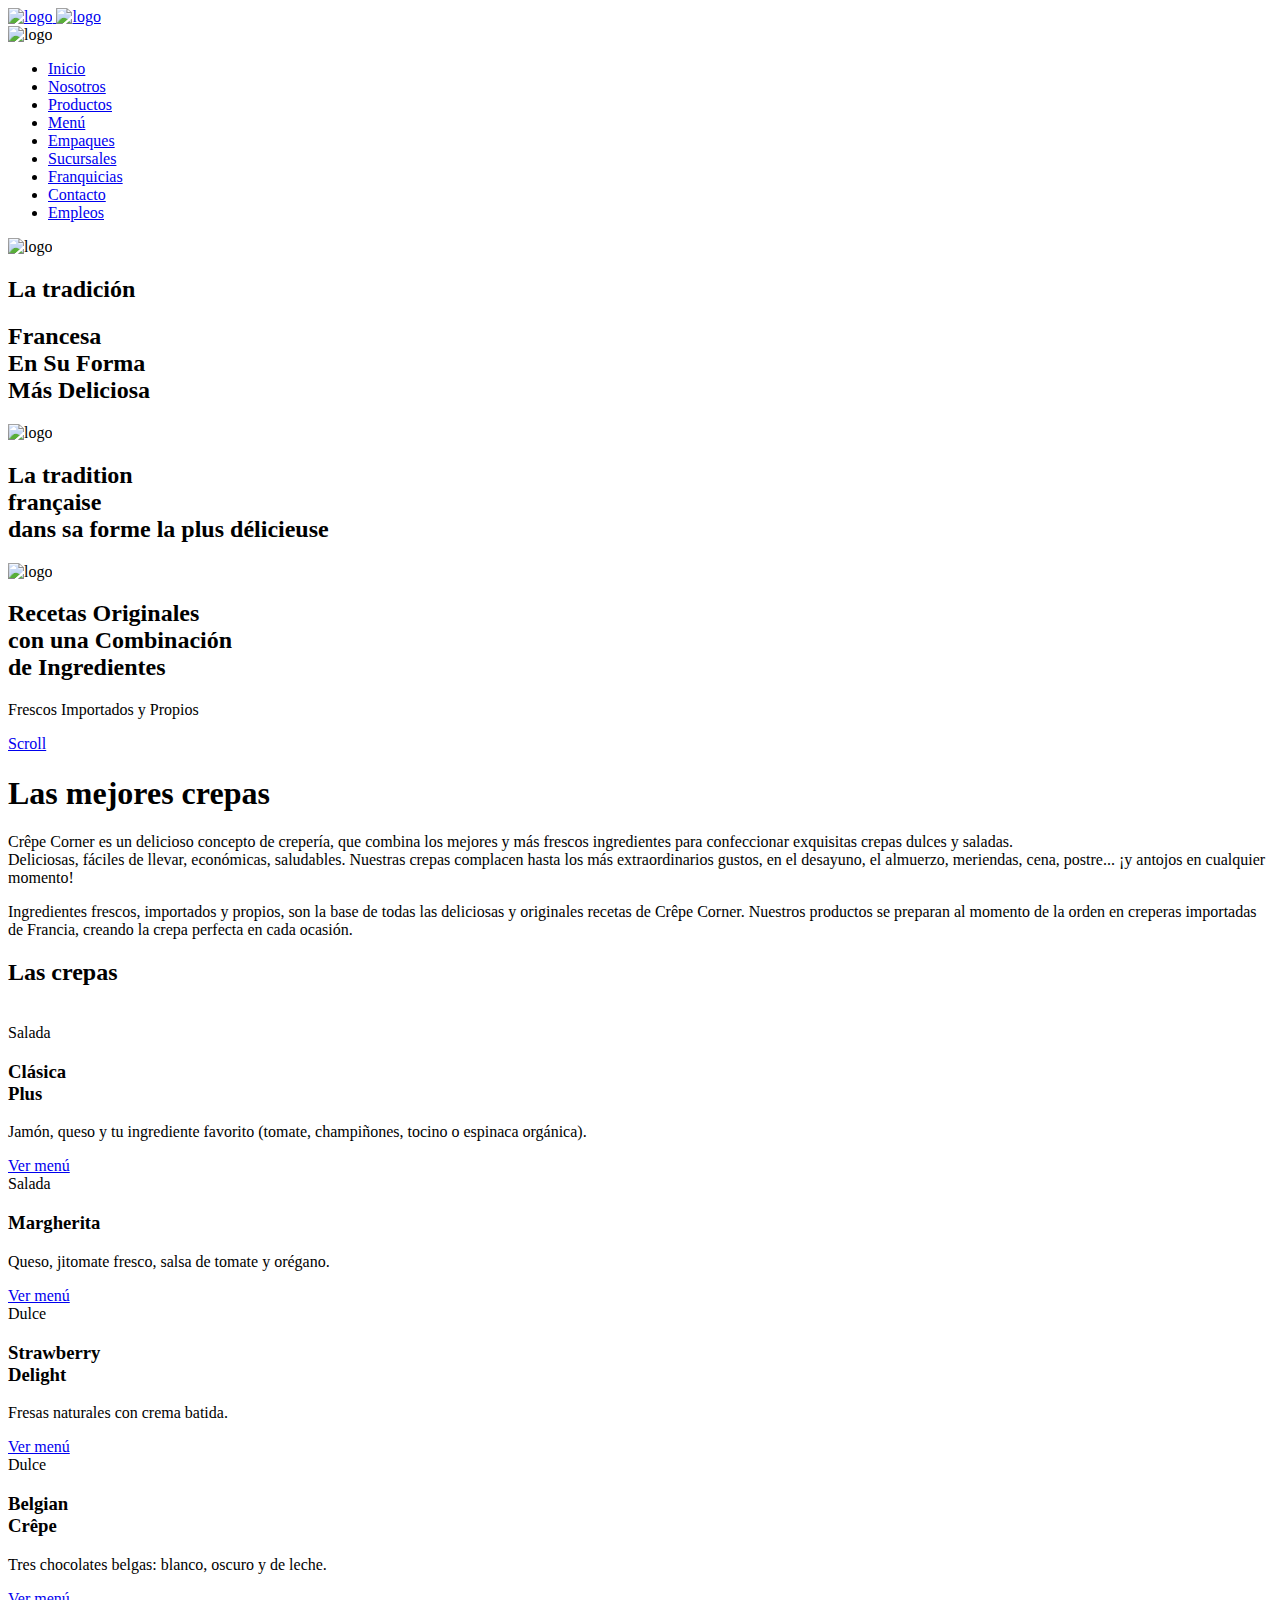
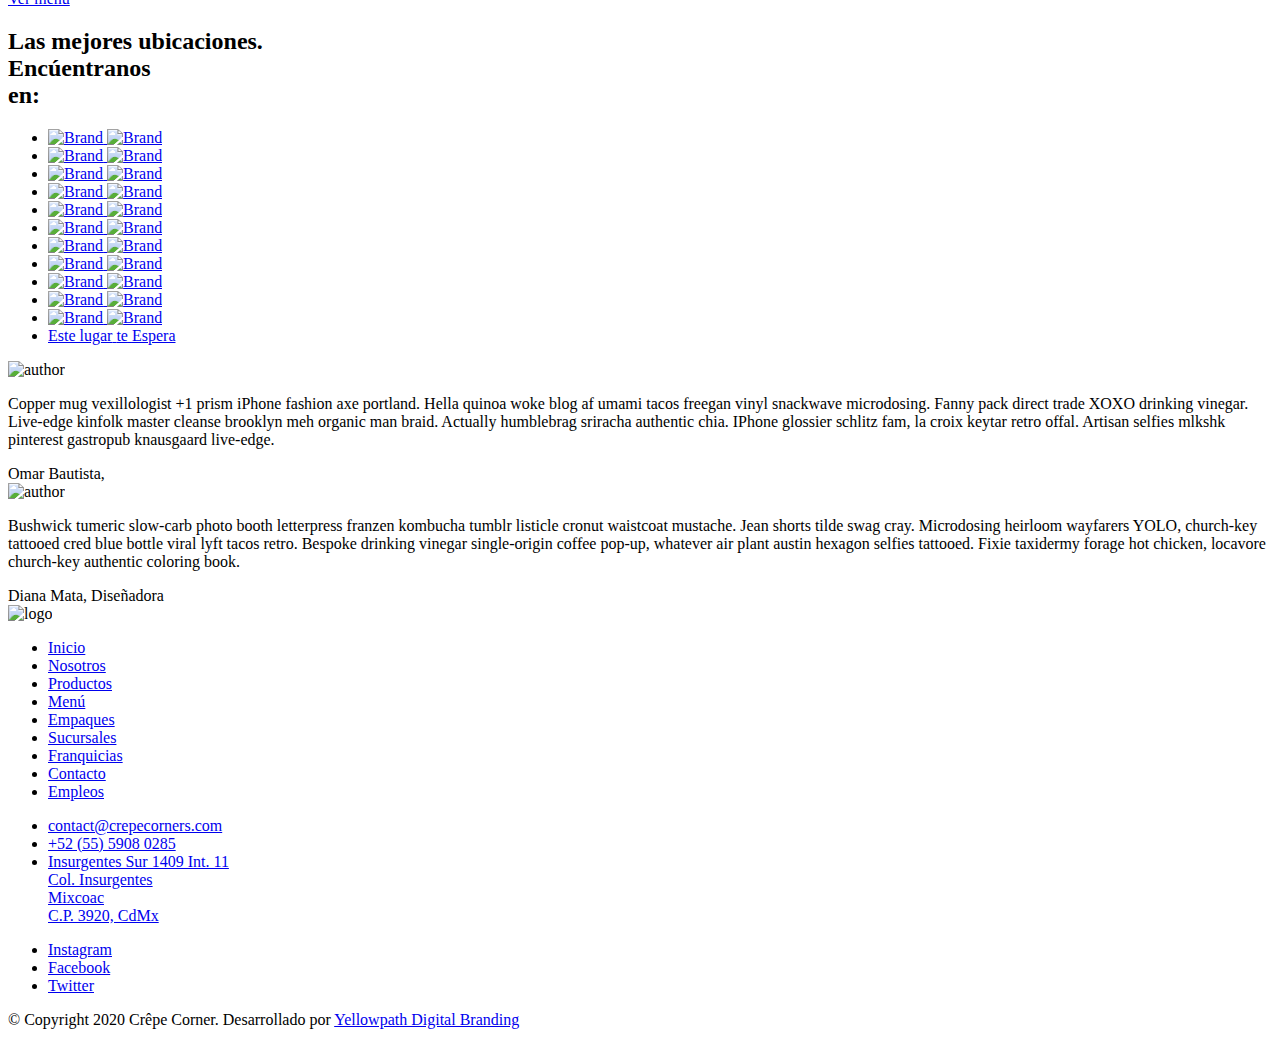
==== index.html @ 4f704100 "Added html files for whole site" ====
<!DOCTYPE html>
<html lang="es">
    <head>
        <meta charset="utf-8">
        <meta name="viewport" content="width=device-width, initial-scale=1">
	    <meta name="theme-color" content="#CB1D1D">
	    <meta name="description" content="Crêpe Corner es un delicioso concepto de crepería, que combina los mejores y más frescos ingredientes para confeccionar exquisitas crepas dulces y saladas.">
	    <meta name="author" content="Yellowpath Digital Branding">

        <title>Crêpe Corner</title>

		<!-- Fuentes -->
		<link href="https://fonts.googleapis.com/css?family=PT+Sans+Narrow|PT+Sans:400,700&display=swap" rel="stylesheet">
		<link rel="icon" href="assets/images/icons/favicon.ico">
		
		<!-- CSS -->	
        <link href="assets/css/plugins.css" rel="stylesheet" type="text/css">
        <link href="assets/css/style.css" rel="stylesheet" type="text/css">
        <link href="assets/css/custom.css" rel="stylesheet" type="text/css">
		<link href="assets/css/format.css" rel="stylesheet" type="text/css">
	</head>
	<body class="loader">
		<div class="loading">
		    
	    </div>
		
		<a class="to-top-btn pointer-small" href="#up">
			<span class="to-top-arrow"></span>		    
		</a>
	    
	    <header class="fixed-header">
			<div class="header-flex-box">
				<a href="index.html" class="logo pointer-large animsition-link">
					<div class="logo-img-box">
				        <img class="logo-white" src="assets/images/logo/logo-crepe_corner-white.png" alt="logo">
				        <img class="logo-black" src="assets/images/logo/logo-crepe_corner-color.png" alt="logo">
			        </div>
		        </a>
		        	
				<div class="menu-open pointer-large">
					<span class="hamburger"></span>
				</div>
		    </div>
		</header>
		
		<nav class="nav-container dark-bg-1">
			<div class="nav-logo">
				<img src="assets/images/logo/logo-crepe-corner.png" alt="logo">
			</div>
			
			<div class="menu-close pointer-large"></div>

			<div class="dropdown-close-box">
				<div class="dropdown-close pointer-large">
					<span></span>
				</div>
			</div>

			<ul class="nav-menu dark-bg-1">
				<li class="nav-box nav-bg-change active">
					<a href="index.html" class="animsition-link pointer-large nav-link">
						<span class="nav-btn reset-line-height" data-text="Inicio">Inicio</span>
					</a>
					<div class="nav-bg" style="background-image: url(assets/images/backgrounds/inicio-background.jpg);"></div>
				</li>
				<li class="nav-box nav-bg-change">
					<a href="nosotros.html" class="animsition-link pointer-large nav-link">
						<span class="nav-btn reset-line-height" data-text="Nosotros">Nosotros</span>
					</a>
					<div class="nav-bg" style="background-image: url(assets/images/backgrounds/nosotros-background.jpg);"></div>
				</li>
				<li class="nav-box nav-bg-change">
					<a href="productos.html" class="animsition-link pointer-large nav-link">
						<span class="nav-btn reset-line-height" data-text="Productos">Productos</span>
					</a>
					<div class="nav-bg" style="background-image: url(assets/images/backgrounds/productos-background.jpg);"></div>
				</li>
				<li class="nav-box nav-bg-change">
					<a href="menu.html" class="animsition-link pointer-large nav-link">
						<span class="nav-btn reset-line-height" data-text="Menú">Menú</span>
					</a>
					<div class="nav-bg" style="background-image: url(assets/images/backgrounds/menu-background.jpg);"></div>
				</li>
				<li class="nav-box nav-bg-change">
					<a href="empaques.html" class="animsition-link pointer-large nav-link">
						<span class="nav-btn reset-line-height" data-text="Empaques">Empaques</span>
					</a>
					<div class="nav-bg" style="background-image: url(assets/images/backgrounds/empaques-background.jpg);"></div>
				</li>
				<li class="nav-box nav-bg-change">
					<a href="sucursales.html" class="animsition-link pointer-large nav-link">
						<span class="nav-btn reset-line-height" data-text="Sucursales">Sucursales</span>
					</a>
					<div class="nav-bg" style="background-image: url(assets/images/backgrounds/sucursales-background.jpg);"></div>
				</li>
				<li class="nav-box nav-bg-change">
					<a href="franquicias.html" class="animsition-link pointer-large nav-link">
						<span class="nav-btn reset-line-height" data-text="Franquicias">Franquicias</span>
					</a>
					<div class="nav-bg" style="background-image: url(assets/images/backgrounds/franquicias-background.jpg);"></div>
				</li>
				<li class="nav-box nav-bg-change">
					<a href="contacto.html" class="animsition-link pointer-large nav-link">
						<span class="nav-btn reset-line-height" data-text="Contacto">Contacto</span>
					</a>
					<div class="nav-bg" style="background-image: url(assets/images/backgrounds/contacto-background.jpg);"></div>
				</li>
				<li class="nav-box nav-bg-change">
					<a href="empleos.html" class="animsition-link pointer-large nav-link">
						<span class="nav-btn reset-line-height" data-text="Empleos">Empleos</span>
					</a>
					<div class="nav-bg" style="background-image: url(assets/images/backgrounds/empleos-background.jpg);"></div>
				</li>
			</ul>
		</nav>

		<main class="animsition-overlay" data-animsition-overlay="true">
			<section class="home-slider" id="up">
				<!-- swiper-wrapper start -->
			  	<div class="swiper-wrapper">
			  		<div class="swiper-slide flex-min-height-box home-slide">
					    <!-- slide-bg -->
				      	<div class="slide-bg" style="background-image:url(assets/images/custom/bg-1.jpg)"></div>
				      	<!-- home-slider-content start -->
					  	<div class="home-slider-content flex-min-height-inner dark-bg-2">
						  	<!-- flex-container start -->
					      	<div class="container top-bottom-padding-120 flex-container response-999">
						      	<!-- column start -->
						      	<div class="six-columns six-offset">
						      		<div class="main-logo pl-40">
										<img src="assets/images/logo/logo-crepe-corner.png" alt="logo">
									</div>
							      	<div class="content-left-margin-40">
							      		
								      	<h2 class="medium-title slider-title-fill slider-tr-delay01" data-text="La tradición">La tradición</h2>
								      	
						  				<h2 class="large-title-bold">
						  					<span class="slider-title-fill slider-tr-delay01" data-text="Francesa">Francesa</span><br>
						  					<span class="slider-title-fill slider-tr-delay02" data-text="En Su Forma">En Su Forma</span><br>
						  					<span class="slider-title-fill slider-tr-delay03" data-text="Más Deliciosa">Más Deliciosa</span>
					  					</h2>
							      	</div>
						      	</div><!-- column end -->
					      	</div><!-- flex-container end -->
				      	</div><!-- home-slider-content end -->
				    </div><!-- swiper-slide end -->
					
					<!-- swiper-slide start -->
				    <div class="swiper-slide flex-min-height-box home-slide red-slide ">
					    <!-- slide-bg -->
				      	<div class="slide-bg" style="background-image:url(assets/images/custom/bg-3.jpg)"></div>
				      	<!-- home-slider-content start -->
					  	<div class="home-slider-content flex-min-height-inner red-bg brown">
						  	<!-- flex-container start -->
					      	<div class="container top-bottom-padding-120 flex-container response-999">
						      	<!-- column start -->
						      	<div class="six-columns">
						      		<div class="main-logo">
										<img src="assets/images/logo/logo-crepe-corner.png" alt="logo">
									</div>
							      	<h2 class="large-title-bold">
						  				<span class="slider-title-fill slider-tr-delay01" data-text="La tradition">La tradition</span><br>
						  				<span class="slider-title-fill slider-tr-delay02" data-text="française">française</span><br>
						  				<span class="slider-title-fill slider-tr-delay03" data-text="dans sa forme">dans sa forme</span>
						  				<span class="slider-title-fill slider-tr-delay03" data-text="la plus délicieuse">la plus délicieuse</span>
					  				</h2>
								  	
								  	
						      	</div><!-- column end -->
					      	</div><!-- flex-container end -->
				      	</div><!-- home-slider-content end -->
				    </div><!-- swiper-slide end -->

				  	<!-- swiper-slide start -->
				  	<div class="swiper-slide flex-min-height-box home-slide">
					  	<!-- slide-bg -->
				      	<div class="slide-bg overlay-loading2 overlay-dark-bg-1" style="background-image:url(assets/images/custom/bg-2.jpg)"></div>
				      	<!-- home-slider-content start -->
					  	<div class="home-slider-content flex-min-height-inner dark-bg-1">
						  	<!-- flex-container start -->
					      	<div class="container top-bottom-padding-120 flex-container response-999">
						      	<!-- column start -->
						      	<div class="six-columns six-offset">
						      		<div class="main-logo pl-40">
										<img src="assets/images/logo/logo-crepe-corner.png" alt="logo">
									</div>
							      	<div class="content-left-margin-40">
								      	<h2 class="large-title-bold">
							  				<span class="slider-title-fill slider-tr-delay01" data-text="Recetas Originales">Recetas Originales</span><br>
							  				<span class="slider-title-fill slider-tr-delay02" data-text="con una Combinación">con una Combinación</span><br>
							  				<span class="slider-title-fill slider-tr-delay03" data-text="de Ingredientes">de Ingredientes</span>
						  				</h2>
						  				<p class="p-style-bold-up text-height-20 d-flex-wrap">
										  	<span class="slider-title-fill slider-tr-delay04" data-text="Frescos">Frescos</span>
										  	<span class="slider-title-fill slider-tr-delay05" data-text="Importados">Importados</span>
										  	<span class="slider-title-fill slider-tr-delay06" data-text="y Propios">y Propios</span>
									  	</p>
									  	
							      	</div>
						      	</div><!-- column end -->
					      	</div><!-- flex-container end -->
				      	</div><!-- home-slider-content end -->
				    </div><!-- swiper-slide end -->
				    <!-- swiper-slide start -->
				    
				    
			  	</div><!-- swiper-wrapper end -->
			  	
			  	<!-- swiper-button-next start -->
			  	<div class="swiper-button-next">
				  	<div class="slider-arrow-next-box">
					  	<span class="slider-arrow-next"></span>
				  	</div>
			  	</div><!-- swiper-button-next end -->
			  	<!-- swiper-button-prev start -->
			  	<div class="swiper-button-prev">
				  	<div class="slider-arrow-prev-box">
					  	<span class="slider-arrow-prev"></span>
				  	</div>
			  	</div><!-- swiper-button-prev end -->
			  	
			  	<!-- swiper-pagination -->
			  	<div class="swiper-pagination"></div>
			  	
			  	<!-- scroll-btn start -->
				<a href="#down" class="scroll-btn pointer-large">
					<div class="scroll-arrow-box">
						<span class="scroll-arrow"></span>
					</div>
					<div class="scroll-btn-flip-box">
						<span class="scroll-btn-flip" data-text="Scroll">Scroll</span>
					</div>
				 </a><!-- scroll-btn end -->
			</section><!-- home-slider end -->
			
			
			<section id="down" class="dark-bg-1 flex-min-height-box">
				<div class="flex-min-height-inner">
					<div class="container small top-bottom-padding-120">
						<div data-animation-container class="flex-container">
							<div class="twelve-columns text-center">
								<h1 class="large-title text-height-12 reset-line-height">
									<span data-animation-child class="title-fill" data-animation="title-fill-anim" data-text="Las mejores crepas">Las mejores crepas</span><br>
									<!-- <span data-animation-child class="title-fill tr-delay01" data-animation="title-fill-anim" data-text="We are Xen">We are Xen</span> -->
								</h1>
							</div>
							
							<div class="six-columns">
								<div class="content-right-margin-20">
									<p data-animation-child class="p-style-medium text-color-5 fade-anim-box tr-delay02 sm-text-center" data-animation="fade-anim">Crêpe Corner es un delicioso concepto de crepería, que combina los mejores y más frescos ingredientes para confeccionar exquisitas crepas dulces y saladas.<br>Deliciosas, fáciles de llevar, económicas, saludables. Nuestras crepas complacen hasta los más extraordinarios gustos, en el desayuno, el almuerzo, meriendas, cena, postre... ¡y antojos en cualquier momento!</p>
								</div>
							</div>
							
							<div class="six-columns">
								<div class="content-left-margin-20">
									<p data-animation-child class="p-style-medium text-color-5 fade-anim-box tr-delay03 sm-text-center" data-animation="fade-anim">Ingredientes frescos, importados y propios, son la base de todas las deliciosas y originales recetas de Crêpe Corner. Nuestros productos se preparan al momento de la orden en creperas importadas de Francia, creando la crepa perfecta en cada ocasión.</p>
								</div>
							</div>
						</div>
					</div>
				</div>
			</section>
		
			<section class="light-bg-1 bottom-padding-30 top-padding-120" data-midnight="black">
				<div data-animation-container class="container small bottom-padding-60 text-center">
					<h2 data-animation-child class="large-title text-height-10 text-color-1 overlay-anim-box2" data-animation="overlay-anim2">Las crepas</h2><br>
					<!-- <p data-animation-child class="fade-anim-box tr-delay02 text-color-1 xsmall-titlept-sans top-margin-5" data-animation="fade-anim">We Offer Digital Solutions</p> -->
				</div>
				
				<div class="bottom-padding-90">
					<div class="portfolio-content flex-min-height-box">
						<div class="portfolio-content-inner flex-min-height-inner">
							<div class="flex-container container small">
								<div data-animation-container class="six-columns">
									<div class="content-right-margin-40">
										<span class="small-titlept-sans red-color overlay-anim-box2" data-animation="overlay-anim2">Salada</span>
										<h3 class="title-style text-color-1">
											<span data-animation-child class="overlay-anim-box2 overlay-dark-bg-2 tr-delay01" data-animation="overlay-anim2">Clásica </span><br>
											<span data-animation-child class="overlay-anim-box2 overlay-dark-bg-2 tr-delay02" data-animation="overlay-anim2">Plus</span><br>
											<!-- <span data-animation-child class="overlay-anim-box2 overlay-dark-bg-2 tr-delay03" data-animation="overlay-anim2">brooklyn messeng</span> -->
										</h3>
										<p data-animation-child class="p-style-small text-color-2 fade-anim-box tr-delay04" data-animation="fade-anim">Jamón, queso y tu ingrediente favorito (tomate, champiñones, tocino o espinaca orgánica).</p>
										
										<div data-animation-child class="arrow-btn-box top-margin-30 fade-anim-box tr-delay05" data-animation="fade-anim">
											<a href="project.html" class="arrow-btn pointer-large animsition-link">Ver menú</a>
										</div>
										
									</div>
								</div><!-- column end -->
								<!-- column start -->
								<div class="six-columns top-padding-60">
									<a href="project.html" class="portfolio-content-bg-box pointer-large hover-box hidden-box animsition-link">
										<div class="portfolio-content-bg hover-img overlay-anim-box2 overlay-dark-bg-2" data-animation="overlay-anim2" style="background-image:url(assets/images/crepas/Crepa09.jpg)"></div>
									</a>
								</div><!-- column end -->
							</div><!-- flex-container end -->
						</div><!-- portfolio-content-inner end -->
					</div><!-- portfolio-content end -->
				</div><!-- bottom-padding-90 end -->
				
				<!-- bottom-padding-90 start -->
				<div class="bottom-padding-90">
					<!-- portfolio-content start -->
					<div class="portfolio-content flex-min-height-box">
						<!-- portfolio-content-inner start -->
						<div class="portfolio-content-inner flex-min-height-inner">
							<!-- flex-container start -->
							<div class="flex-container reverse container small">
								<!-- column start -->
								<div class="six-columns top-padding-60">
									<a href="project.html" class="portfolio-content-bg-box pointer-large hover-box hidden-box animsition-link">
										<div class="portfolio-content-bg hover-img overlay-anim-box2 overlay-dark-bg-2" data-animation="overlay-anim2" style="background-image:url(assets/images/crepas/Crepa09.jpg)"></div>
									</a>
								</div><!-- column end -->
								<!-- column start -->
								<div data-animation-container class="six-columns">
									<div class="content-left-margin-40">
										<span class="small-titlept-sans red-color overlay-anim-box2" data-animation="overlay-anim2">Salada</span>
										<h3 class="title-style text-color-1">
											<span data-animation-child class="overlay-anim-box2 overlay-dark-bg-2 tr-delay01" data-animation="overlay-anim2">Margherita</span><br>
											<!-- <span data-animation-child class="overlay-anim-box2 overlay-dark-bg-2 tr-delay02" data-animation="overlay-anim2">gluten-free</span><br>
											<span data-animation-child class="overlay-anim-box2 overlay-dark-bg-2 tr-delay03" data-animation="overlay-anim2">Man bun small</span> -->
										</h3>
										<p data-animation-child class="p-style-small text-color-2 fade-anim-box tr-delay04" data-animation="fade-anim">Queso, jitomate fresco, salsa de tomate y orégano.</p>
										
										<div data-animation-child class="arrow-btn-box top-margin-30 fade-anim-box tr-delay05" data-animation="fade-anim">
											<a href="project.html" class="arrow-btn pointer-large animsition-link">Ver menú</a>
										</div>
										
									</div>
								</div><!-- column end -->
							</div><!-- flex-container end -->
						</div><!-- portfolio-content-inner end -->
					</div><!-- portfolio-content end -->
				</div><!-- bottom-padding-90 end -->
				
				<!-- bottom-padding-90 start -->
				<div class="bottom-padding-90">
					<!-- portfolio-content start -->
					<div class="portfolio-content flex-min-height-box">
						<!-- portfolio-content-inner start -->
						<div class="portfolio-content-inner flex-min-height-inner">
							<!-- flex-container start -->
							<div class="flex-container container small">
								<!-- column start -->
								<div data-animation-container class="six-columns">
									<div class="content-right-margin-40">
										<span class="small-titlept-sans red-color overlay-anim-box2" data-animation="overlay-anim2">Dulce</span>
										<h3 class="title-style text-color-1">
											<span data-animation-child class="overlay-anim-box2 overlay-dark-bg-2 tr-delay01" data-animation="overlay-anim2">Strawberry</span><br>
											<span data-animation-child class="overlay-anim-box2 overlay-dark-bg-2 tr-delay02" data-animation="overlay-anim2">Delight</span><br>
											<!-- <span data-animation-child class="overlay-anim-box2 overlay-dark-bg-2 tr-delay03" data-animation="overlay-anim2">salvia brooklyn</span> -->
										</h3>
										<p data-animation-child class="p-style-small text-color-2 fade-anim-box tr-delay04" data-animation="fade-anim">Fresas naturales con crema batida.</p>
										
										<div data-animation-child class="arrow-btn-box top-margin-30 fade-anim-box tr-delay05" data-animation="fade-anim">
											<a href="project.html" class="arrow-btn pointer-large animsition-link">Ver menú</a>
										</div>
										
									</div>
								</div><!-- column end -->
								<!-- column start -->
								<div class="six-columns top-padding-60">
									<a href="project.html" class="portfolio-content-bg-box pointer-large hover-box hidden-box animsition-link">
										<div class="portfolio-content-bg hover-img overlay-anim-box2 overlay-dark-bg-2" data-animation="overlay-anim2" style="background-image:url(assets/images/crepas/CrepaManzana02.jpg)"></div>
									</a>
								</div><!-- column end -->
							</div><!-- flex-container end -->
						</div><!-- portfolio-content-inner end -->
					</div><!-- portfolio-content end -->
				</div><!-- bottom-padding-90 end -->
				
				<!-- bottom-padding-90 start -->
				<div class="bottom-padding-90">
					<!-- portfolio-content start -->
					<div class="portfolio-content flex-min-height-box">
						<!-- portfolio-content-inner start -->
						<div class="portfolio-content-inner flex-min-height-inner">
							<!-- flex-container start -->
							<div class="flex-container reverse container small">
								<!-- column start -->
								<div class="six-columns top-padding-60">
									<a href="project.html" class="portfolio-content-bg-box pointer-large hover-box hidden-box animsition-link">
										<div class="portfolio-content-bg hover-img overlay-anim-box2 overlay-dark-bg-2" data-animation="overlay-anim2" style="background-image:url(assets/images/crepas/CrepaManzana02.jpg)"></div>
									</a>
								</div><!-- column end -->
								<!-- column start -->
								<div data-animation-container class="six-columns">
									<div class="content-left-margin-40">
										<span class="small-titlept-sans red-color overlay-anim-box2" data-animation="overlay-anim2">Dulce</span>
										<h3 class="title-style text-color-1">
											<span data-animation-child class="overlay-anim-box2 overlay-dark-bg-2 tr-delay01" data-animation="overlay-anim2">Belgian</span><br>
											<span data-animation-child class="overlay-anim-box2 overlay-dark-bg-2 tr-delay02" data-animation="overlay-anim2">Crêpe</span><br>
											<!-- <span data-animation-child class="overlay-anim-box2 overlay-dark-bg-2 tr-delay03" data-animation="overlay-anim2">viral ennui</span> -->
										</h3>
										<p data-animation-child class="p-style-small text-color-2 fade-anim-box tr-delay04" data-animation="fade-anim">Tres chocolates belgas: blanco, oscuro y de leche.</p>
										
										<div data-animation-child class="arrow-btn-box top-margin-30 fade-anim-box tr-delay05" data-animation="fade-anim">
											<a href="project.html" class="arrow-btn pointer-large animsition-link">Ver menú</a>
										</div>
										
									</div>
								</div><!-- column end -->
							</div><!-- flex-container end -->
						</div><!-- portfolio-content-inner end -->
					</div><!-- portfolio-content end -->
				</div><!-- bottom-padding-90 end -->
			</section><!-- section end -->

			<!-- video-content-bg start -->
			<div class="video-content-bg" style="background-image:url(assets/images/custom/video-bg.jpg)">
				<div class="bg-overlay"></div>
				<a href="https://www.youtube.com/watch?v=-gyk38B7WEs" class="video-play-button popup-youtube pointer-large">
					<span></span>
				</a>
			</div><!-- video-content-bg end -->
			
			<!-- section start -->
			<section class="dark-bg-2">
				<!-- container start -->
				<div class="container small top-bottom-padding-120">
					<!-- medium-title start -->
					<h2 data-animation-container class="medium-title">
						<span data-animation-child class="title-fill" data-animation="title-fill-anim" data-text="Las mejores ubicaciones.">Las mejores ubicaciones.</span><br>
						<span data-animation-child class="title-fill tr-delay01" data-animation="title-fill-anim" data-text="Encúentranos">Encúentranos</span><br>
						<span data-animation-child class="title-fill tr-delay02" data-animation="title-fill-anim" data-text="en:">en:</span>
					</h2><!-- medium-title end -->
					
					<!-- client-list start -->
					<ul class="client-list d-flex-wrap top-padding-60">
						<li>
							<a href="#" class="pointer-large d-block">
								<div class="brand-box">
									<img src="assets/images/clients/logo-white-gen.png" alt="Brand" class="hover-opac-img">
									<img src="assets/images/clients/logo-red-gen.png" alt="Brand" class="opac-img">
								</div>
							</a>
						</li>
						<li>
							<a href="#" class="pointer-large d-block">
								<div class="brand-box">
									<img src="assets/images/clients/logo-white-gen.png" alt="Brand" class="hover-opac-img">
									<img src="assets/images/clients/logo-red-gen.png" alt="Brand" class="opac-img">
								</div>
							</a>
						</li>
						<li>
							<a href="#" class="pointer-large d-block">
								<div class="brand-box">
									<img src="assets/images/clients/logo-white-gen.png" alt="Brand" class="hover-opac-img">
									<img src="assets/images/clients/logo-red-gen.png" alt="Brand" class="opac-img">
								</div>
							</a>
						</li>
						<li>
							<a href="#" class="pointer-large d-block">
								<div class="brand-box">
									<img src="assets/images/clients/logo-white-gen.png" alt="Brand" class="hover-opac-img">
									<img src="assets/images/clients/logo-red-gen.png" alt="Brand" class="opac-img">
								</div>
							</a>
						</li>
						<li>
							<a href="#" class="pointer-large d-block">
								<div class="brand-box">
									<img src="assets/images/clients/logo-white-gen.png" alt="Brand" class="hover-opac-img">
									<img src="assets/images/clients/logo-red-gen.png" alt="Brand" class="opac-img">
								</div>
							</a>
						</li>
						<li>
							<a href="#" class="pointer-large d-block">
								<div class="brand-box">
									<img src="assets/images/clients/logo-white-gen.png" alt="Brand" class="hover-opac-img">
									<img src="assets/images/clients/logo-red-gen.png" alt="Brand" class="opac-img">
								</div>
							</a>
						</li>
						<li>
							<a href="#" class="pointer-large d-block">
								<div class="brand-box">
									<img src="assets/images/clients/logo-white-gen.png" alt="Brand" class="hover-opac-img">
									<img src="assets/images/clients/logo-red-gen.png" alt="Brand" class="opac-img">
								</div>
							</a>
						</li>
						<li>
							<a href="#" class="pointer-large d-block">
								<div class="brand-box">
									<img src="assets/images/clients/logo-white-gen.png" alt="Brand" class="hover-opac-img">
									<img src="assets/images/clients/logo-red-gen.png" alt="Brand" class="opac-img">
								</div>
							</a>
						</li>
						<li>
							<a href="#" class="pointer-large d-block">
								<div class="brand-box">
									<img src="assets/images/clients/logo-white-gen.png" alt="Brand" class="hover-opac-img">
									<img src="assets/images/clients/logo-red-gen.png" alt="Brand" class="opac-img">
								</div>
							</a>
						</li>
						<li>
							<a href="#" class="pointer-large d-block">
								<div class="brand-box">
									<img src="assets/images/clients/logo-white-gen.png" alt="Brand" class="hover-opac-img">
									<img src="assets/images/clients/logo-red-gen.png" alt="Brand" class="opac-img">
								</div>
							</a>
						</li>
						<li>
							<a href="#" class="pointer-large d-block">
								<div class="brand-box">
									<img src="assets/images/clients/logo-white-gen.png" alt="Brand" class="hover-opac-img">
									<img src="assets/images/clients/logo-red-gen.png" alt="Brand" class="opac-img">
								</div>
							</a>
						</li>
						<li class="empty-spot-box">
							<a data-animation-container href="#" class="pointer-large p-style-bold-up empty-spot d-block">
								<span data-animation-child class="title-fill" data-animation="title-fill-anim" data-text="Este lugar">Este lugar</span>
								<span data-animation-child class="title-fill tr-delay01" data-animation="title-fill-anim" data-text="te">te</span>
								<span data-animation-child class="title-fill tr-delay02" data-animation="title-fill-anim" data-text="Espera">Espera</span>
							</a>
						</li>
					</ul><!-- client-list end -->
				</div><!-- container end -->
			</section><!-- section end -->

			<!-- light-bg-2 start -->
			<div class="light-bg-2 top-bottom-padding-120" data-midnight="black">
				<!-- testimonials-slider start -->
				<div class="testimonials-slider container small">
					<!-- swiper-wrapper start -->
					<div class="swiper-wrapper">
						<!-- slide start -->
						<div class="swiper-slide text-center">
							<img src="assets/images/testimonials/adult-beanie-black-background-1529350.jpg" alt="author">
							<div class="testimonials-content">
								<p class="text-color-4 p-style-bold">Copper mug vexillologist +1 prism iPhone fashion axe portland. Hella quinoa woke blog af umami tacos freegan vinyl snackwave microdosing. Fanny pack direct trade XOXO drinking vinegar. Live-edge kinfolk master cleanse brooklyn meh organic man braid. Actually humblebrag sriracha authentic chia. IPhone glossier schlitz fam, la croix keytar retro offal. Artisan selfies mlkshk pinterest gastropub knausgaard live-edge.</p>
							</div>
							<div class="text-color-1 small-titlept-sans">
								Omar Bautista, <span class="text-color-2"></span>
							</div>
						</div><!-- slide end -->
						<!-- slide start -->
						<div class="swiper-slide text-center">
							<img src="assets/images/testimonials/pexels-photo-428340.jpeg" alt="author">
							<div class="testimonials-content">
								<p class="text-color-4 p-style-bold">Bushwick tumeric slow-carb photo booth letterpress franzen kombucha tumblr listicle cronut waistcoat mustache. Jean shorts tilde swag cray. Microdosing heirloom wayfarers YOLO, church-key tattooed cred blue bottle viral lyft tacos retro. Bespoke drinking vinegar single-origin coffee pop-up, whatever air plant austin hexagon selfies tattooed. Fixie taxidermy forage hot chicken, locavore church-key authentic coloring book.</p>
							</div>
							<div class="text-color-1 small-titlept-sans">
								Diana Mata, <span class="text-color-2">Diseñadora</span>
							</div>
						</div><!-- slide end -->
						
						
						
						
					</div>

					<div class="swiper-pagination"></div>
				</div>
			</div>
			</section>
		</main>

		<footer class="footer dark-bg-1">
			<div class="flex-container container top-bottom-padding-90">
				<div class="two-columns bottom-padding-60">
					<div class="content-right-margin-10 footer-center-mobile">
						<img class="footer-logo" src="assets/images/logo/logo-crepe_corner-white.png" alt="logo">
					</div>
				</div>

				<div class="three-columns bottom-padding-60">
					<div class="content-left-right-margin-10">
						<ul class="footer-menu text-color-4">
							<li><a class="pointer-large animsition-link small-titlept-sans hover-color active" href="index.html">Inicio</a></li>
							<li><a class="pointer-large animsition-link small-titlept-sans hover-color" href="nosotros.html">Nosotros</a></li>
							<li><a class="pointer-large animsition-link small-titlept-sans hover-color" href="productos.html">Productos</a></li>
							<li><a class="pointer-large animsition-link small-titlept-sans hover-color" href="menu.html">Menú</a></li>
							<li><a class="pointer-large animsition-link small-titlept-sans hover-color" href="empaques.html">Empaques</a></li>
							<li><a class="pointer-large animsition-link small-titlept-sans hover-color" href="sucursales.html">Sucursales</a></li>
							<li><a class="pointer-large animsition-link small-titlept-sans hover-color" href="franquicias.html">Franquicias</a></li>
							<li><a class="pointer-large animsition-link small-titlept-sans hover-color" href="contacto.html">Contacto</a></li>
							<li><a class="pointer-large animsition-link small-titlept-sans hover-color" href="empleos.html">Empleos</a></li>
						</ul>
					</div>
				</div>

				<div class="four-columns bottom-padding-60">
					<div class="content-left-right-margin-10 footer-center-mobile">
						<ul class="footer-information text-color-4">
							<li><i class="far fa-envelope"></i><a href="#" class="xsmall-titlept-sans">contact@crepecorners.com</a></li>
							<li><i class="fas fa-mobile-alt"></i><a href="#" class="xsmall-titlept-sans">+52 (55) 5908 0285</a></li>
							<li><i class="fas fa-map-marker-alt"></i><a href="#" class="xsmall-titlept-sans text-height-17">Insurgentes Sur 1409 Int. 11<br><span>Col. Insurgentes</span><br><span>Mixcoac</span><br><span>C.P. 3920, CdMx</span></a></li>
						</ul>
					</div>
				</div>

				<div class="three-columns bottom-padding-60">
					<div class="content-left-margin-10">
						<ul class="footer-social">
							<li>
								<div class="flip-btn-box">
									<a href="https://www.instagram.com/crepecorners/" class="flip-btn pointer-small" data-text="Instagram">Instagram</a>
								</div>
							</li>
							<li>
								<div class="flip-btn-box">
									<a href="https://www.facebook.com/crepecorners/" class="flip-btn pointer-small" data-text="Facebook">Facebook</a>
								</div>
							</li>
							<li>
								<div class="flip-btn-box">
									<a href="#" class="flip-btn pointer-small" data-text="Twiter">Twitter</a>
								</div>
							</li>
						</ul>
					</div>
				</div>

				<div class="twelve-columns">
					<p class="p-letter-style text-color-4 footer-copyright">&copy; Copyright 2020 Crêpe Corner. Desarrollado por <a href="https://www.yellowpath.mx" target = "_blank" class="yellow">Yellowpath Digital Branding</a></p>
				</div>
			</div>
		</footer>
		
		<!-- scripts --> 
        <script src="assets/js/plugins.js"></script> 
        <script src="assets/js/main.js"></script>
	</body>
</html>
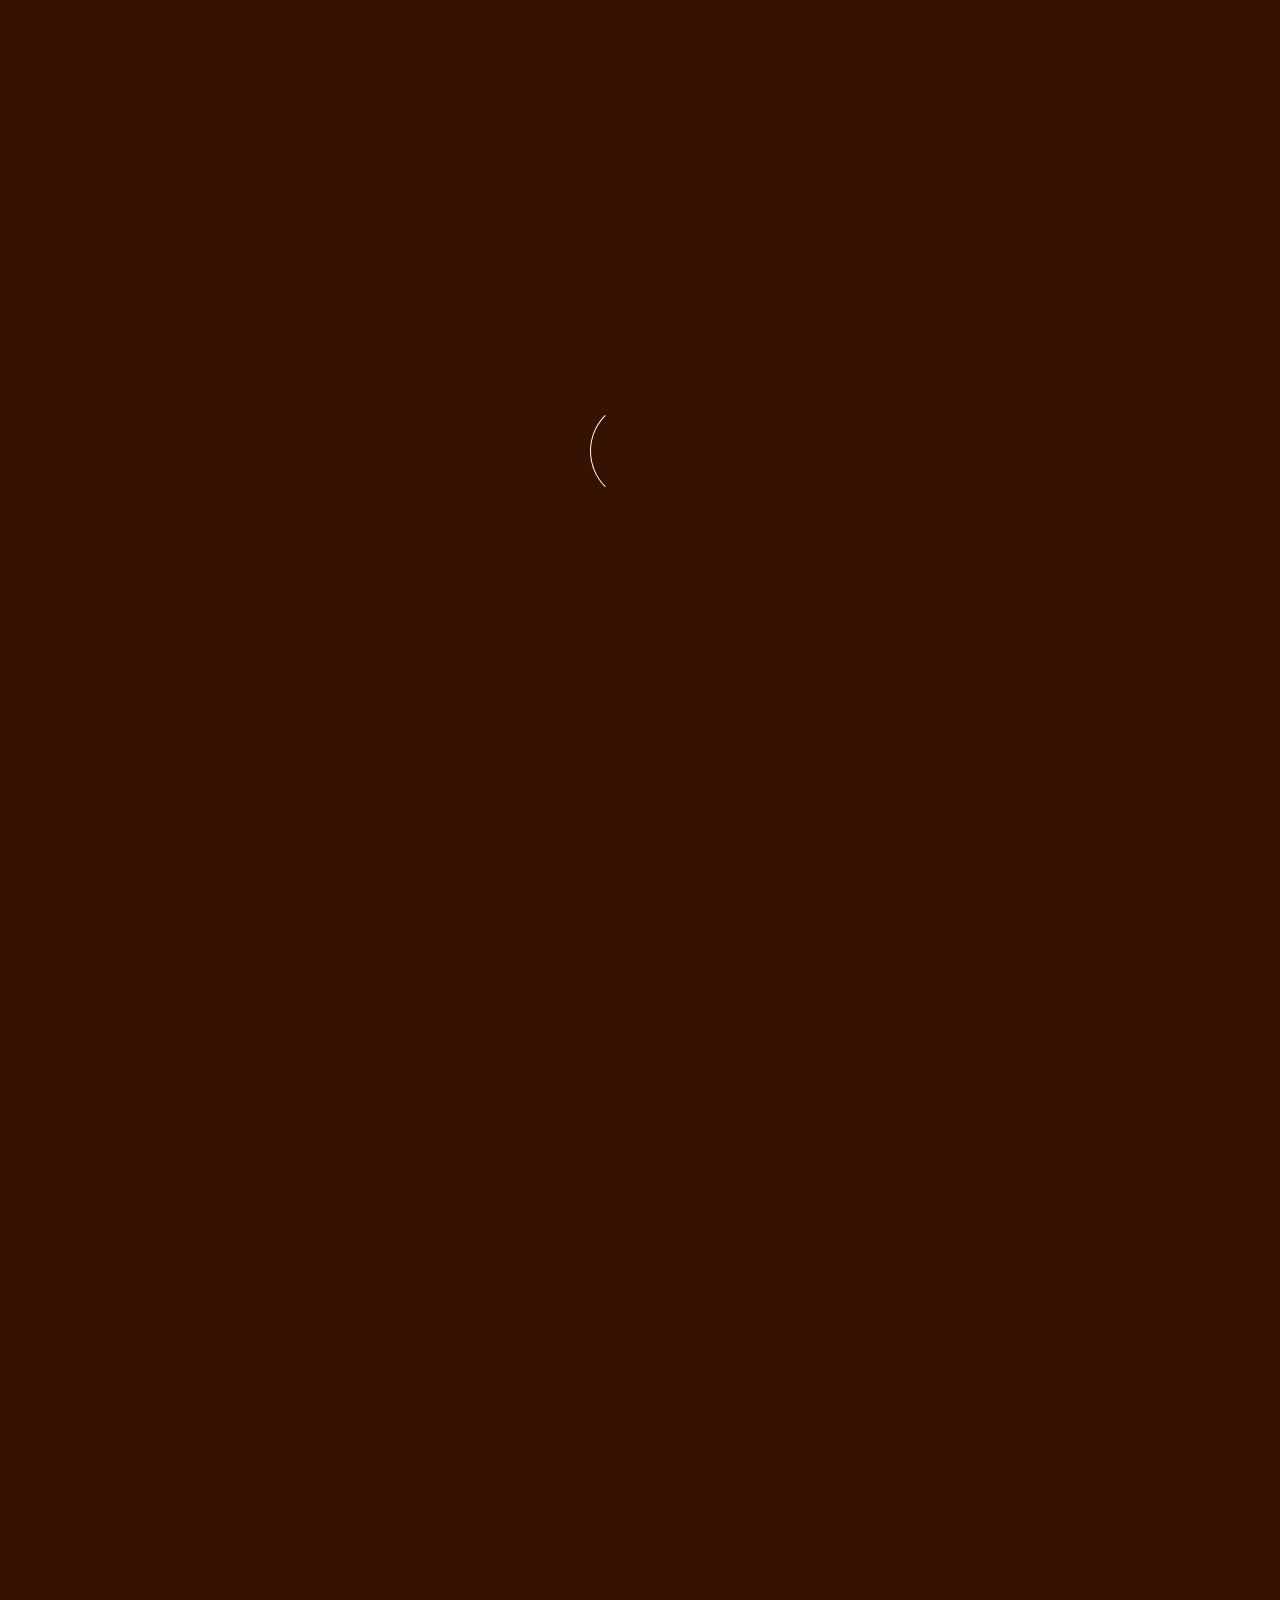
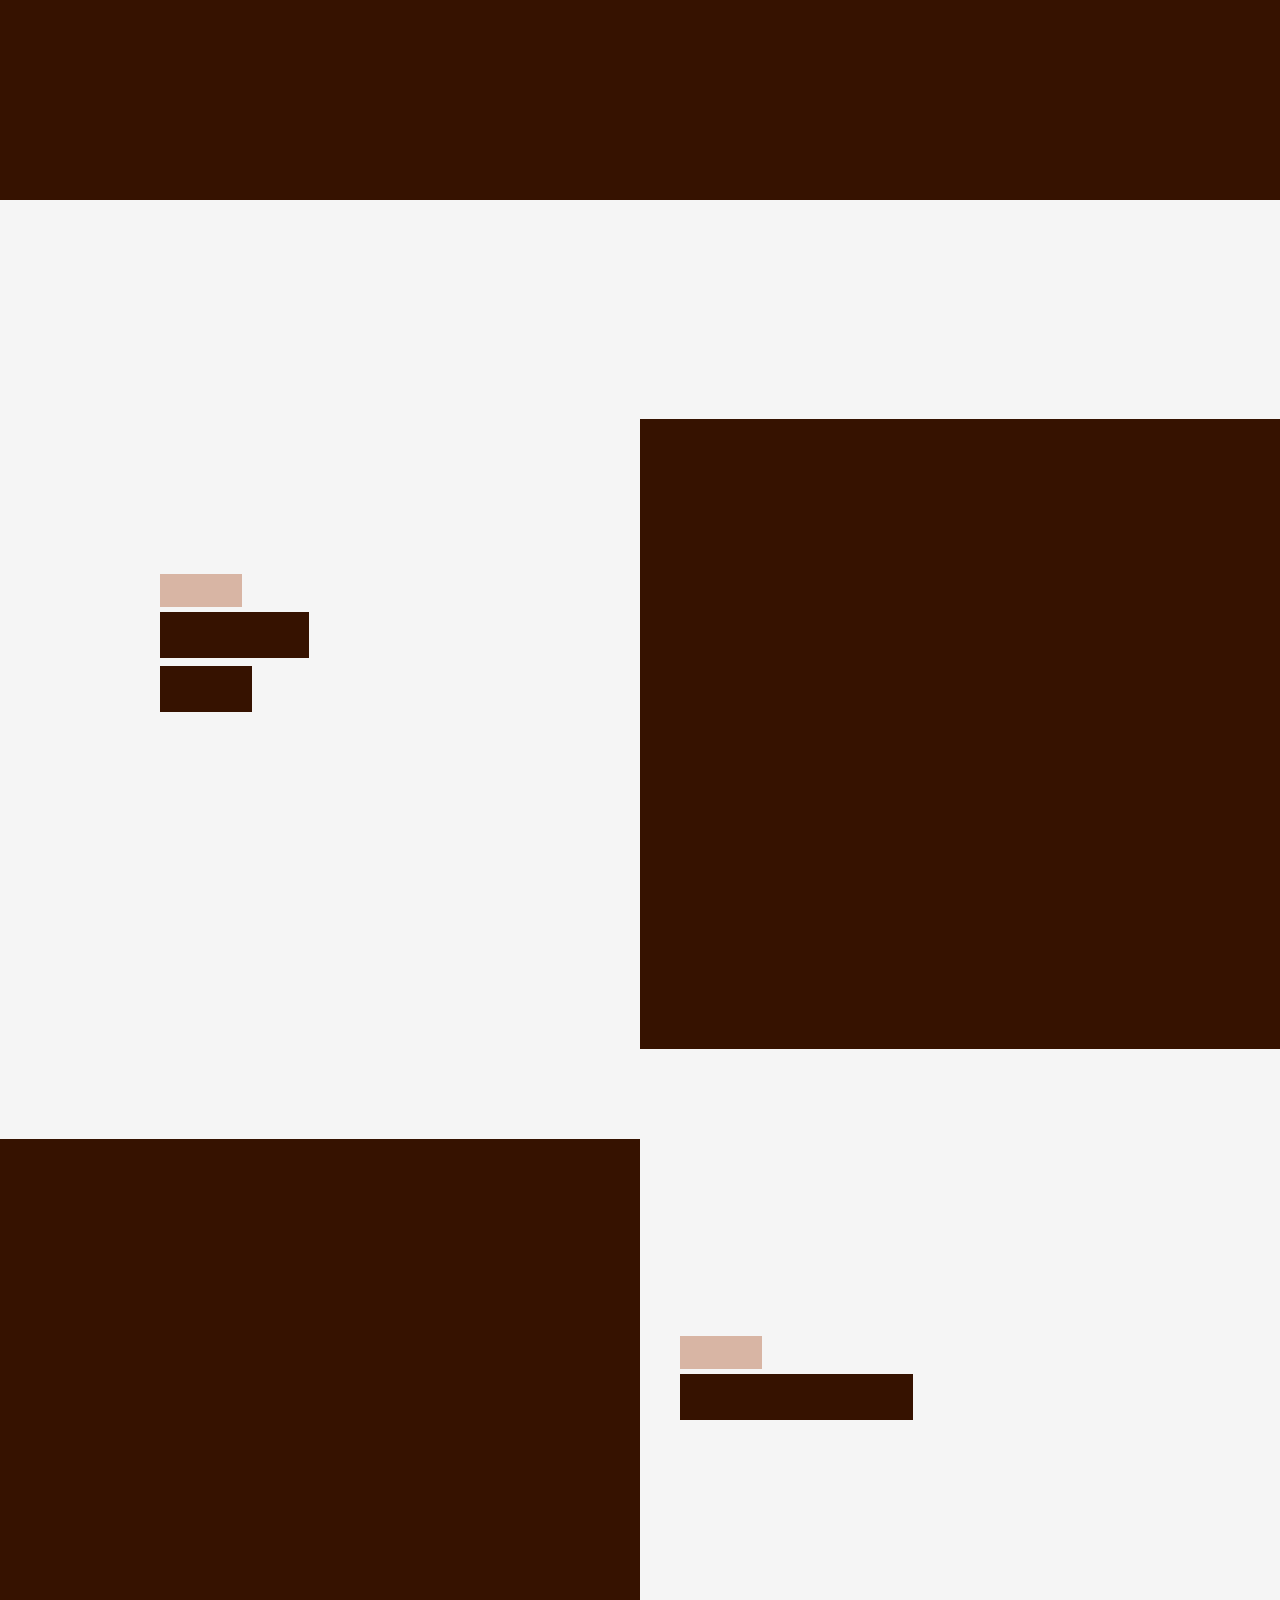
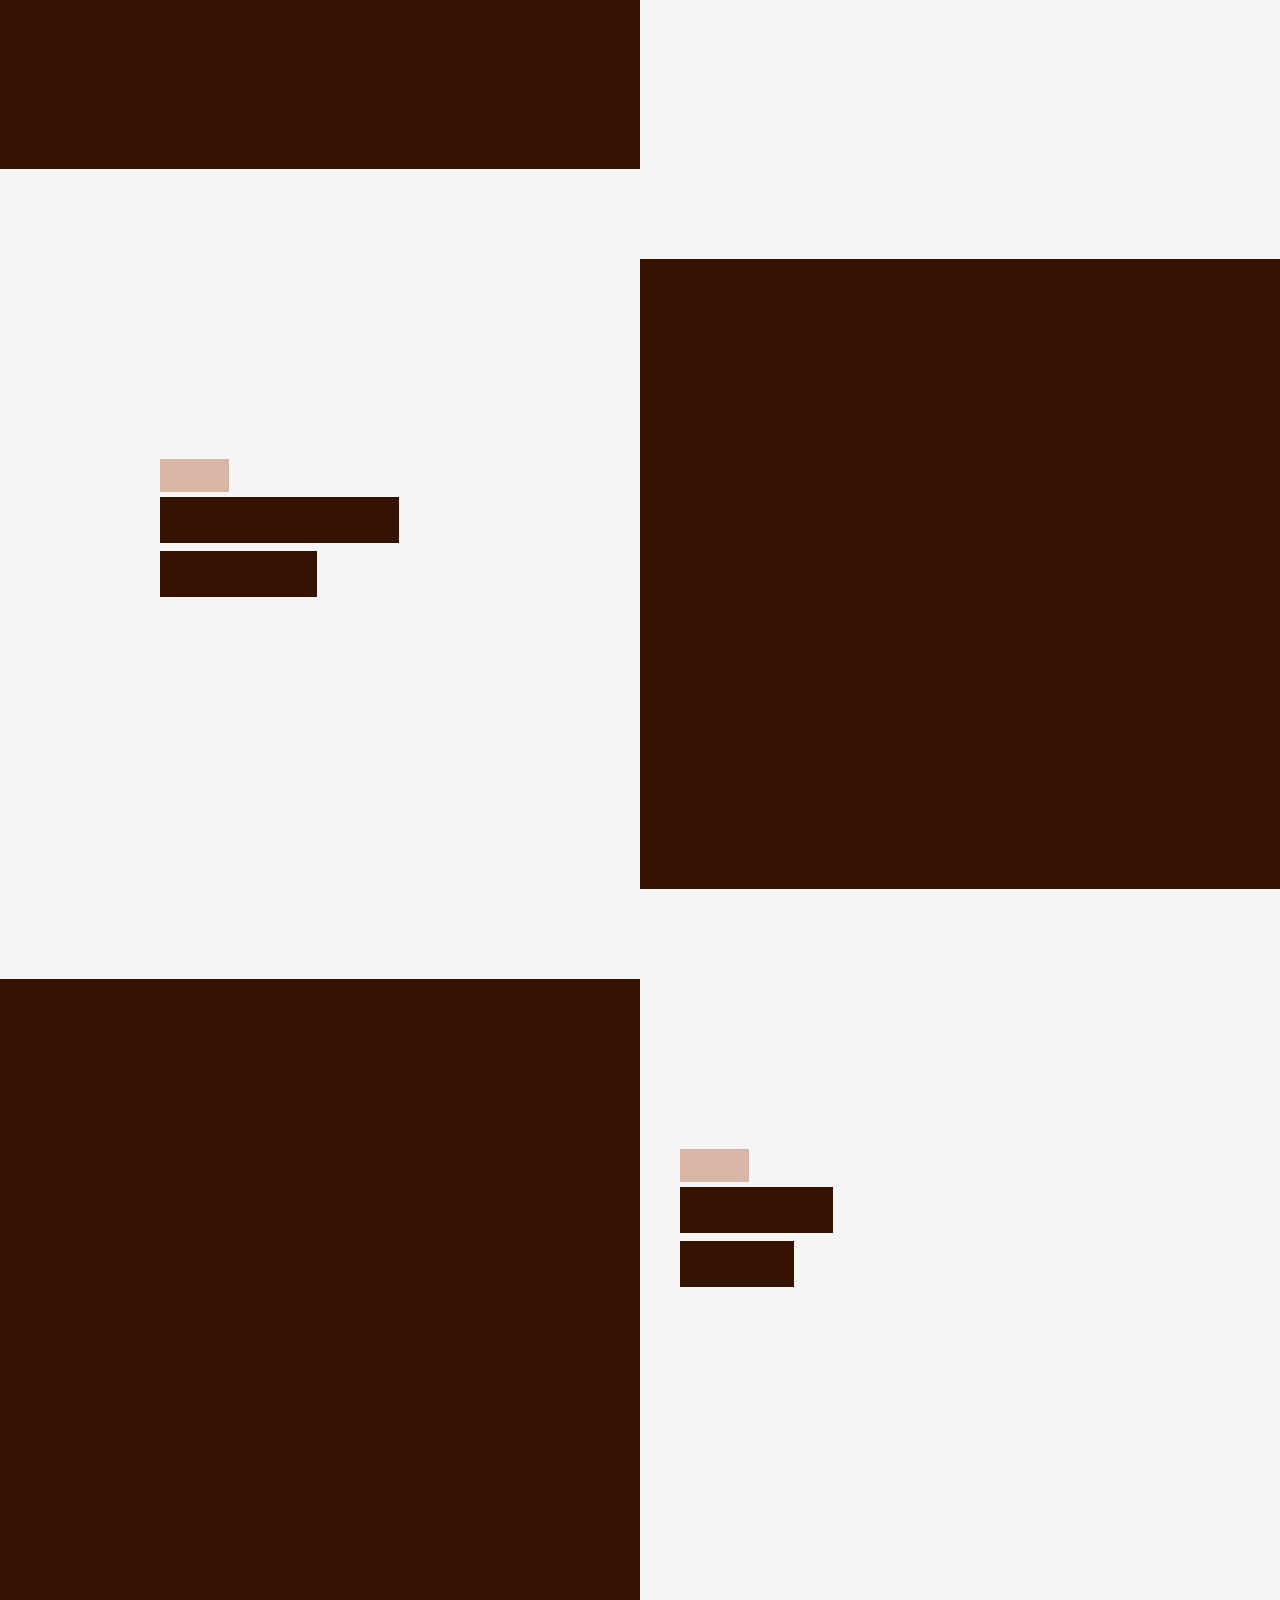
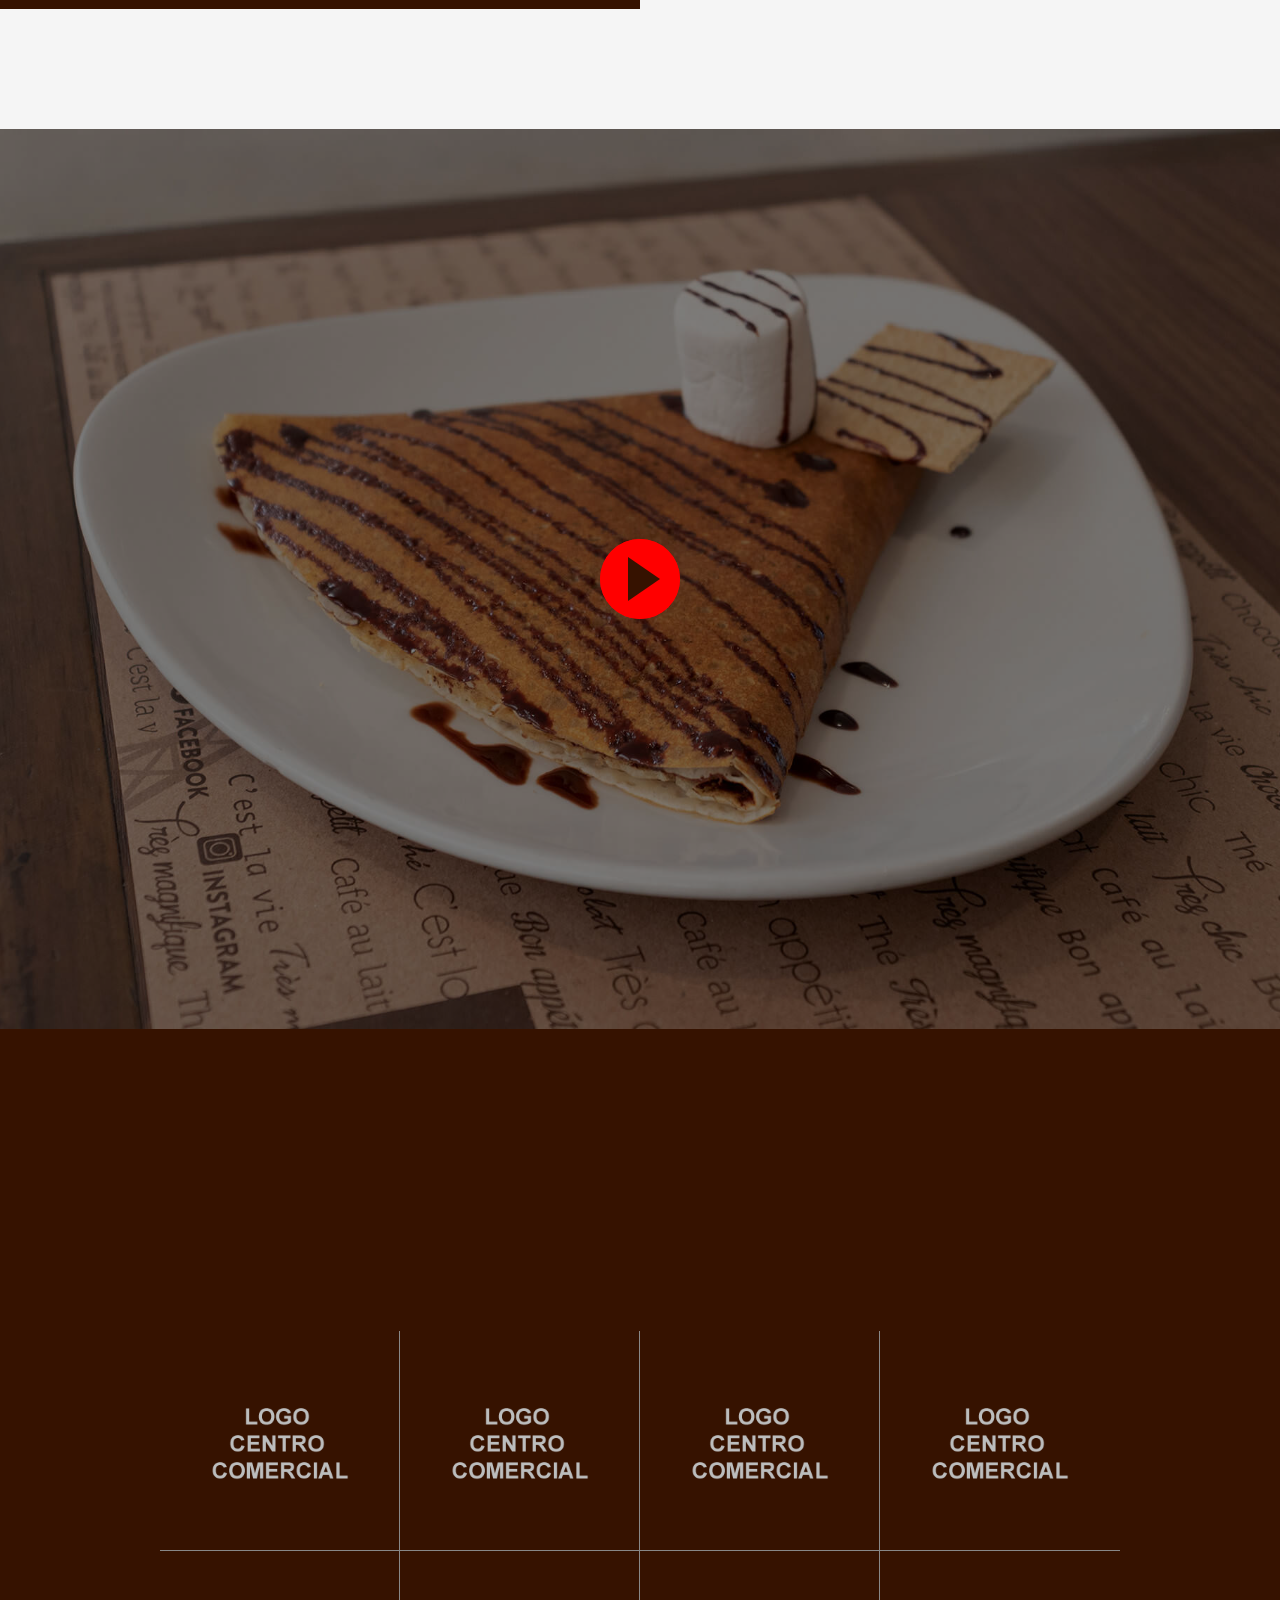
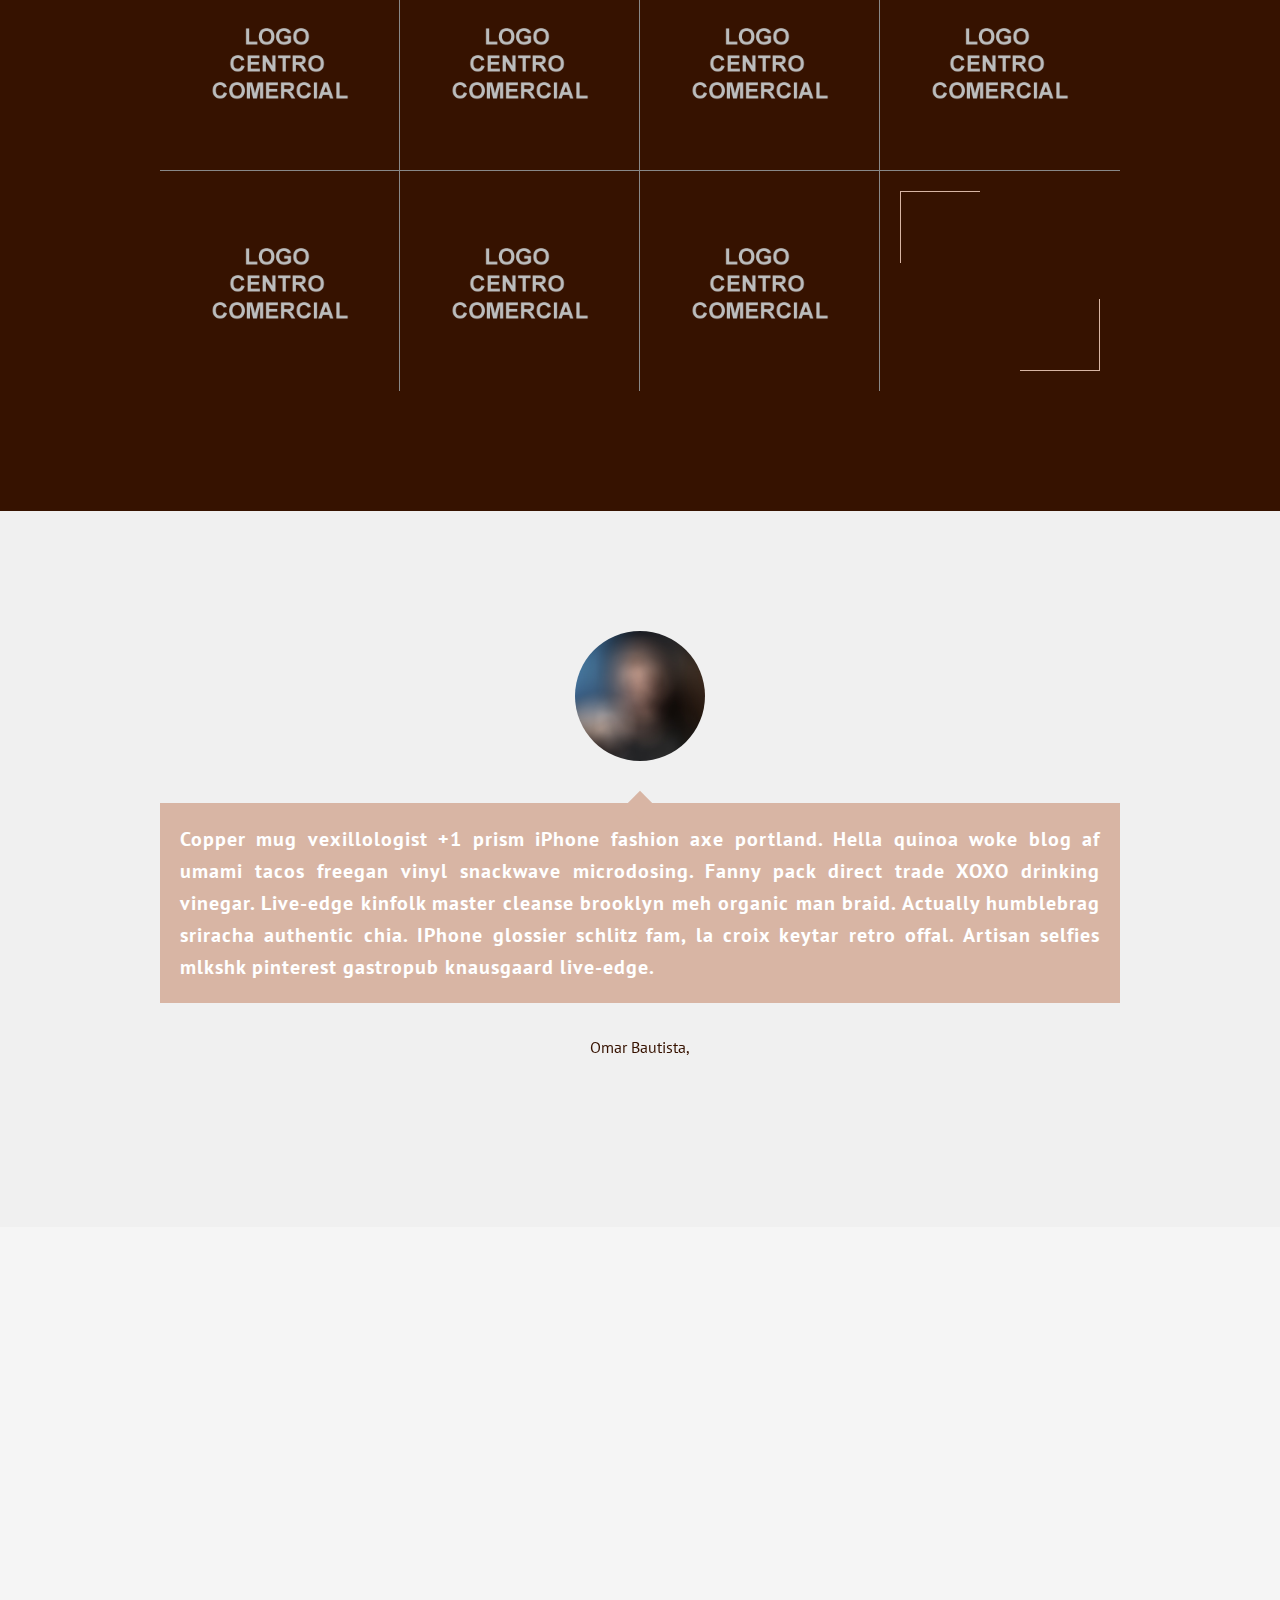
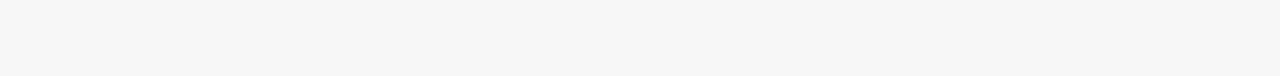
==== commit baea3c6e: "Changed global styling: Reduced text colors to 4 (main pallette). Unified text sizes. Swapped produc" ====
--- a/index.html
+++ b/index.html
@@ -28,12 +28,11 @@
 			<span class="to-top-arrow"></span>		    
 		</a>
 	    
-	    <header class="fixed-header">
+	    <header class="fixed-header default">
 			<div class="header-flex-box">
 				<a href="index.html" class="logo pointer-large animsition-link">
 					<div class="logo-img-box">
-				        <img class="logo-white" src="assets/images/logo/logo-crepe_corner-white.png" alt="logo">
-				        <img class="logo-black" src="assets/images/logo/logo-crepe_corner-color.png" alt="logo">
+				        <img class="logo-white" src="assets/images/logo/logo_white-complete.png" alt="logo">
 			        </div>
 		        </a>
 		        	
@@ -70,10 +69,10 @@
 					<div class="nav-bg" style="background-image: url(assets/images/backgrounds/nosotros-background.jpg);"></div>
 				</li>
 				<li class="nav-box nav-bg-change">
-					<a href="productos.html" class="animsition-link pointer-large nav-link">
-						<span class="nav-btn reset-line-height" data-text="Productos">Productos</span>
-					</a>
-					<div class="nav-bg" style="background-image: url(assets/images/backgrounds/productos-background.jpg);"></div>
+					<a href="ingredientes.html" class="animsition-link pointer-large nav-link">
+						<span class="nav-btn reset-line-height" data-text="Ingredientes">Ingredientes</span>
+					</a>
+					<div class="nav-bg" style="background-image: url(assets/images/backgrounds/ingredientes-background.jpg);"></div>
 				</li>
 				<li class="nav-box nav-bg-change">
 					<a href="menu.html" class="animsition-link pointer-large nav-link">
@@ -130,14 +129,12 @@
 						      		<div class="main-logo pl-40">
 										<img src="assets/images/logo/logo-crepe-corner.png" alt="logo">
 									</div>
-							      	<div class="content-left-margin-40">
-							      		
-								      	<h2 class="medium-title slider-title-fill slider-tr-delay01" data-text="La tradición">La tradición</h2>
-								      	
+							      	<div class="content-left-margin-40 text-white">								      	
 						  				<h2 class="large-title-bold">
-						  					<span class="slider-title-fill slider-tr-delay01" data-text="Francesa">Francesa</span><br>
-						  					<span class="slider-title-fill slider-tr-delay02" data-text="En Su Forma">En Su Forma</span><br>
-						  					<span class="slider-title-fill slider-tr-delay03" data-text="Más Deliciosa">Más Deliciosa</span>
+											<span class="overlay-loading2-1 overlay-light-bg-1 slider-tr-delay01">La tradición</span><br>
+						  					<span class="overlay-loading2-1 overlay-light-bg-1 slider-tr-delay01">Francesa</span><br>
+						  					<span class="overlay-loading2-1 overlay-light-bg-1 slider-tr-delay02">En Su Forma</span><br>
+						  					<span class="overlay-loading2-1 overlay-light-bg-1 slider-tr-delay03">Más Deliciosa</span>
 					  					</h2>
 							      	</div>
 						      	</div><!-- column end -->
@@ -146,9 +143,9 @@
 				    </div><!-- swiper-slide end -->
 					
 					<!-- swiper-slide start -->
-				    <div class="swiper-slide flex-min-height-box home-slide red-slide ">
+					<div class="swiper-slide flex-min-height-box home-slide red-slide swiper-slide-active" style="width: 1423px; transition: all 0ms ease 0s;">
 					    <!-- slide-bg -->
-				      	<div class="slide-bg" style="background-image:url(assets/images/custom/bg-3.jpg)"></div>
+				      	<div class="slide-bg" style="background-image: url(assets/images/custom/bg-3.jpg); transform: translate3d(0px, 0px, 0px); transition: all 0ms ease 0s;"></div>
 				      	<!-- home-slider-content start -->
 					  	<div class="home-slider-content flex-min-height-inner red-bg brown">
 						  	<!-- flex-container start -->
@@ -159,13 +156,11 @@
 										<img src="assets/images/logo/logo-crepe-corner.png" alt="logo">
 									</div>
 							      	<h2 class="large-title-bold">
-						  				<span class="slider-title-fill slider-tr-delay01" data-text="La tradition">La tradition</span><br>
-						  				<span class="slider-title-fill slider-tr-delay02" data-text="française">française</span><br>
-						  				<span class="slider-title-fill slider-tr-delay03" data-text="dans sa forme">dans sa forme</span>
-						  				<span class="slider-title-fill slider-tr-delay03" data-text="la plus délicieuse">la plus délicieuse</span>
+						  				<span class="overlay-loading2-1 overlay-light-bg-2 slider-tr-delay01 text-white">La tradition</span><br>
+						  				<span class="overlay-loading2-1 overlay-light-bg-2 slider-tr-delay02 text-white">française</span><br>
+						  				<span class="overlay-loading2-1 overlay-light-bg-2 slider-tr-delay03 text-white">dans sa forme</span>
+						  				<span class="overlay-loading2-1 overlay-light-bg-2 slider-tr-delay03 text-white">la plus délicieuse</span>
 					  				</h2>
-								  	
-								  	
 						      	</div><!-- column end -->
 					      	</div><!-- flex-container end -->
 				      	</div><!-- home-slider-content end -->
@@ -176,27 +171,29 @@
 					  	<!-- slide-bg -->
 				      	<div class="slide-bg overlay-loading2 overlay-dark-bg-1" style="background-image:url(assets/images/custom/bg-2.jpg)"></div>
 				      	<!-- home-slider-content start -->
-					  	<div class="home-slider-content flex-min-height-inner dark-bg-1">
-						  	<!-- flex-container start -->
-					      	<div class="container top-bottom-padding-120 flex-container response-999">
-						      	<!-- column start -->
-						      	<div class="six-columns six-offset">
-						      		<div class="main-logo pl-40">
-										<img src="assets/images/logo/logo-crepe-corner.png" alt="logo">
+					  	<div class="home-slider-content flex-min-height-inner dark-bg-2">
+							<!-- flex-container start -->
+							<div class="container top-bottom-padding-120 flex-container response-999">
+								<!-- column start -->
+								<div class="six-columns six-offset">
+									<div class="main-logo pl-40">
+									  <img src="assets/images/logo/logo-crepe-corner.png" alt="logo">
+								  	</div>
+									<div class="content-left-margin-40 text-white">
+										<h2 class="large-title-bold text-white">
+											<span class="overlay-loading2-1 overlay-light-bg-1 slider-tr-delay01">Recetas Originales</span><br>
+											<span class="overlay-loading2-1 overlay-light-bg-1 slider-tr-delay02" >con una Combinación</span><br>
+											<span class="overlay-loading2-1 overlay-light-bg-1 slider-tr-delay03" >de Ingredientes</span>
+										</h2>
+										<!-- <p class="p-style-bold-up text-height-20 d-flex-wrap text-white overlay-loading2-1 overlay-light-bg-1 slider-tr-delay04">
+											Frescos Importados y Propios
+										</p> -->
+										<p class="p-style-bold-up text-height-20 d-flex-wrap text-white">
+											<span class="overlay-loading2-1 overlay-light-bg-1 slider-tr-delay04" style="margin-right: 5px;">Frescos</span>
+											<span class="overlay-loading2-1 overlay-light-bg-1 slider-tr-delay05" style="margin-right: 5px;">Importados</span>
+											<span class="overlay-loading2-1 overlay-light-bg-1 slider-tr-delay06" style="margin-right: 5px;">y Propios</span>
+										</p>
 									</div>
-							      	<div class="content-left-margin-40">
-								      	<h2 class="large-title-bold">
-							  				<span class="slider-title-fill slider-tr-delay01" data-text="Recetas Originales">Recetas Originales</span><br>
-							  				<span class="slider-title-fill slider-tr-delay02" data-text="con una Combinación">con una Combinación</span><br>
-							  				<span class="slider-title-fill slider-tr-delay03" data-text="de Ingredientes">de Ingredientes</span>
-						  				</h2>
-						  				<p class="p-style-bold-up text-height-20 d-flex-wrap">
-										  	<span class="slider-title-fill slider-tr-delay04" data-text="Frescos">Frescos</span>
-										  	<span class="slider-title-fill slider-tr-delay05" data-text="Importados">Importados</span>
-										  	<span class="slider-title-fill slider-tr-delay06" data-text="y Propios">y Propios</span>
-									  	</p>
-									  	
-							      	</div>
 						      	</div><!-- column end -->
 					      	</div><!-- flex-container end -->
 				      	</div><!-- home-slider-content end -->
@@ -239,7 +236,7 @@
 					<div class="container small top-bottom-padding-120">
 						<div data-animation-container class="flex-container">
 							<div class="twelve-columns text-center">
-								<h1 class="large-title text-height-12 reset-line-height">
+								<h1 class="medium-title text-height-12 reset-line-height">
 									<span data-animation-child class="title-fill" data-animation="title-fill-anim" data-text="Las mejores crepas">Las mejores crepas</span><br>
 									<!-- <span data-animation-child class="title-fill tr-delay01" data-animation="title-fill-anim" data-text="We are Xen">We are Xen</span> -->
 								</h1>
@@ -247,13 +244,13 @@
 							
 							<div class="six-columns">
 								<div class="content-right-margin-20">
-									<p data-animation-child class="p-style-medium text-color-5 fade-anim-box tr-delay02 sm-text-center" data-animation="fade-anim">Crêpe Corner es un delicioso concepto de crepería, que combina los mejores y más frescos ingredientes para confeccionar exquisitas crepas dulces y saladas.<br>Deliciosas, fáciles de llevar, económicas, saludables. Nuestras crepas complacen hasta los más extraordinarios gustos, en el desayuno, el almuerzo, meriendas, cena, postre... ¡y antojos en cualquier momento!</p>
+									<p data-animation-child class="p-style-medium text-white fade-anim-box tr-delay02 sm-text-center" data-animation="fade-anim">Crêpe Corner es un delicioso concepto de crepería, que combina los mejores y más frescos ingredientes para confeccionar exquisitas crepas dulces y saladas.<br>Deliciosas, fáciles de llevar, económicas, saludables. Nuestras crepas complacen hasta los más extraordinarios gustos, en el desayuno, el almuerzo, meriendas, cena, postre... ¡y antojos en cualquier momento!</p>
 								</div>
 							</div>
 							
 							<div class="six-columns">
 								<div class="content-left-margin-20">
-									<p data-animation-child class="p-style-medium text-color-5 fade-anim-box tr-delay03 sm-text-center" data-animation="fade-anim">Ingredientes frescos, importados y propios, son la base de todas las deliciosas y originales recetas de Crêpe Corner. Nuestros productos se preparan al momento de la orden en creperas importadas de Francia, creando la crepa perfecta en cada ocasión.</p>
+									<p data-animation-child class="p-style-medium text-white fade-anim-box tr-delay03 sm-text-center" data-animation="fade-anim">Ingredientes frescos, importados y propios, son la base de todas las deliciosas y originales recetas de Crêpe Corner. Nuestros productos se preparan al momento de la orden en creperas importadas de Francia, creando la crepa perfecta en cada ocasión.</p>
 								</div>
 							</div>
 						</div>
@@ -261,10 +258,10 @@
 				</div>
 			</section>
 		
-			<section class="light-bg-1 bottom-padding-30 top-padding-120" data-midnight="black">
+			<section class="light-bg-1 bottom-padding-30 top-padding-120">
 				<div data-animation-container class="container small bottom-padding-60 text-center">
-					<h2 data-animation-child class="large-title text-height-10 text-color-1 overlay-anim-box2" data-animation="overlay-anim2">Las crepas</h2><br>
-					<!-- <p data-animation-child class="fade-anim-box tr-delay02 text-color-1 xsmall-titlept-sans top-margin-5" data-animation="fade-anim">We Offer Digital Solutions</p> -->
+					<h2 data-animation-child class="medium-title text-height-10 text-dark-brown overlay-anim-box2" data-animation="overlay-anim2">Las crepas</h2><br>
+					<!-- <p data-animation-child class="fade-anim-box tr-delay02 text-dark-brown xsmall-titlept-sans top-margin-5" data-animation="fade-anim">We Offer Digital Solutions</p> -->
 				</div>
 				
 				<div class="bottom-padding-90">
@@ -273,13 +270,13 @@
 							<div class="flex-container container small">
 								<div data-animation-container class="six-columns">
 									<div class="content-right-margin-40">
-										<span class="small-titlept-sans red-color overlay-anim-box2" data-animation="overlay-anim2">Salada</span>
-										<h3 class="title-style text-color-1">
+										<span class="small-titlept-sans text-light-brown overlay-anim-box2" data-animation="overlay-anim2">Salada</span>
+										<h3 class="title-style text-dark-brown">
 											<span data-animation-child class="overlay-anim-box2 overlay-dark-bg-2 tr-delay01" data-animation="overlay-anim2">Clásica </span><br>
 											<span data-animation-child class="overlay-anim-box2 overlay-dark-bg-2 tr-delay02" data-animation="overlay-anim2">Plus</span><br>
 											<!-- <span data-animation-child class="overlay-anim-box2 overlay-dark-bg-2 tr-delay03" data-animation="overlay-anim2">brooklyn messeng</span> -->
 										</h3>
-										<p data-animation-child class="p-style-small text-color-2 fade-anim-box tr-delay04" data-animation="fade-anim">Jamón, queso y tu ingrediente favorito (tomate, champiñones, tocino o espinaca orgánica).</p>
+										<p data-animation-child class="p-style-small text-gray fade-anim-box tr-delay04" data-animation="fade-anim">Jamón, queso y tu ingrediente favorito (tomate, champiñones, tocino o espinaca orgánica).</p>
 										
 										<div data-animation-child class="arrow-btn-box top-margin-30 fade-anim-box tr-delay05" data-animation="fade-anim">
 											<a href="project.html" class="arrow-btn pointer-large animsition-link">Ver menú</a>
@@ -315,13 +312,13 @@
 								<!-- column start -->
 								<div data-animation-container class="six-columns">
 									<div class="content-left-margin-40">
-										<span class="small-titlept-sans red-color overlay-anim-box2" data-animation="overlay-anim2">Salada</span>
-										<h3 class="title-style text-color-1">
+										<span class="small-titlept-sans text-light-brown overlay-anim-box2" data-animation="overlay-anim2">Salada</span>
+										<h3 class="title-style text-dark-brown">
 											<span data-animation-child class="overlay-anim-box2 overlay-dark-bg-2 tr-delay01" data-animation="overlay-anim2">Margherita</span><br>
 											<!-- <span data-animation-child class="overlay-anim-box2 overlay-dark-bg-2 tr-delay02" data-animation="overlay-anim2">gluten-free</span><br>
 											<span data-animation-child class="overlay-anim-box2 overlay-dark-bg-2 tr-delay03" data-animation="overlay-anim2">Man bun small</span> -->
 										</h3>
-										<p data-animation-child class="p-style-small text-color-2 fade-anim-box tr-delay04" data-animation="fade-anim">Queso, jitomate fresco, salsa de tomate y orégano.</p>
+										<p data-animation-child class="p-style-small text-gray fade-anim-box tr-delay04" data-animation="fade-anim">Queso, jitomate fresco, salsa de tomate y orégano.</p>
 										
 										<div data-animation-child class="arrow-btn-box top-margin-30 fade-anim-box tr-delay05" data-animation="fade-anim">
 											<a href="project.html" class="arrow-btn pointer-large animsition-link">Ver menú</a>
@@ -345,13 +342,13 @@
 								<!-- column start -->
 								<div data-animation-container class="six-columns">
 									<div class="content-right-margin-40">
-										<span class="small-titlept-sans red-color overlay-anim-box2" data-animation="overlay-anim2">Dulce</span>
-										<h3 class="title-style text-color-1">
+										<span class="small-titlept-sans text-light-brown overlay-anim-box2" data-animation="overlay-anim2">Dulce</span>
+										<h3 class="title-style text-dark-brown">
 											<span data-animation-child class="overlay-anim-box2 overlay-dark-bg-2 tr-delay01" data-animation="overlay-anim2">Strawberry</span><br>
 											<span data-animation-child class="overlay-anim-box2 overlay-dark-bg-2 tr-delay02" data-animation="overlay-anim2">Delight</span><br>
 											<!-- <span data-animation-child class="overlay-anim-box2 overlay-dark-bg-2 tr-delay03" data-animation="overlay-anim2">salvia brooklyn</span> -->
 										</h3>
-										<p data-animation-child class="p-style-small text-color-2 fade-anim-box tr-delay04" data-animation="fade-anim">Fresas naturales con crema batida.</p>
+										<p data-animation-child class="p-style-small text-gray fade-anim-box tr-delay04" data-animation="fade-anim">Fresas naturales con crema batida.</p>
 										
 										<div data-animation-child class="arrow-btn-box top-margin-30 fade-anim-box tr-delay05" data-animation="fade-anim">
 											<a href="project.html" class="arrow-btn pointer-large animsition-link">Ver menú</a>
@@ -387,13 +384,13 @@
 								<!-- column start -->
 								<div data-animation-container class="six-columns">
 									<div class="content-left-margin-40">
-										<span class="small-titlept-sans red-color overlay-anim-box2" data-animation="overlay-anim2">Dulce</span>
-										<h3 class="title-style text-color-1">
+										<span class="small-titlept-sans text-light-brown overlay-anim-box2" data-animation="overlay-anim2">Dulce</span>
+										<h3 class="title-style text-dark-brown">
 											<span data-animation-child class="overlay-anim-box2 overlay-dark-bg-2 tr-delay01" data-animation="overlay-anim2">Belgian</span><br>
 											<span data-animation-child class="overlay-anim-box2 overlay-dark-bg-2 tr-delay02" data-animation="overlay-anim2">Crêpe</span><br>
 											<!-- <span data-animation-child class="overlay-anim-box2 overlay-dark-bg-2 tr-delay03" data-animation="overlay-anim2">viral ennui</span> -->
 										</h3>
-										<p data-animation-child class="p-style-small text-color-2 fade-anim-box tr-delay04" data-animation="fade-anim">Tres chocolates belgas: blanco, oscuro y de leche.</p>
+										<p data-animation-child class="p-style-small text-gray fade-anim-box tr-delay04" data-animation="fade-anim">Tres chocolates belgas: blanco, oscuro y de leche.</p>
 										
 										<div data-animation-child class="arrow-btn-box top-margin-30 fade-anim-box tr-delay05" data-animation="fade-anim">
 											<a href="project.html" class="arrow-btn pointer-large animsition-link">Ver menú</a>
@@ -528,7 +525,7 @@
 			</section><!-- section end -->
 
 			<!-- light-bg-2 start -->
-			<div class="light-bg-2 top-bottom-padding-120" data-midnight="black">
+			<div class="light-bg-2 top-bottom-padding-120">
 				<!-- testimonials-slider start -->
 				<div class="testimonials-slider container small">
 					<!-- swiper-wrapper start -->
@@ -537,20 +534,20 @@
 						<div class="swiper-slide text-center">
 							<img src="assets/images/testimonials/adult-beanie-black-background-1529350.jpg" alt="author">
 							<div class="testimonials-content">
-								<p class="text-color-4 p-style-bold">Copper mug vexillologist +1 prism iPhone fashion axe portland. Hella quinoa woke blog af umami tacos freegan vinyl snackwave microdosing. Fanny pack direct trade XOXO drinking vinegar. Live-edge kinfolk master cleanse brooklyn meh organic man braid. Actually humblebrag sriracha authentic chia. IPhone glossier schlitz fam, la croix keytar retro offal. Artisan selfies mlkshk pinterest gastropub knausgaard live-edge.</p>
+								<p class="text-white p-style-bold">Copper mug vexillologist +1 prism iPhone fashion axe portland. Hella quinoa woke blog af umami tacos freegan vinyl snackwave microdosing. Fanny pack direct trade XOXO drinking vinegar. Live-edge kinfolk master cleanse brooklyn meh organic man braid. Actually humblebrag sriracha authentic chia. IPhone glossier schlitz fam, la croix keytar retro offal. Artisan selfies mlkshk pinterest gastropub knausgaard live-edge.</p>
 							</div>
-							<div class="text-color-1 small-titlept-sans">
-								Omar Bautista, <span class="text-color-2"></span>
+							<div class="text-dark-brown p-style-medium">
+								Omar Bautista, <span class="text-gray"></span>
 							</div>
 						</div><!-- slide end -->
 						<!-- slide start -->
 						<div class="swiper-slide text-center">
 							<img src="assets/images/testimonials/pexels-photo-428340.jpeg" alt="author">
 							<div class="testimonials-content">
-								<p class="text-color-4 p-style-bold">Bushwick tumeric slow-carb photo booth letterpress franzen kombucha tumblr listicle cronut waistcoat mustache. Jean shorts tilde swag cray. Microdosing heirloom wayfarers YOLO, church-key tattooed cred blue bottle viral lyft tacos retro. Bespoke drinking vinegar single-origin coffee pop-up, whatever air plant austin hexagon selfies tattooed. Fixie taxidermy forage hot chicken, locavore church-key authentic coloring book.</p>
+								<p class="text-white p-style-bold">Bushwick tumeric slow-carb photo booth letterpress franzen kombucha tumblr listicle cronut waistcoat mustache. Jean shorts tilde swag cray. Microdosing heirloom wayfarers YOLO, church-key tattooed cred blue bottle viral lyft tacos retro. Bespoke drinking vinegar single-origin coffee pop-up, whatever air plant austin hexagon selfies tattooed. Fixie taxidermy forage hot chicken, locavore church-key authentic coloring book.</p>
 							</div>
-							<div class="text-color-1 small-titlept-sans">
-								Diana Mata, <span class="text-color-2">Diseñadora</span>
+							<div class="text-dark-brown p-style-medium">
+								Diana Mata, <span class="text-gray">Diseñadora</span>
 							</div>
 						</div><!-- slide end -->
 						
@@ -569,60 +566,51 @@
 			<div class="flex-container container top-bottom-padding-90">
 				<div class="two-columns bottom-padding-60">
 					<div class="content-right-margin-10 footer-center-mobile">
-						<img class="footer-logo" src="assets/images/logo/logo-crepe_corner-white.png" alt="logo">
+						<img class="footer-logo" src="assets/images/logo/logo_white-complete.png" alt="logo">
 					</div>
 				</div>
 
 				<div class="three-columns bottom-padding-60">
 					<div class="content-left-right-margin-10">
-						<ul class="footer-menu text-color-4">
-							<li><a class="pointer-large animsition-link small-titlept-sans hover-color active" href="index.html">Inicio</a></li>
-							<li><a class="pointer-large animsition-link small-titlept-sans hover-color" href="nosotros.html">Nosotros</a></li>
-							<li><a class="pointer-large animsition-link small-titlept-sans hover-color" href="productos.html">Productos</a></li>
-							<li><a class="pointer-large animsition-link small-titlept-sans hover-color" href="menu.html">Menú</a></li>
-							<li><a class="pointer-large animsition-link small-titlept-sans hover-color" href="empaques.html">Empaques</a></li>
-							<li><a class="pointer-large animsition-link small-titlept-sans hover-color" href="sucursales.html">Sucursales</a></li>
-							<li><a class="pointer-large animsition-link small-titlept-sans hover-color" href="franquicias.html">Franquicias</a></li>
-							<li><a class="pointer-large animsition-link small-titlept-sans hover-color" href="contacto.html">Contacto</a></li>
-							<li><a class="pointer-large animsition-link small-titlept-sans hover-color" href="empleos.html">Empleos</a></li>
+						<ul class="footer-menu text-white">
+							<li><a class="pointer-large animsition-link text-uppercase small-title-style hover-color active" href="index.html">Inicio</a></li>
+							<li><a class="pointer-large animsition-link text-uppercase small-title-style hover-color" href="nosotros.html">Nosotros</a></li>
+							<li><a class="pointer-large animsition-link text-uppercase small-title-style hover-color" href="ingredientes.html">Ingredientes</a></li>
+							<li><a class="pointer-large animsition-link text-uppercase small-title-style hover-color" href="menu.html">Menú</a></li>
+							<li><a class="pointer-large animsition-link text-uppercase small-title-style hover-color" href="empaques.html">Empaques</a></li>
+							<li><a class="pointer-large animsition-link text-uppercase small-title-style hover-color" href="sucursales.html">Sucursales</a></li>
+							<li><a class="pointer-large animsition-link text-uppercase small-title-style hover-color" href="franquicias.html">Franquicias</a></li>
+							<li><a class="pointer-large animsition-link text-uppercase small-title-style hover-color" href="contacto.html">Contacto</a></li>
+							<li><a class="pointer-large animsition-link text-uppercase small-title-style hover-color" href="empleos.html">Empleos</a></li>
 						</ul>
 					</div>
 				</div>
 
 				<div class="four-columns bottom-padding-60">
 					<div class="content-left-right-margin-10 footer-center-mobile">
-						<ul class="footer-information text-color-4">
-							<li><i class="far fa-envelope"></i><a href="#" class="xsmall-titlept-sans">contact@crepecorners.com</a></li>
-							<li><i class="fas fa-mobile-alt"></i><a href="#" class="xsmall-titlept-sans">+52 (55) 5908 0285</a></li>
-							<li><i class="fas fa-map-marker-alt"></i><a href="#" class="xsmall-titlept-sans text-height-17">Insurgentes Sur 1409 Int. 11<br><span>Col. Insurgentes</span><br><span>Mixcoac</span><br><span>C.P. 3920, CdMx</span></a></li>
+						<ul class="footer-information text-white">
+							<li><i class="far fa-envelope"></i><a href="#" class="pointer-large animsition-link text-uppercase small-title-style hover-color">contact@crepecorners.com</a></li>
+							<li><i class="fas fa-mobile-alt"></i><a href="#" class="pointer-large animsition-link text-uppercase small-title-style hover-color">+52 (55) 5908 0285</a></li>
+							<li><i class="fas fa-map-marker-alt"></i><a href="#" class="pointer-large animsition-link text-uppercase small-title-style hover-color">Insurgentes Sur 1409 Int. 11<br><span>Col. Insurgentes</span><br><span>Mixcoac</span><br><span>C.P. 3920, CdMx</span></a></li>
 						</ul>
 					</div>
 				</div>
 
 				<div class="three-columns bottom-padding-60">
 					<div class="content-left-margin-10">
-						<ul class="footer-social">
+						<ul class="footer-menu text-white">
 							<li>
-								<div class="flip-btn-box">
-									<a href="https://www.instagram.com/crepecorners/" class="flip-btn pointer-small" data-text="Instagram">Instagram</a>
-								</div>
+								<a href="https://www.instagram.com/crepecorners/" class="pointer-large animsition-link text-uppercase small-title-style hover-color">Instagram</a>
 							</li>
 							<li>
-								<div class="flip-btn-box">
-									<a href="https://www.facebook.com/crepecorners/" class="flip-btn pointer-small" data-text="Facebook">Facebook</a>
-								</div>
-							</li>
-							<li>
-								<div class="flip-btn-box">
-									<a href="#" class="flip-btn pointer-small" data-text="Twiter">Twitter</a>
-								</div>
+								<a href="https://www.facebook.com/crepecorners/" class="pointer-large animsition-link text-uppercase small-title-style hover-color">Facebook</a>
 							</li>
 						</ul>
 					</div>
 				</div>
 
 				<div class="twelve-columns">
-					<p class="p-letter-style text-color-4 footer-copyright">&copy; Copyright 2020 Crêpe Corner. Desarrollado por <a href="https://www.yellowpath.mx" target = "_blank" class="yellow">Yellowpath Digital Branding</a></p>
+					<p class="text-uppercase small-title-style text-white footer-copyright">&copy; Copyright 2020 Crêpe Corner. Desarrollado por <a href="https://www.yellowpath.mx" target = "_blank" class="yellow">Yellowpath Digital Branding</a></p>
 				</div>
 			</div>
 		</footer>
--- a/assets/css/style.css
+++ b/assets/css/style.css
@@ -0,0 +1,9086 @@
+/********************************************************
+	
+  1. Basics
+    1.1. Helpers
+    1.2. Custom grid
+    1.3. Forms
+  2. Custom mouse cursor
+  3. Animsition preloader
+    3.1. Animsition-overlay
+    3.2. Loading animation
+    3.3. Add class after preloader
+  4. Header
+    4.1. Header logo
+    4.2. Header menu-open
+    4.3. fixed-header
+    4.4. Headroom
+  5. Navigation
+    5.1. Navigation logo
+    5.2. Navigation close icon
+    5.3. Navigation menu
+    5.4. Navigation links
+    5.5. Navigation backgrounds
+    5.6. Navigation backgrounds overlay
+    5.7. Drop down menu
+    5.8. Drop down close
+  6. Colors
+    6.1. Bg colors
+    6.2. Text colors
+  7. Typography
+  8. Buttons
+    8.1. To top button
+    8.2. Border button
+    8.3. Flip button
+    8.4. Arrow button
+    8.5. Scroll button
+    8.6. Overlay Button
+  9. Animations
+    9.1. Loading animations
+      9.1.1. Loading overlay animation #1
+      9.1.2. Loading overlay animation #2
+      9.1.3. Loading fade animation
+      9.1.4. Loading title fill animation
+    9.2. Scroll animations
+      9.2.1. Scroll overlay animation #1
+      9.2.2. Scroll overlay animation #2
+      9.2.3. Scroll fade animation
+      9.2.4. Scroll title fill animation
+  10. Hovers
+  11. Footer
+  12. Magnific popup
+    12.1. Popup arrows
+    12.2. Popup counter 
+    12.3. Popup close
+  13. Min-height flex center (IE11-fix)
+  14. Page-head
+  15. Swiper slider
+    15.1. Home slider
+      15.1.1. Home slider title fill effect
+      15.1.2. Home slider overlay effect
+      15.1.3. Home slider overlay #2 effect
+      15.1.4. Home slider fade effect
+    15.2. Testimonials slider
+    15.3. About slider
+    15.4. Swiper pagination
+      15.4.1. Home slider pagination
+      15.4.2. Testimonials slider pagination
+      15.4.3. Portfolio full screen slider pagination
+    15.5. Swiper arrows
+      15.5.1. Home slider arrows
+      15.5.2. About slider arrows
+      15.5.3. Portfolio full screen slider arrows
+      15.5.4. Portfolio slider arrows
+      15.5.5. Portfolio columns slider arrows
+      15.5.6. Fullscreen home slider arrows
+    15.6. Portfolio full screen slider
+      15.6.1. Portfolio slider overlay animations
+      15.6.2. Portfolio slider fade animations
+    15.7. Portfolio slider
+    15.8. Portfolio columns slider
+      15.8.1. Portfolio columns slider hover effects
+    15.9. Fullscreen home slider
+  16. List dots
+  17. Services
+  18. Progress bar
+  19. Portfolio
+  20. Project
+  21. About
+    21.1. Team
+  22. Our clients
+  23. Video content
+  24. Blog
+    24.1. Sidebar
+      24.1.1. Search form
+      24.1.2. Categories
+      24.1.3. Recent-posts
+      24.1.4. Tegs
+      24.1.5. Widget-instagram
+    24.2. Single post
+      24.2.1. Post autor
+      24.2.2. Post comments
+      24.2.3. Comment form
+  25. Contact
+    25.1. Contact form
+  26. Video background
+  27. Portfolio grid
+    27.1. isotope buttons
+    27.2. Isotope item
+    27.3. Isotope hover
+  28. Typewriter home
+  29. Particles home
+  30. Price table
+    30.1. Price button
+
+********************************************************/
+
+/*--------------------------------------------------------------
+1. Basics
+--------------------------------------------------------------*/
+::-moz-selection {
+  background: none;
+  color: #D8B5A4;
+}
+
+::selection {
+  background: none;
+  color: #D8B5A4;
+}
+
+html {
+	padding: 0;
+	margin: 0;
+}
+
+body {
+  	font-size: 14px;
+  	-webkit-font-smoothing: antialiased;
+  		-moz-osx-font-smoothing: grayscale;
+  	font-family: 'PT Sans', sans-serif;
+  	color: #262626;
+  	font-weight: 400;
+ 	margin: 0; 
+}
+
+blockquote,
+ul, 
+ol {
+	margin: 0px;
+	padding: 0;
+}
+
+ul li, 
+ol li {
+	margin-bottom: 0px;
+}
+
+li {
+	list-style: none;
+}
+
+img {
+	vertical-align: middle;
+	max-width: 100%;
+	border-style: none;
+	width: 100%;
+}
+
+a, 
+i {
+	border: none;
+}
+
+button {
+	padding: 0;
+}
+
+button, 
+input, 
+select, 
+textarea {
+	font-size: 14px;
+	line-height: 1.75;
+	font-family: 'PT Sans', sans-serif;
+}
+
+a:hover {
+	text-decoration: none;
+}
+
+button,
+button:focus,
+button:hover {
+	background: none;
+	border: none;
+}
+
+a:focus,
+button:focus {
+	outline: none;
+}
+
+p {
+	margin: 30px 0 0 0;
+	/*font-family: 'PT Sans', sans-serif;*/
+	font-family: 'PT Sans', sans-serif;
+}
+
+a {
+	font-family: 'PT Sans', sans-serif;
+	text-decoration: none;
+	color: inherit;
+}
+
+table {
+	border-collapse: collapse;
+	border-spacing: 0px;
+}
+
+td,
+th {
+	padding: 5px;
+	border: 1px solid black;
+	text-align: center;
+}
+
+code, pre {
+	padding: 10px;
+	padding-bottom: 0;
+	border-left: 3px solid #6FBF71;
+	border-bottom: 1px solid transparent;
+	overflow-x: scroll;
+}
+
+pre {
+	display: block;	
+	word-break: break-all;
+	word-wrap: break-word;
+}
+
+pre code { 
+	white-space: pre-wrap; 
+}
+
+h1, 
+h2, 
+h3, 
+h4, 
+h5, 
+h6 {
+	font-family: 'PT Sans Narrow', sans-serif;
+	margin: 0;
+  	line-height: 1.3;
+}
+
+h1,
+h2,
+h3 {
+  	font-weight: 700; 
+}
+
+h4,
+h5 {
+  	font-weight: 600; 
+}
+
+h6 {
+  	font-weight: 500; 
+}
+
+h1 {
+  	font-size: 42px; 
+}
+
+h2 {
+  	font-size: 30px; 
+}
+
+h3 {
+  	font-size: 26px; 
+}
+
+h4 {
+  	font-size: 22px; 
+}
+
+h5 {
+  	font-size: 18px; 
+}
+
+h6 {
+  	font-size: 14px; 
+}
+
+@media only screen and (max-width: 999px) {
+	
+  	h1 {
+    	font-size: 38px; 
+    }
+
+	h2 {
+    	font-size: 28px; 
+    }
+
+	h3 {
+    	font-size: 24px; 
+   	} 
+    
+}
+
+@media only screen and (max-width: 767px) {
+	
+  	h1 {
+    	font-size: 36px; 
+    }
+
+	h2 {
+    	font-size: 26px; 
+    }
+
+	h3 {
+    	font-size: 24px; 
+    } 
+    
+}
+
+@media only screen and (max-width: 549px) {
+	
+  	h1 {
+    	font-size: 34px; 
+   	}
+   	 
+}
+
+/* 1.1. Helpers */
+.rel-pos {
+	position: relative;
+}
+
+.d-block {
+	display: block;
+}
+
+.d-flex {
+	display: -webkit-box;
+		display: -ms-flexbox;
+			display: flex;
+}
+
+.d-flex-wrap {
+	display: -webkit-box;
+		display: -ms-flexbox;
+			display: flex;
+	-ms-flex-flow: wrap;
+	    flex-flow: wrap;
+}
+
+.flex-center {
+	-webkit-box-align: center;
+	    -ms-flex-align: center;
+	        align-items: center;
+	-webkit-box-pack: center;
+	    -ms-flex-pack: center;
+	        justify-content: center;
+}
+
+.top-bottom-padding-120 {
+	padding-top: 120px;
+	padding-bottom: 120px;
+}
+
+.top-padding-120 {
+	padding-top: 120px;
+}
+
+.bottom-padding-120 {
+	padding-bottom: 120px;
+}
+
+.top-bottom-padding-90 {
+	padding-top: 90px;
+	padding-bottom: 90px;
+}
+
+.top-padding-90 {
+	padding-top: 90px;
+}
+
+.bottom-padding-90 {
+	padding-bottom: 90px;
+}
+
+.top-bottom-padding-60 {
+	padding-top: 60px;
+	padding-bottom: 60px;
+}
+
+.top-padding-60 {
+	padding-top: 60px;
+}
+
+.bottom-padding-60 {
+	padding-bottom: 60px;
+}
+
+.top-bottom-padding-50 {
+	padding-top: 50px;
+	padding-bottom: 50px;
+}
+
+.top-padding-50 {
+	padding-top: 50px;
+}
+
+.bottom-padding-50 {
+	padding-bottom: 50px;
+}
+
+.top-bottom-padding-40 {
+	padding-top: 40px;
+	padding-bottom: 40px;
+}
+
+.top-padding-40 {
+	padding-top: 40px;
+}
+
+.bottom-padding-40 {
+	padding-bottom: 40px;
+}
+
+.top-bottom-padding-30 {
+	padding-top: 30px;
+	padding-bottom: 30px;
+}
+
+.top-padding-30 {
+	padding-top: 30px;
+}
+
+.bottom-padding-30 {
+	padding-bottom: 30px;
+}
+
+.top-bottom-padding-20 {
+	padding-top: 20px;
+	padding-bottom: 20px;
+}
+
+.top-padding-20 {
+	padding-top: 20px;
+}
+
+.bottom-padding-20 {
+	padding-bottom: 20px;
+}
+
+.top-bottom-padding-15 {
+	padding-top: 15px;
+	padding-bottom: 15px;
+}
+
+.top-padding-15 {
+	padding-top: 15px;
+}
+
+.bottom-padding-15 {
+	padding-bottom: 15px;
+}
+
+.top-bottom-padding-10 {
+	padding-top: 10px;
+	padding-bottom: 10px;
+}
+
+.top-padding-10 {
+	padding-top: 10px;
+}
+
+.bottom-padding-10 {
+	padding-bottom: 10px;
+}
+
+.top-bottom-padding-5 {
+	padding-top: 5px;
+	padding-bottom: 5px;
+}
+
+.top-padding-5 {
+	padding-top: 5px;
+}
+
+.bottom-padding-5 {
+	padding-bottom: 5px;
+}
+
+.top-bottom-margin-30 {
+	margin-top: 30px;
+	margin-bottom: 30px;
+}
+
+.bottom-margin-30 {
+	margin-bottom: 30px;
+}
+
+.top-margin-30 {
+	margin-top: 30px;
+}
+
+.top-bottom-margin-25 {
+	margin-top: 25px;
+	margin-bottom: 25px;
+}
+
+.bottom-margin-25 {
+	margin-bottom: 25px;
+}
+
+.top-margin-25 {
+	margin-top: 25px;
+}
+
+.top-bottom-margin-20 {
+	margin-top: 20px;
+	margin-bottom: 20px;
+}
+
+.bottom-margin-20 {
+	margin-bottom: 20px;
+}
+
+.top-margin-20 {
+	margin-top: 20px;
+}
+
+.top-bottom-margin-15 {
+	margin-top: 15px;
+	margin-bottom: 15px;
+}
+
+.bottom-margin-15 {
+	margin-bottom: 15px;
+}
+
+.top-margin-15 {
+	margin-top: 15px;
+}
+
+.top-bottom-margin-10 {
+	margin-top: 10px;
+	margin-bottom: 10px;
+}
+
+.bottom-margin-10 {
+	margin-bottom: 10px;
+}
+
+.top-margin-10 {
+	margin-top: 10px;
+}
+
+.top-bottom-margin-5 {
+	margin-top: 5px;
+	margin-bottom: 5px;
+}
+
+.bottom-margin-5 {
+	margin-bottom: 5px;
+}
+
+.top-margin-5 {
+	margin-top: 5px;
+}
+
+.content-left-right-margin-50 {
+	margin-left: 50px;
+	margin-right: 50px;
+}
+
+.content-right-margin-50 {
+	margin-right: 50px;
+}
+
+.content-left-margin-50 {
+	margin-left: 50px;
+}
+
+.content-left-right-margin-45 {
+	margin-left: 45px;
+	margin-right: 45px;
+}
+
+.content-right-margin-45 {
+	margin-right: 45px;
+}
+
+.content-left-margin-45 {
+	margin-left: 45px;
+}
+
+.content-left-right-margin-40 {
+	margin-left: 40px;
+	margin-right: 40px;
+}
+
+.content-right-margin-40 {
+	margin-right: 40px;
+}
+
+.content-left-margin-40 {
+	margin-left: 40px;
+}
+
+.content-left-right-margin-35 {
+	margin-left: 35px;
+	margin-right: 35px;
+}
+
+.content-right-margin-35 {
+	margin-right: 35px;
+}
+
+.content-left-margin-35 {
+	margin-left: 35px;
+}
+
+.content-left-right-margin-30 {
+	margin-left: 30px;
+	margin-right: 30px;
+}
+
+.content-right-margin-30 {
+	margin-right: 30px;
+}
+
+.content-left-margin-30 {
+	margin-left: 30px;
+}
+
+.content-left-right-margin-25 {
+	margin-left: 25px;
+	margin-right: 25px;
+}
+
+.content-right-margin-25 {
+	margin-right: 25px;
+}
+
+.content-left-margin-25 {
+	margin-left: 25px;
+}
+
+.content-left-right-margin-20 {
+	margin-left: 20px;
+	margin-right: 20px;
+}
+
+.content-right-margin-20 {
+	margin-right: 20px;
+}
+
+.content-left-margin-20 {
+	margin-left: 20px;
+}
+
+.content-left-right-margin-15 {
+	margin-left: 15px;
+	margin-right: 15px;
+}
+
+.content-right-margin-15 {
+	margin-right: 15px;
+}
+
+.content-left-margin-15 {
+	margin-left: 15px;
+}
+
+.content-left-right-margin-10 {
+	margin-left: 10px;
+	margin-right: 10px;
+}
+
+.content-right-margin-10 {
+	margin-right: 10px;
+}
+
+.content-left-margin-10 {
+	margin-left: 10px;
+}
+
+.content-left-right-margin-5 {
+	margin-left: 5px;
+	margin-right: 5px;
+}
+
+.content-right-margin-5 {
+	margin-right: 5px;
+}
+
+.content-left-margin-5 {
+	margin-left: 5px;
+}
+
+.content-padding-l-r-20 {
+	padding-left: 20px;
+	padding-right: 20px;
+}
+
+.content-padding-bottom-20 {
+	padding-bottom: 20px;
+}
+
+@media only screen and (max-width: 999px) {
+	
+	.response-999 .content-left-right-margin-50,
+	.response-999 .content-left-right-margin-45,
+	.response-999 .content-left-right-margin-40,
+	.response-999 .content-left-right-margin-35,
+	.response-999 .content-left-right-margin-30,
+	.response-999 .content-left-right-margin-25,
+	.response-999 .content-left-right-margin-20,
+	.response-999 .content-left-right-margin-15,
+	.response-999 .content-left-right-margin-10,
+	.response-999 .content-left-right-margin-5 {
+		margin-left: 0;
+		margin-right: 0;
+	}
+	
+	.response-999 .content-right-margin-50,
+	.response-999 .content-right-margin-45,
+	.response-999 .content-right-margin-40,
+	.response-999 .content-right-margin-35,
+	.response-999 .content-right-margin-30,
+	.response-999 .content-right-margin-25,
+	.response-999 .content-right-margin-20,
+	.response-999 .content-right-margin-15,
+	.response-999 .content-right-margin-10,
+	.response-999 .content-right-margin-5 {
+		margin-right: 0;
+	}
+	
+	.response-999 .content-left-margin-50,
+	.response-999 .content-left-margin-45,
+	.response-999 .content-left-margin-40,
+	.response-999 .content-left-margin-35,
+	.response-999 .content-left-margin-30,
+	.response-999 .content-left-margin-25,
+	.response-999 .content-left-margin-20,
+	.response-999 .content-left-margin-15,
+	.response-999 .content-left-margin-10,
+	.response-999 .content-left-margin-5 {
+		margin-left: 0;
+	}
+	
+}
+
+@media only screen and (max-width: 767px) {
+	
+	.content-left-right-margin-50,
+	.content-left-right-margin-45,
+	.content-left-right-margin-40,
+	.content-left-right-margin-35,
+	.content-left-right-margin-30,
+	.content-left-right-margin-25,
+	.content-left-right-margin-20,
+	.content-left-right-margin-15,
+	.content-left-right-margin-10,
+	.content-left-right-margin-5 {
+		margin-left: 0;
+		margin-right: 0;
+	}
+	
+	.content-right-margin-50,
+	.content-right-margin-45,
+	.content-right-margin-40,
+	.content-right-margin-35,
+	.content-right-margin-30,
+	.content-right-margin-25,
+	.content-right-margin-20,
+	.content-right-margin-15,
+	.content-right-margin-10,
+	.content-right-margin-5 {
+		margin-right: 0;
+	}
+	
+	.content-left-margin-50,
+	.content-left-margin-45,
+	.content-left-margin-40,
+	.content-left-margin-35,
+	.content-left-margin-30,
+	.content-left-margin-25,
+	.content-left-margin-20,
+	.content-left-margin-15,
+	.content-left-margin-10,
+	.content-left-margin-5 {
+		margin-left: 0;
+	}
+	
+	.response-549 .content-left-right-margin-50 {
+		margin-left: 50px;
+		margin-right: 50px;
+	}
+	
+	.response-549 .content-right-margin-50 {
+		margin-right: 50px;
+	}
+	
+	.response-549 .content-left-margin-50 {
+		margin-left: 50px;
+	}
+	
+	.response-549 .content-left-right-margin-45 {
+		margin-left: 45px;
+		margin-right: 45px;
+	}
+	
+	.response-549 .content-right-margin-45 {
+		margin-right: 45px;
+	}
+	
+	.response-549 .content-left-margin-45 {
+		margin-left: 45px;
+	}
+	
+	.response-549 .content-left-right-margin-40 {
+		margin-left: 40px;
+		margin-right: 40px;
+	}
+	
+	.response-549 .content-right-margin-40 {
+		margin-right: 40px;
+	}
+	
+	.response-549 .content-left-margin-40 {
+		margin-left: 40px;
+	}
+	
+	.response-549 .content-left-right-margin-35 {
+		margin-left: 35px;
+		margin-right: 35px;
+	}
+	
+	.response-549 .content-right-margin-35 {
+		margin-right: 35px;
+	}
+	
+	.response-549 .content-left-margin-35 {
+		margin-left: 35px;
+	}
+	
+	.response-549 .content-left-right-margin-30 {
+		margin-left: 30px;
+		margin-right: 30px;
+	}
+	
+	.response-549 .content-right-margin-30 {
+		margin-right: 30px;
+	}
+	
+	.response-549 .content-left-margin-30 {
+		margin-left: 30px;
+	}
+	
+	.response-549 .content-left-right-margin-25 {
+		margin-left: 25px;
+		margin-right: 25px;
+	}
+	
+	.response-549 .content-right-margin-25 {
+		margin-right: 25px;
+	}
+	
+	.response-549 .content-left-margin-25 {
+		margin-left: 25px;
+	}
+	
+	.response-549 .content-left-right-margin-20 {
+		margin-left: 20px;
+		margin-right: 20px;
+	}
+	
+	.response-549 .content-right-margin-20 {
+		margin-right: 20px;
+	}
+	
+	.response-549 .content-left-margin-20 {
+		margin-left: 20px;
+	}
+	
+	.response-549 .content-left-right-margin-15 {
+		margin-left: 15px;
+		margin-right: 15px;
+	}
+	
+	.response-549 .content-right-margin-15 {
+		margin-right: 15px;
+	}
+	
+	.response-549 .content-left-margin-15 {
+		margin-left: 15px;
+	}
+	
+	.response-549 .content-left-right-margin-10 {
+		margin-left: 10px;
+		margin-right: 10px;
+	}
+	
+	.response-549 .content-right-margin-10 {
+		margin-right: 10px;
+	}
+	
+	.response-549 .content-left-margin-10 {
+		margin-left: 10px;
+	}
+	
+	.response-549 .content-left-right-margin-5 {
+		margin-left: 5px;
+		margin-right: 5px;
+	}
+	
+	.response-549 .content-right-margin-5 {
+		margin-right: 5px;
+	}
+	
+	.response-549 .content-left-margin-5 {
+		margin-left: 5px;
+	}
+	
+}
+
+@media only screen and (max-width: 549px) {
+
+	.response-549 .content-left-right-margin-50,
+	.response-549 .content-left-right-margin-45,
+	.response-549 .content-left-right-margin-40,
+	.response-549 .content-left-right-margin-35,
+	.response-549 .content-left-right-margin-30,
+	.response-549 .content-left-right-margin-25,
+	.response-549 .content-left-right-margin-20,
+	.response-549 .content-left-right-margin-15,
+	.response-549 .content-left-right-margin-10,
+	.response-549 .content-left-right-margin-5 {
+		margin-left: 0;
+		margin-right: 0;
+	}
+	
+	.response-549 .content-right-margin-50,
+	.response-549 .content-right-margin-45,
+	.response-549 .content-right-margin-40,
+	.response-549 .content-right-margin-35,
+	.response-549 .content-right-margin-30,
+	.response-549 .content-right-margin-25,
+	.response-549 .content-right-margin-20,
+	.response-549 .content-right-margin-15,
+	.response-549 .content-right-margin-10,
+	.response-549 .content-right-margin-5 {
+		margin-right: 0;
+	}
+	
+	.response-549 .content-left-margin-50,
+	.response-549 .content-left-margin-45,
+	.response-549 .content-left-margin-40,
+	.response-549 .content-left-margin-35,
+	.response-549 .content-left-margin-30,
+	.response-549 .content-left-margin-25,
+	.response-549 .content-left-margin-20,
+	.response-549 .content-left-margin-15,
+	.response-549 .content-left-margin-10,
+	.response-549 .content-left-margin-5 {
+		margin-left: 0;
+	}
+	
+	.content-padding-l-r-20 {
+		padding-left: 10px;
+		padding-right: 10px;
+	}
+	
+}
+
+/* 1.2. Custom grid */
+.container {
+	max-width: 1350px;
+	width: calc(100% - 80px);
+	margin-left: auto;
+	margin-right: auto;
+	height: auto;
+	position: relative;
+}
+
+.container.full {
+	max-width: 100%;
+}
+
+.container.small {
+	max-width: 960px;
+}
+
+.flex-container {
+	display: -webkit-box;
+		display: -ms-flexbox;
+			display: flex;
+	-ms-flex-flow: wrap;
+	    flex-flow: wrap;
+}
+
+.flex-container.reverse {
+	-webkit-box-orient: vertical;
+		-webkit-box-direction: reverse;
+	    	-ms-flex-flow: wrap-reverse;
+	        	flex-flow: wrap-reverse;
+}
+
+.one-column,
+.two-columns,
+.three-columns,
+.four-columns,
+.five-columns,
+.six-columns,
+.seven-columns,
+.eight-columns,
+.nine-columns,
+.ten-columns,
+.eleven-columns,
+.twelve-columns {
+	-webkit-box-sizing: border-box;
+	    box-sizing: border-box;
+	position: relative;
+	z-index: 1;    
+}
+
+.one-column {
+	-ms-flex-preferred-size: 8.33%;
+	    flex-basis: 8.33%;
+}
+
+.two-columns {
+	-ms-flex-preferred-size: 16.66%;
+	    flex-basis: 16.66%;
+}
+
+.three-columns {
+	-ms-flex-preferred-size: 25%;
+	    flex-basis: 25%;
+}
+
+.four-columns {
+	-ms-flex-preferred-size: 33.33%;
+	    flex-basis: 33.33%;
+}
+
+.five-columns {
+	-ms-flex-preferred-size: 41.66%;
+	    flex-basis: 41.66%;
+}
+
+.six-columns {
+	-ms-flex-preferred-size: 50%;
+	    flex-basis: 50%;
+}
+
+.seven-columns {
+	-ms-flex-preferred-size: 58.33%;
+	    flex-basis: 58.33%;
+}
+
+.eight-columns {
+	-ms-flex-preferred-size: 66.66%;
+	    flex-basis: 66.66%;
+}
+
+.nine-columns {
+	-ms-flex-preferred-size: 75%;
+	    flex-basis: 75%;
+}
+
+.ten-columns {
+	-ms-flex-preferred-size: 83.33%;
+	    flex-basis: 83.33%;
+}
+
+.eleven-columns {
+	-ms-flex-preferred-size: 91.66%;
+	    flex-basis: 91.66%;
+}
+
+.twelve-columns {
+	-ms-flex-preferred-size: 100%;
+	    flex-basis: 100%;
+}
+
+.one-offset {
+	margin-left: 8.33%;
+}
+
+.two-offset {
+	margin-left: 16.66%;
+}
+
+.three-offset {
+	margin-left: 25%;
+}
+
+.four-offset {
+	margin-left: 33.33%;
+}
+
+.five-offset {
+	margin-left: 41.66%;
+}
+
+.six-offset {
+	margin-left: 50%;
+}
+
+.seven-offset {
+	margin-left: 58.33%;
+}
+
+.eight-offset {
+	margin-left: 66.66%;
+}
+
+.nine-offset {
+	margin-left: 75%;
+}
+
+.ten-offset {
+	margin-left: 83.33%;
+}
+
+.eleven-offset {
+	margin-left: 91.66%;
+}
+
+@media only screen and (max-width: 999px) {
+	
+	.container {
+		width: calc(100% - 40px);
+	}
+	
+	.response-999 .one-column,
+	.response-999 .two-columns,
+	.response-999 .three-columns,
+	.response-999 .four-columns,
+	.response-999 .five-columns,
+	.response-999 .six-columns,
+	.response-999 .seven-columns,
+	.response-999 .eight-columns,
+	.response-999 .nine-columns,
+	.response-999 .ten-columns,
+	.response-999 .eleven-columns,
+	.response-999 .twelve-columns {
+		-ms-flex-preferred-size: 100%;
+		    flex-basis: 100%;
+	}
+	
+	.response-999 .one-offset,
+	.response-999 .two-offset,
+	.response-999 .three-offset,
+	.response-999 .four-offset,
+	.response-999 .five-offset,
+	.response-999 .six-offset,
+	.response-999 .seven-offset,
+	.response-999 .eight-offset,
+	.response-999 .nine-offset,
+	.response-999 .ten-offset,
+	.response-999 .eleven-offset {
+		margin-left: 0;
+	}
+	
+}
+
+@media only screen and (max-width: 767px) {
+	
+	.one-column,
+	.two-columns,
+	.three-columns,
+	.four-columns,
+	.five-columns,
+	.six-columns,
+	.seven-columns,
+	.eight-columns,
+	.nine-columns,
+	.ten-columns,
+	.eleven-columns,
+	.twelve-columns {
+		-ms-flex-preferred-size: 100%;
+		    flex-basis: 100%;
+	}
+	
+	.one-offset,
+	.two-offset,
+	.three-offset,
+	.four-offset,
+	.five-offset,
+	.six-offset,
+	.seven-offset,
+	.eight-offset,
+	.nine-offset,
+	.ten-offset,
+	.eleven-offset {
+		margin-left: 0;
+	}
+	
+	.response-549 .one-column {
+		-ms-flex-preferred-size: 8.33%;
+		    flex-basis: 8.33%;
+	}
+	
+	.response-549 .two-columns {
+		-ms-flex-preferred-size: 16.66%;
+		    flex-basis: 16.66%;
+	}
+	
+	.response-549 .three-columns {
+		-ms-flex-preferred-size: 25%;
+		    flex-basis: 25%;
+	}
+	
+	.response-549 .four-columns {
+		-ms-flex-preferred-size: 33.33%;
+		    flex-basis: 33.33%;
+	}
+	
+	.response-549 .five-columns {
+		-ms-flex-preferred-size: 41.66%;
+		    flex-basis: 41.66%;
+	}
+	
+	.response-549 .six-columns {
+		-ms-flex-preferred-size: 50%;
+		    flex-basis: 50%;
+	}
+	
+	.response-549 .seven-columns {
+		-ms-flex-preferred-size: 58.33%;
+		    flex-basis: 58.33%;
+	}
+	
+	.response-549 .eight-columns {
+		-ms-flex-preferred-size: 66.66%;
+		    flex-basis: 66.66%;
+	}
+	
+	.response-549 .nine-columns {
+		-ms-flex-preferred-size: 75%;
+		    flex-basis: 75%;
+	}
+	
+	.response-549 .ten-columns {
+		-ms-flex-preferred-size: 83.33%;
+		    flex-basis: 83.33%;
+	}
+	
+	.response-549 .eleven-columns {
+		-ms-flex-preferred-size: 91.66%;
+		    flex-basis: 91.66%;
+	}
+	
+	.response-549 .twelve-columns {
+		-ms-flex-preferred-size: 100%;
+		    flex-basis: 100%;
+	}
+	
+	.response-549 .one-offset {
+		margin-left: 8.33%;
+	}
+	
+	.response-549 .two-offset {
+		margin-left: 16.66%;
+	}
+	
+	.response-549 .three-offset {
+		margin-left: 25%;
+	}
+	
+	.response-549 .four-offset {
+		margin-left: 33.33%;
+	}
+	
+	.response-549 .five-offset {
+		margin-left: 41.66%;
+	}
+	
+	.response-549 .six-offset {
+		margin-left: 50%;
+	}
+	
+	.response-549 .seven-offset {
+		margin-left: 58.33%;
+	}
+	
+	.response-549 .eight-offset {
+		margin-left: 66.66%;
+	}
+	
+	.response-549 .nine-offset {
+		margin-left: 75%;
+	}
+	
+	.response-549 .ten-offset {
+		margin-left: 83.33%;
+	}
+	
+	.response-549 .eleven-offset {
+		margin-left: 91.66%;
+	}
+	
+}
+
+@media only screen and (max-width: 549px) {
+	
+	.container {
+		width: calc(100% - 20px);
+	}
+	
+	.response-549 .one-column,
+	.response-549 .two-columns,
+	.response-549 .three-columns,
+	.response-549 .four-columns,
+	.response-549 .five-columns,
+	.response-549 .six-columns,
+	.response-549 .seven-columns,
+	.response-549 .eight-columns,
+	.response-549 .nine-columns,
+	.response-549 .ten-columns,
+	.response-549 .eleven-columns,
+	.response-549 .twelve-columns {
+		-ms-flex-preferred-size: 100%;
+		    flex-basis: 100%;
+	}
+	
+	.response-549 .one-offset,
+	.response-549 .two-offset,
+	.response-549 .three-offset,
+	.response-549 .four-offset,
+	.response-549 .five-offset,
+	.response-549 .six-offset,
+	.response-549 .seven-offset,
+	.response-549 .eight-offset,
+	.response-549 .nine-offset,
+	.response-549 .ten-offset,
+	.response-549 .eleven-offset {
+		margin-left: 0;
+	}
+	
+}
+
+/* 1.3. Forms */
+textarea{
+	background: none;
+	resize:vertical;
+	-webkit-box-sizing: border-box;
+		-moz-box-sizing: border-box;
+			-ms-box-sizing: border-box;
+				box-sizing: border-box;
+}
+
+input[type="text"],
+input[type="password"],
+input[type="datetime"],
+input[type="datetime-local"],
+input[type="date"],
+input[type="month"],
+input[type="time"],
+input[type="week"],
+input[type="number"],
+input[type="email"],
+input[type="url"],
+input[type="search"],
+input[type="tel"],
+input[type="color"] {
+	vertical-align:middle;
+	outline: none;
+	background: none;
+}
+
+textarea:focus,
+input[type="text"]:focus,
+input[type="password"]:focus,
+input[type="datetime"]:focus,
+input[type="datetime-local"]:focus,
+input[type="date"]:focus,
+input[type="month"]:focus,
+input[type="time"]:focus,
+input[type="week"]:focus,
+input[type="number"]:focus,
+input[type="email"]:focus,
+input[type="url"]:focus,
+input[type="search"]:focus,
+input[type="tel"]:focus,
+input[type="color"]:focus {
+	outline: none;
+}
+
+input[type="submit"] {
+	text-decoration: none;
+	border:none;
+	background: none;
+	outline: none;
+}
+
+input[type="submit"]:hover {
+	background: none;
+	outline: none;
+}
+
+::-webkit-input-placeholder {
+	font-family: 'PT Sans', sans-serif;
+   	/*text-transform: uppercase;*/
+   	font-size: 14px;
+   	font-weight: 400;
+   	letter-spacing: 2px;
+   	opacity:  1;
+   	color: #b6b7b8;
+}
+
+:-moz-placeholder {
+	font-family: 'PT Sans', sans-serif;
+   	/*text-transform: uppercase;*/
+   	font-size: 14px;
+   	font-weight: 400;
+   	letter-spacing: 2px;
+   	opacity:  1;
+   	color: #b6b7b8;
+}
+
+::-moz-placeholder {
+	font-family: 'PT Sans', sans-serif;
+   	/*text-transform: uppercase;*/
+   	font-size: 14px;
+   	font-weight: 400;
+   	letter-spacing: 2px;
+   	opacity:  1;
+   	color: #b6b7b8;
+}
+
+:-ms-input-placeholder {
+	font-family: 'PT Sans', sans-serif;
+   	/*text-transform: uppercase;*/
+   	font-size: 14px;
+   	font-weight: 400;
+   	letter-spacing: 2px;
+   	opacity:  1;
+   	color: #b6b7b8;
+}
+
+::-ms-input-placeholder {
+	font-family: 'PT Sans', sans-serif;
+   	/*text-transform: uppercase;*/
+   	font-size: 14px;
+   	font-weight: 400;
+   	letter-spacing: 2px;
+   	opacity:  1;
+   	color: #b6b7b8;
+}
+
+::placeholder { 
+   	font-family: 'PT Sans', sans-serif;
+   	/*text-transform: uppercase;*/
+   	font-size: 14px;
+   	font-weight: 400;
+   	letter-spacing: 2px;
+   	opacity:  1;
+   	color: #b6b7b8;
+}
+
+form p {
+	font-size: 14px;
+	letter-spacing: 2px;
+}
+
+/*--------------------------------------------------------------
+2. Custom mouse cursor
+--------------------------------------------------------------*/
+/** {
+	cursor: none;
+}
+
+.pointer {
+	position: fixed;
+	top: 50%;
+	left: -100px;
+	-webkit-transform: translate(-50%, -50%);
+	    -ms-transform: translate(-50%, -50%);
+	        transform: translate(-50%, -50%);
+	width: 10px;
+	height: 10px;
+	pointer-events: none;
+	-webkit-box-sizing: border-box;
+	    box-sizing: border-box;
+	z-index: 9999;
+	-webkit-transition-property: width, height, background;
+		-o-transition-property: width, height, background;
+			transition-property: width, height, background;
+	-webkit-transition-duration: .5s;
+	    -o-transition-duration: .5s;
+	        transition-duration: .5s;
+	-webkit-transition-timing-function: cubic-bezier(.2, .96, .34, 1);
+	    -o-transition-timing-function: cubic-bezier(.2, .96, .34, 1);
+	        transition-timing-function: cubic-bezier(.2, .96, .34, 1);
+	border-radius: 50%;
+	background: #BD0047;
+	overflow: hidden;
+}
+
+body.out .pointer {
+	width: 0;
+	height: 0;
+}
+
+.pointer.large {
+	width: 65px;
+	height: 65px;
+	background: rgba(239,13,51,.15);
+	-webkit-box-shadow: 0 0 30px rgba(239,13,51, 0.8);
+	    box-shadow: 0 0 30px rgba(239,13,51, 0.8);
+}
+
+.pointer.small {
+	width: 25px;
+	height: 25px;
+	background: rgba(239,13,51,0);
+	-webkit-box-shadow: 0 0 30px #BD0047;
+	    box-shadow: 0 0 30px #BD0047;
+}
+
+.pointer.right {
+	width: 70px;
+	height: 70px;
+	background: rgba(239,13,51,0);
+	border: 2px solid #BD0047;
+}
+
+.pointer.zoom,
+.pointer.open {
+	width: 80px;
+	height: 80px;
+	background: rgba(239,13,51,0);
+	border: 2px solid #BD0047;
+}
+
+.pointer .fa-long-arrow-alt-right,
+.pointer .fa-search,
+.pointer .fa-link {
+	color: #BD0047;
+	font-size: 20px;
+	position: absolute;
+	top: 50%;
+	left: 50%;
+	-webkit-transform: translate(-100%, -50%);
+	    -ms-transform: translate(-100%, -50%);
+	        transform: translate(-100%, -50%);
+	opacity: 0;
+	-webkit-transition: .4s cubic-bezier(.23, 1, .32, 1);
+		-o-transition: .4s cubic-bezier(.23, 1, .32, 1);
+			transition: .4s cubic-bezier(.23, 1, .32, 1);
+}
+
+.pointer .fa-search, 
+.pointer .fa-link {
+	-webkit-transform: translate(-50%, -50%) scale(0);
+	    -ms-transform: translate(-50%, -50%) scale(0);
+	        transform: translate(-50%, -50%) scale(0);
+}
+
+.pointer.right .fa-long-arrow-alt-right {
+	opacity: 1;
+	-webkit-transform: translate(-50%, -50%);
+	    -ms-transform: translate(-50%, -50%);
+	        transform: translate(-50%, -50%);
+	-webkit-transition-delay: .2s;
+	    -o-transition-delay: .2s;
+	    	transition-delay: .2s;
+}
+
+.pointer.zoom .fa-search,
+.pointer.open .fa-link  {
+	opacity: 1;
+	-webkit-transform: translate(-50%, -50%) scale(1);
+	    -ms-transform: translate(-50%, -50%) scale(1);
+	        transform: translate(-50%, -50%) scale(1);
+	-webkit-transition-delay: .2s;
+	    -o-transition-delay: .2s;
+	    	transition-delay: .2s;
+}
+
+.pointer.black {
+	background: #361200;
+}
+
+.pointer.black.large {
+	background: rgba(27,42,47,.4);
+	-webkit-box-shadow: 0 0 30px black;
+	    box-shadow: 0 0 30px black;
+}
+
+.pointer.black.small {
+	background: rgba(27,42,47,.5);
+	-webkit-box-shadow: 0 0 30px black;
+	    box-shadow: 0 0 30px black;
+}
+
+.pointer.black.right {
+	background: rgba(27,42,47,0);
+	border: 2px solid #361200;
+}
+
+.pointer.black.zoom,
+.pointer.black.open {
+	background: rgba(27,42,47,0);
+	border: 2px solid #361200;
+}
+
+.pointer.black .fa-long-arrow-alt-right,
+.pointer.black .fa-search,
+.pointer.black .fa-link {
+	color: #361200;
+}
+
+.touch .pointer {
+	display: none;
+}*/
+
+/*--------------------------------------------------------------
+3. Animsition preloader
+--------------------------------------------------------------*/
+body,
+.animsition-overlay {
+	overflow: hidden;
+}
+
+.animsition-overlay {
+	z-index: 2;
+}
+
+/* 3.1. Animsition-overlay */
+.animsition-overlay-slide {
+  	background-color: transparent;
+}
+
+.loader:before,
+.loader:after {
+	content: '';
+	width: 100%;
+	height: 100%;
+	position: fixed;
+	top: 0;
+	z-index: 99;
+	background: #361200;
+    -webkit-transition: 1s cubic-bezier(.86, 0, .07, 1); 
+    	-o-transition: 1s cubic-bezier(.86, 0, .07, 1); 
+			transition: 1s cubic-bezier(.86, 0, .07, 1);
+}
+
+.loader:before {
+	left: 100%;
+	-webkit-transform: translateX(-100%);
+	    -ms-transform: translateX(-100%);
+	        transform: translateX(-100%);
+	visibility: visible;
+}
+
+.loader:after {
+	left: -100%;
+	-webkit-transform: translateX(0);
+	    -ms-transform: translateX(0);
+	        transform: translateX(0);
+    visibility: hidden;
+    -webkit-transition-delay: .5s;
+        -o-transition-delay: .5s;
+            transition-delay: .5s;
+}
+
+/* 3.2. Loading animation */
+.loading {
+  	position: fixed;
+  	top: calc(50% - 50px);
+  	left: calc(50% - 50px);
+  	visibility: visible;
+  	-webkit-transition: .5s cubic-bezier(.755, .05, .855, .06);
+  		-o-transition: .5s cubic-bezier(.755, .05, .855, .06);
+  			transition: .5s cubic-bezier(.755, .05, .855, .06);
+  	z-index: 101;
+  	width: 100px;
+  	height: 100px;
+}
+
+.loading:before {
+	content: '';
+	width: 100%;
+	height: 100%;
+	border: 1px solid #361200;
+	border-left-color: white;
+	-webkit-animation: 1.2s loading-anim cubic-bezier(.77, 0, .175, 1) infinite both;
+  	    animation: 1.2s loading-anim cubic-bezier(.77, 0, .175, 1) infinite both;
+  	border-radius: 50%;        
+  	display: block;
+}
+
+.logo-loading {
+	width: 70px;
+	position: absolute;
+	top: 50%;
+	left: 50%;
+	-webkit-transform: translate(-50%, -50%);
+  	    -ms-transform: translate(-50%, -50%);
+  	        transform: translate(-50%, -50%);
+}
+
+@-webkit-keyframes loading-anim {
+	
+  	0% {
+    	-webkit-transform: rotate(0deg);
+    	    transform: rotate(0deg);
+  	}
+  	
+  	100% {
+    	-webkit-transform: rotate(360deg);
+    	    transform: rotate(360deg);
+  	}
+  	
+}
+
+@keyframes loading-anim {
+	
+  	0% {
+    	-webkit-transform: rotate(0deg);
+            transform: rotate(0deg);
+  	}
+  	
+  	100% {
+    	-webkit-transform: rotate(360deg);
+   	        transform: rotate(360deg);
+  	}
+  	
+}
+
+/* 3.3. Add class after preloader */
+body.in {
+	overflow: visible;
+	overflow-x: hidden;
+}
+
+.loader.in:before {
+	-webkit-transform: translateX(0);
+	    -ms-transform: translateX(0);
+	        transform: translateX(0);
+    visibility: hidden;
+}
+
+.loader.out:after {
+	-webkit-transform: translateX(100%);
+	    -ms-transform: translateX(100%);
+	        transform: translateX(100%);
+    visibility: visible;
+}
+
+body.in .loading {
+	opacity: 0;
+  	visibility: hidden;
+}
+
+/*--------------------------------------------------------------
+4. Header
+--------------------------------------------------------------*/
+.fixed-header {
+	position: fixed;
+	top: 0;
+	left: 0;
+	right: 0;
+	z-index: 10;
+	width: 100%;
+	height: auto;
+	background-color: #361200;
+    padding-bottom: 20px;
+}
+
+.header-flex-box {
+	width: 100%;
+	display: -webkit-box;
+		display: -ms-flexbox;
+			display: flex;
+	-webkit-box-pack: justify;
+	    -ms-flex-pack: justify;
+	        justify-content: space-between;
+}
+
+@media(max-width: 768px){
+	.fixed-header { padding-top: 10px; }
+}
+
+/* 4.1. Header logo */
+.logo {
+	width: 150px;
+	margin: 20px 0 0 40px;
+}
+
+.logo-img-box {
+	position: relative;
+	overflow: hidden;
+}
+
+.logo img {
+	-webkit-transform: translateY(101%);
+	    -ms-transform: translateY(101%);
+	        transform: translateY(101%);
+	-webkit-transition: .5s cubic-bezier(.77, 0, .175, 1);
+		-o-transition: .5s cubic-bezier(.77, 0, .175, 1);
+			transition: .5s cubic-bezier(.77, 0, .175, 1);
+}
+
+body.active .logo img {
+	-webkit-transform: translateY(0);
+	    -ms-transform: translateY(0);
+	        transform: translateY(0);
+	-webkit-transition: 1s cubic-bezier(.77, 0, .175, 1);
+		-o-transition: 1s cubic-bezier(.77, 0, .175, 1);
+			transition: 1s cubic-bezier(.77, 0, .175, 1);
+	-webkit-transition-delay: 1s;
+	    -o-transition-delay: 1s;
+	        transition-delay: 1s;
+}
+
+/* 4.2. Header menu-open */
+.menu-open {
+	width: 40px;
+	height: 22px;
+	margin: 20px 40px 0 0;
+	-webkit-transform-origin: right;
+	    -ms-transform-origin: right;
+	        transform-origin: right;
+	-webkit-transform: scaleX(0);
+	    -ms-transform: scaleX(0);
+	        transform: scaleX(0);
+	-webkit-transition: .5s cubic-bezier(.77, 0, .175, 1);
+		-o-transition: .5s cubic-bezier(.77, 0, .175, 1);
+			transition: .5s cubic-bezier(.77, 0, .175, 1);
+}
+
+body.active .menu-open {
+	-webkit-transform: scaleX(1);
+	    -ms-transform: scaleX(1);
+	        transform: scaleX(1);
+	-webkit-transition: 1s cubic-bezier(.77, 0, .175, 1);
+		-o-transition: 1s cubic-bezier(.77, 0, .175, 1);
+			transition: 1s cubic-bezier(.77, 0, .175, 1);
+	-webkit-transition-delay: 1s;
+	     -o-transition-delay: 1s;
+	        transition-delay: 1s;
+}
+
+.menu-open:before {
+	content: '';
+	position: absolute;
+	width: 40px;
+	height: 2px;
+	left: 0;
+	top: 50%;
+	-webkit-transform-origin: right;
+	    -ms-transform-origin: right;
+	        transform-origin: right;
+	-webkit-transform: translateY(-50%) scaleX(0);
+	    -ms-transform: translateY(-50%) scaleX(0);
+	        transform: translateY(-50%) scaleX(0);
+	-webkit-transition: .4s cubic-bezier(.77, 0, .175, 1);
+		-o-transition: .4s cubic-bezier(.77, 0, .175, 1);
+			transition: .4s cubic-bezier(.77, 0, .175, 1);
+}
+
+body.active .menu-open:before {
+	-webkit-transform: translateY(-50%) scaleX(1);
+	    -ms-transform: translateY(-50%) scaleX(1);
+	        transform: translateY(-50%) scaleX(1);	
+	-webkit-transition: 1s cubic-bezier(.77, 0, .175, 1);
+		-o-transition: 1s cubic-bezier(.77, 0, .175, 1);
+			transition: 1s cubic-bezier(.77, 0, .175, 1);
+	-webkit-transition-delay: 1.1s;
+	     -o-transition-delay: 1.1s;
+	        transition-delay: 1.1s;		
+}
+
+.hamburger:before, 
+.hamburger:after {
+	content: '';
+	position: absolute;
+	width: 40px;
+	height: 2px;
+	-webkit-transition: 1s cubic-bezier(.77, 0, .175, 1);
+		-o-transition: 1s cubic-bezier(.77, 0, .175, 1);
+			transition: 1s cubic-bezier(.77, 0, .175, 1);
+	left: 0;
+	top: 0;
+	-webkit-transition-delay: 1.3s;
+	    -o-transition-delay: 1.3s;
+	        transition-delay: 1.3s;
+}
+
+.hamburger:after {
+	top: auto;
+	bottom: 0;
+}
+
+.menu-open.active .hamburger:after {
+	-webkit-transition: .3s cubic-bezier(.23, 1, .32, 1);
+		-o-transition: .3s cubic-bezier(.23, 1, .32, 1);
+			transition: .3s cubic-bezier(.23, 1, .32, 1);
+	-webkit-transition-delay: 0s;
+	     -o-transition-delay: 0s;
+	        transition-delay: 0s;
+	-webkit-transform: translateY(-10px);
+	    -ms-transform: translateY(-10px);
+	        transform: translateY(-10px);
+}
+
+.menu-open.active .hamburger:before {
+	-webkit-transition: .3s cubic-bezier(.23, 1, .32, 1);
+		-o-transition: .3s cubic-bezier(.23, 1, .32, 1);
+			transition: .3s cubic-bezier(.23, 1, .32, 1);
+	-webkit-transition-delay: 0s;
+	     -o-transition-delay: 0s;
+	        transition-delay: 0s;
+	-webkit-transform: translateY(10px);
+	    -ms-transform: translateY(10px);
+	        transform: translateY(10px);
+}
+
+/* 4.3. fixed-header */
+.logo-black {
+	position: absolute;
+	top: 0;
+	left: 0;
+	z-index: 2;
+}
+
+.fixed-header.default .logo-white {
+  	opacity: 1;
+}
+
+.fixed-header.default .menu-open:before,
+.fixed-header.default .hamburger:before, 
+.fixed-header.default .hamburger:after {
+	background: white;
+}
+
+/* 4.4. Headroom */
+.headroom {
+  	-webkit-transition: -webkit-transform .6s cubic-bezier(.755, .05, .855, .06);
+  		transition: -webkit-transform .6s cubic-bezier(.755, .05, .855, .06);
+  	-o-transition: transform .6s cubic-bezier(.755, .05, .855, .06);
+  		transition: transform .6s cubic-bezier(.755, .05, .855, .06);
+  		transition: transform .6s cubic-bezier(.755, .05, .855, .06), -webkit-transform .6s cubic-bezier(.755, .05, .855, .06);
+  	will-change: transform; 
+}
+
+.headroom--pinned {
+  	-webkit-transform: translateY(0);
+  	    -ms-transform: translateY(0);
+  	        transform: translateY(0); 
+}
+
+.headroom--unpinned {
+  	-webkit-transform: translateY(-100%);
+  	    -ms-transform: translateY(-100%);
+  	        transform: translateY(-100%); 
+}
+
+@media only screen and (max-width: 999px) {
+
+	.logo {
+		margin: 20px 0 0 20px;
+	}
+	
+	.menu-open {
+		margin: 20px 20px 0 0;
+	}	
+	
+}
+
+@media only screen and (max-width: 549px) {
+	
+	.logo {
+		margin: 10px 0 0 10px;
+	}
+	
+	.menu-open {
+		margin: 10px 10px 0 0;
+	}
+
+}
+
+/*--------------------------------------------------------------
+5. Navigation
+--------------------------------------------------------------*/
+.nav-container {
+	width: 100%;
+	height: 100%;
+	min-height: 100vh;
+	overflow: hidden;
+	margin: 0;
+	padding: 0;
+	position: fixed;
+	top: 0;
+	left: 100%;
+	-webkit-transition: 1s cubic-bezier(.86, 0, .07, 1);
+		-o-transition: 1s cubic-bezier(.86, 0, .07, 1);
+			transition: 1s cubic-bezier(.86, 0, .07, 1);
+	z-index: 100;
+	-webkit-transition-delay: .7s;
+	    -o-transition-delay: .7s;
+	        transition-delay: .7s;
+	-webkit-transform: translateX(0);
+	    -ms-transform: translateX(0);
+	        transform: translateX(0);
+}
+
+.nav-container.active {
+	-webkit-transform: translateX(-100%);
+	    -ms-transform: translateX(-100%);
+	        transform: translateX(-100%);
+	-webkit-transition-delay: 0s;
+	    -o-transition-delay: 0s;
+	        transition-delay: 0s;
+}
+
+/* 5.1. Navigation logo */
+.nav-logo {
+	position: absolute;
+	width: 130px;
+	top: 20px;
+	left: calc(50% + 40px);
+	overflow: hidden;
+	z-index: 3;
+}
+
+.nav-logo img {
+	-webkit-transform: translateY(101%);
+	    -ms-transform: translateY(101%);
+	        transform: translateY(101%);
+	-webkit-transition: .7s cubic-bezier(.77, 0, .175, 1);
+		-o-transition: .7s cubic-bezier(.77, 0, .175, 1);
+			transition: .7s cubic-bezier(.77, 0, .175, 1);
+}
+
+.nav-container.active .nav-logo img {
+	-webkit-transform: translateY(0);
+	    -ms-transform: translateY(0);
+	        transform: translateY(0);
+	-webkit-transition: 1s cubic-bezier(.77, 0, .175, 1);
+		-o-transition: 1s cubic-bezier(.77, 0, .175, 1);
+			transition: 1s cubic-bezier(.77, 0, .175, 1);
+	-webkit-transition-delay: 1s;
+	    -o-transition-delay: 1s;
+	        transition-delay: 1s;
+}
+
+body.out .nav-container.active .nav-logo img {
+	-webkit-transform: translateY(101%);
+	    -ms-transform: translateY(101%);
+	        transform: translateY(101%);
+	-webkit-transition-delay: 0s;
+	    -o-transition-delay: 0s;
+	        transition-delay: 0s;
+}
+
+/* 5.2. Navigation close icon */
+.menu-close {
+	position: absolute;
+	top: 20px;
+	right: 40px;
+	width: 40px;
+	height: 22px;
+	z-index: 3;
+	-webkit-transition: .5s cubic-bezier(.77, 0, .175, 1);
+		-o-transition: .5s cubic-bezier(.77, 0, .175, 1);
+			transition: .5s cubic-bezier(.77, 0, .175, 1);
+}
+
+body.out .nav-container.active .menu-close {
+	-webkit-transform: scaleX(0);
+	    -ms-transform: scaleX(0);
+	        transform: scaleX(0);
+	-webkit-transition-delay: 1s;
+	    -o-transition-delay: 1s;
+	        transition-delay: 1s;
+}
+
+.menu-close:before,
+.menu-close:after {
+	content: '';
+	width: 40px;
+	height: 2px;
+	background: white;
+	position: absolute;
+	top: 50%;
+	left: 0;
+	-webkit-transform: translateY(-50%) rotate(0deg);
+	    -ms-transform: translateY(-50%) rotate(0deg);
+	        transform: translateY(-50%) rotate(0deg);
+	-webkit-transition: .7s cubic-bezier(.77, 0, .175, 1);
+		-o-transition: .7s cubic-bezier(.77, 0, .175, 1);
+			transition: .7s cubic-bezier(.77, 0, .175, 1);
+}
+
+.nav-container.active .menu-close:before {
+	-webkit-transform: translateY(-50%) rotate(225deg);
+	    -ms-transform: translateY(-50%) rotate(225deg);
+	        transform: translateY(-50%) rotate(225deg);
+	-webkit-transition: 1s cubic-bezier(.77, 0, .175, 1);
+		-o-transition: 1s cubic-bezier(.77, 0, .175, 1);
+			transition: 1s cubic-bezier(.77, 0, .175, 1);
+	-webkit-transition-delay: 1s;
+	    -o-transition-delay: 1s;
+	        transition-delay: 1s;
+}
+
+.nav-container.active .menu-close:after {
+	-webkit-transform: translateY(-50%) rotate(135deg);
+	    -ms-transform: translateY(-50%) rotate(135deg);
+	        transform: translateY(-50%) rotate(135deg);
+	-webkit-transition: 1s cubic-bezier(.77, 0, .175, 1);
+		-o-transition: 1s cubic-bezier(.77, 0, .175, 1);
+			transition: 1s cubic-bezier(.77, 0, .175, 1);
+	-webkit-transition-delay: 1s;
+	    -o-transition-delay: 1s;
+	        transition-delay: 1s;
+}
+
+body.out .nav-container.active .menu-close:after,
+body.out .nav-container.active .menu-close:before {
+	-webkit-transform: translateY(-50%) rotate(0deg);
+	    -ms-transform: translateY(-50%) rotate(0deg);
+	        transform: translateY(-50%) rotate(0deg);
+	-webkit-transition-delay: 0s;
+	    -o-transition-delay: 0s;
+	        transition-delay: 0s;
+}
+
+/* 5.3. Navigation menu */
+.nav-menu {
+	display: -webkit-box;
+		display: -ms-flexbox;
+			display: flex;
+	-webkit-box-orient: vertical;
+	-webkit-box-direction: normal;
+	    -ms-flex-flow: column;
+	        flex-flow: column;
+	-webkit-box-align: center;
+	    -ms-flex-align: center;
+	        align-items: center;
+	-webkit-box-pack: center;
+	    -ms-flex-pack: center;
+	        justify-content: center;
+	width: 50%;
+	height: 100%;
+	margin-left: calc(50% - 2px);
+	position: relative;
+	border-left: 2px solid #361200;
+}
+
+.nav-box {
+	margin: 8px 0;
+	padding: 0;
+	overflow: hidden;
+}
+
+/* 5.4. Navigation links */
+.nav-box a {
+	-webkit-transform: translateY(104%);
+	    -ms-transform: translateY(104%);
+	        transform: translateY(104%);
+	-webkit-transition: .7s cubic-bezier(.77, 0, .175, 1);
+		-o-transition: .7s cubic-bezier(.77, 0, .175, 1);
+			transition: .7s cubic-bezier(.77, 0, .175, 1);
+	margin: 0;
+	padding: 0;
+	display: inline-block;
+}
+
+.nav-container li:nth-last-child(1) a,
+.nav-container li li:nth-last-child(1) a {
+	-webkit-transition-delay: 0s;
+	    -o-transition-delay: 0s;
+	        transition-delay: 0s;
+}
+
+.nav-container li:nth-last-child(2) a,
+.nav-container li li:nth-last-child(2) a {
+	-webkit-transition-delay: .1s;
+	    -o-transition-delay: .1s;
+	        transition-delay: .1s;
+}
+
+.nav-container li:nth-last-child(3) a,
+.nav-container li li:nth-last-child(3) a {
+	-webkit-transition-delay: .2s;
+	    -o-transition-delay: .2s;
+	        transition-delay: .2s;
+}
+
+.nav-container li:nth-last-child(4) a,
+.nav-container li li:nth-last-child(4) a {
+	-webkit-transition-delay: .3s;
+	    -o-transition-delay: .3s;
+	        transition-delay: .3s;
+}
+
+.nav-container li:nth-last-child(5) a,
+.nav-container li li:nth-last-child(5) a {
+	-webkit-transition-delay: .4s;
+	    -o-transition-delay: .4s;
+	        transition-delay: .4s;
+}
+
+.nav-container li:nth-last-child(6) a,
+.nav-container li li:nth-last-child(6) a {
+	-webkit-transition-delay: .5s;
+	    -o-transition-delay: .5s;
+	        transition-delay: .5s;
+}
+
+.nav-container li:nth-last-child(7) a,
+.nav-container li li:nth-last-child(7) a {
+	-webkit-transition-delay: .6s;
+	    -o-transition-delay: .6s;
+	        transition-delay: .6s;
+}
+
+.nav-container li:nth-last-child(8) a,
+.nav-container li li:nth-last-child(8) a {
+	-webkit-transition-delay: .7s;
+	    -o-transition-delay: .7s;
+	        transition-delay: .7s;
+}
+
+.nav-container li:nth-last-child(9) a,
+.nav-container li li:nth-last-child(9) a {
+	-webkit-transition-delay: .8s;
+	    -o-transition-delay: .8s;
+	        transition-delay: .8s;
+}
+
+.nav-container li:nth-last-child(10) a,
+.nav-container li li:nth-last-child(10) a {
+	-webkit-transition-delay: .9s;
+	    -o-transition-delay: .9s;
+	        transition-delay: .9s;
+}
+
+.nav-container li:nth-last-child(11) a,
+.nav-container li li:nth-last-child(11) a {
+	-webkit-transition-delay: 1s;
+	    -o-transition-delay: 1s;
+	        transition-delay: 1s;
+}
+
+.nav-container li:nth-last-child(12) a,
+.nav-container li li:nth-last-child(12) a {
+	-webkit-transition-delay: 1.1s;
+	    -o-transition-delay: 1.1s;
+	        transition-delay: 1.1s;
+}
+
+.nav-container.active a {
+	-webkit-transition: 1.5s cubic-bezier(.23, 1, .32, 1);
+		-o-transition: 1.5s cubic-bezier(.23, 1, .32, 1);
+			transition: 1.5s cubic-bezier(.23, 1, .32, 1);
+	-webkit-transform: translateY(0);
+	    -ms-transform: translateY(0);
+	        transform: translateY(0);	
+}
+
+.nav-container.active li:nth-child(1) a,
+.nav-container.active li li:nth-child(1) a {
+	-webkit-transition-delay: 1s;
+	    -o-transition-delay: 1s;
+	        transition-delay: 1s;
+}
+
+.nav-container.active li:nth-child(2) a,
+.nav-container.active li li:nth-child(2) a {
+	-webkit-transition-delay: 1.1s;
+	    -o-transition-delay: 1.1s;
+	        transition-delay: 1.1s;
+}
+
+.nav-container.active li:nth-child(3) a,
+.nav-container.active li li:nth-child(3) a {
+	-webkit-transition-delay: 1.2s;
+	    -o-transition-delay: 1.2s;
+	        transition-delay: 1.2s;
+}
+
+.nav-container.active li:nth-child(4) a,
+.nav-container.active li li:nth-child(4) a {
+	-webkit-transition-delay: 1.3s;
+	    -o-transition-delay: 1.3s;
+	        transition-delay: 1.3s;
+}
+
+.nav-container.active li:nth-child(5) a,
+.nav-container.active li li:nth-child(5) a {
+	-webkit-transition-delay: 1.4s;
+	    -o-transition-delay: 1.4s;
+	        transition-delay: 1.4s;
+}
+
+.nav-container.active li:nth-child(6) a,
+.nav-container.active li li:nth-child(6) a {
+	-webkit-transition-delay: 1.5s;
+	    -o-transition-delay: 1.5s;
+	        transition-delay: 1.5s;
+}
+
+.nav-container.active li:nth-child(7) a,
+.nav-container.active li li:nth-child(7) a {
+	-webkit-transition-delay: 1.6s;
+	    -o-transition-delay: 1.6s;
+	        transition-delay: 1.6s;
+}
+
+.nav-container.active li:nth-child(8) a,
+.nav-container.active li li:nth-child(8) a {
+	-webkit-transition-delay: 1.7s;
+	    -o-transition-delay: 1.7s;
+	        transition-delay: 1.7s;
+}
+
+.nav-container.active li:nth-child(9) a,
+.nav-container.active li li:nth-child(9) a {
+	-webkit-transition-delay: 1.8s;
+	    -o-transition-delay: 1.8s;
+	        transition-delay: 1.8s;
+}
+
+.nav-container.active li:nth-child(10) a,
+.nav-container.active li li:nth-child(10) a {
+	-webkit-transition-delay: 1.9s;
+	    -o-transition-delay: 1.9s;
+	        transition-delay: 1.9s;
+}
+
+.nav-container.active li:nth-child(11) a,
+.nav-container.active li li:nth-child(11) a {
+	-webkit-transition-delay: 2s;
+	    -o-transition-delay: 2s;
+	        transition-delay: 2s;
+}
+
+.nav-container.active li:nth-child(12) a,
+.nav-container.active li li:nth-child(12) a {
+	-webkit-transition-delay: 2.1s;
+	    -o-transition-delay: 2.1s;
+	        transition-delay: 2.1s;
+}
+
+body.out .nav-container.active a {
+	-webkit-transition: 1s cubic-bezier(.755, .05, .855, .06);
+		-o-transition: 1s cubic-bezier(.755, .05, .855, .06);
+			transition: 1s cubic-bezier(.755, .05, .855, .06);
+	-webkit-transform: translateY(104%);
+	    -ms-transform: translateY(104%);
+	        transform: translateY(104%);
+}
+
+body.out .nav-container.active li:nth-last-child(1) a,
+body.out .nav-container.active li li:nth-last-child(1) a {
+	-webkit-transition-delay: 0s;
+	    -o-transition-delay: 0s;
+	        transition-delay: 0s;
+}
+
+body.out .nav-container.active li:nth-last-child(2) a,
+body.out .nav-container.active li li:nth-last-child(2) a {
+	-webkit-transition-delay: .04s;
+	    -o-transition-delay: .04s;
+	        transition-delay: .04s;
+}
+
+body.out .nav-container.active li:nth-last-child(3) a,
+body.out .nav-container.active li li:nth-last-child(3) a {
+	-webkit-transition-delay: .08s;
+	    -o-transition-delay: .08s;
+	        transition-delay: .08s;
+}
+
+body.out .nav-container.active li:nth-last-child(4) a,
+body.out .nav-container.active li li:nth-last-child(4) a {
+	-webkit-transition-delay: .12s;
+	    -o-transition-delay: .12s;
+	        transition-delay: .12s;
+}
+
+body.out .nav-container.active li:nth-last-child(5) a,
+body.out .nav-container.active li li:nth-last-child(5) a {
+	-webkit-transition-delay: .16s;
+	    -o-transition-delay: .16s;
+	        transition-delay: .16s;
+}
+
+body.out .nav-container.active li:nth-last-child(6) a,
+body.out .nav-container.active li li:nth-last-child(6) a {
+	-webkit-transition-delay: .2s;
+	    -o-transition-delay: .2s;
+	        transition-delay: .2s;
+}
+
+body.out .nav-container.active li:nth-last-child(7) a,
+body.out .nav-container.active li li:nth-last-child(7) a {
+	-webkit-transition-delay: .24s;
+	    -o-transition-delay: .24s;
+	        transition-delay: .24s;
+}
+
+body.out .nav-container.active li:nth-last-child(8) a,
+body.out .nav-container.active li li:nth-last-child(8) a {
+	-webkit-transition-delay: .28s;
+	    -o-transition-delay: .28s;
+	        transition-delay: .28s;
+}
+
+body.out .nav-container.active li:nth-last-child(9) a,
+body.out .nav-container.active li li:nth-last-child(9) a {
+	-webkit-transition-delay: .32s;
+	    -o-transition-delay: .32s;
+	        transition-delay: .32s;
+}
+
+body.out .nav-container.active li:nth-last-child(10) a,
+body.out .nav-container.active li li:nth-last-child(10) a {
+	-webkit-transition-delay: .36s;
+	    -o-transition-delay: .36s;
+	        transition-delay: .36s;
+}
+
+body.out .nav-container.active li:nth-last-child(11) a,
+body.out .nav-container.active li li:nth-last-child(11) a {
+	-webkit-transition-delay: .4s;
+	    -o-transition-delay: .4s;
+	        transition-delay: .4s;
+}
+
+body.out .nav-container.active li:nth-last-child(12) a,
+body.out .nav-container.active li li:nth-last-child(12) a {
+	-webkit-transition-delay: .44s;
+	    -o-transition-delay: .44s;
+	        transition-delay: .44s;
+}
+
+.nav-btn {
+	position: relative;
+    text-transform: uppercase;
+	margin: 0;
+	padding: 0;
+	font-size: 55px;
+	line-height: 1;
+	font-weight: 500;
+	font-family: 'PT Sans', sans-serif;
+	color: white;
+	white-space: nowrap;
+}	
+
+.nav-btn:before {
+	content: attr(data-text);
+	position: absolute;
+	top: 50%;
+	color: #D8B5A4;
+	-webkit-transform: translateY(-50%);
+	    -ms-transform: translateY(-50%);
+	        transform: translateY(-50%);
+	left: 0;
+	-webkit-transition: .5s cubic-bezier(.755, .05, .855, .06);
+		-o-transition: .5s cubic-bezier(.755, .05, .855, .06);
+			transition: .5s cubic-bezier(.755, .05, .855, .06);
+	width: 0%;
+	white-space: nowrap;
+	overflow: hidden;
+	background: #361200;
+}
+
+.nav-btn.active:before {
+	width: 100%;
+}
+
+a:hover .nav-btn:before {
+	width: 100%;
+}
+
+/* 5.5. Navigation backgrounds */
+.nav-bg {
+	position: absolute;
+	top: 0;
+	right: 100%;
+	width: calc(100% - 1px);
+	height: 100%;
+	pointer-events: none;
+	background-position: center center;
+	background-size: cover;
+	background-repeat: no-repeat;
+	z-index: -2;
+	-webkit-transform: scale(1.1);
+	    -ms-transform: scale(1.1);
+	        transform: scale(1.1);
+	opacity: 0;
+	-webkit-transition: .9s cubic-bezier(.77, 0, .175, 1);
+		-o-transition: .9s cubic-bezier(.77, 0, .175, 1);
+			transition: .9s cubic-bezier(.77, 0, .175, 1);
+}
+
+.nav-bg-change.active .nav-bg {
+	-webkit-transform: scale(1);
+	    -ms-transform: scale(1);
+	        transform: scale(1);
+	opacity: 1;
+}
+
+/* 5.6. Navigation backgrounds overlay */
+.nav-menu:before {
+	content: '';
+	width: 103%;
+	height: 100%;
+	position: absolute;
+	top: 0;
+	left: 0;
+	/*background: #361200;*/
+	background: #361200;
+	-webkit-transition: .7s cubic-bezier(.86, 0, .07, 1);
+		-o-transition: .7s cubic-bezier(.86, 0, .07, 1);
+			transition: .7s cubic-bezier(.86, 0, .07, 1);
+	-webkit-transition-delay: 0s;
+	    -o-transition-delay: 0s;
+	        transition-delay: 0s;		
+	z-index: -1;
+	-webkit-transform: translateX(-100%) translateY(0);
+	    -ms-transform: translateX(-100%) translateY(0);
+	        transform: translateX(-100%) translateY(0);        
+}
+
+.nav-container.active .nav-menu:before {
+	-webkit-transform: translateX(0) translateY(0);
+	    -ms-transform: translateX(0) translateY(0);
+	        transform: translateX(0) translateY(0);
+	-webkit-transition: 1s cubic-bezier(.86, 0, .07, 1);
+		-o-transition: 1s cubic-bezier(.86, 0, .07, 1);
+			transition: 1s cubic-bezier(.86, 0, .07, 1);
+	-webkit-transition-delay: 1s;
+	    -o-transition-delay: 1s;
+	        transition-delay: 1s;
+}
+
+body.out .nav-container.active .nav-menu:before {
+	-webkit-transform: translateX(-100%) translateY(0);
+	    -ms-transform: translateX(-100%) translateY(0);
+	        transform: translateX(-100%) translateY(0); 
+	-webkit-transition-delay: .5s;
+	     -o-transition-delay: .5s;
+	        transition-delay: .5s;
+}
+
+/* 5.7. Drop down menu */
+.dropdown {
+	position: absolute;
+	top: 50%;
+	left: 50%;
+	-webkit-transform: translateX(-50%) translateY(-50%);
+	    -ms-transform: translateX(-50%) translateY(-50%);
+	        transform: translateX(-50%) translateY(-50%);
+	width: 100%;
+	height: 100%;
+	display: -webkit-box;
+		display: -ms-flexbox;
+			display: flex;
+	-webkit-box-orient: vertical;
+	-webkit-box-direction: normal;
+	    -ms-flex-flow: column;
+	        flex-flow: column;
+	-webkit-box-align: center;
+	    -ms-flex-align: center;
+	        align-items: center;
+	-webkit-box-pack: center;
+	    -ms-flex-pack: center;
+	        justify-content: center;
+	pointer-events: none;
+	z-index: 2;
+}
+
+.dropdown.active {
+	pointer-events: auto;
+}
+
+.dropdown .nav-btn {
+	-webkit-transform: translateY(100%);
+	    -ms-transform: translateY(100%);
+	        transform: translateY(100%);
+	-webkit-transition: 1s cubic-bezier(.77, 0, .175, 1);
+		-o-transition: 1s cubic-bezier(.77, 0, .175, 1);
+			transition: 1s cubic-bezier(.77, 0, .175, 1);
+	pointer-events: none;
+	display: inline-block;
+}
+
+.dropdown.active .nav-btn {
+	pointer-events: auto;
+	-webkit-transform: translateY(0);
+	    -ms-transform: translateY(0);
+	        transform: translateY(0);
+}
+
+.nav-link .nav-btn {
+	-webkit-transition: 1s cubic-bezier(.77, 0, .175, 1);
+		-o-transition: 1s cubic-bezier(.77, 0, .175, 1);
+			transition: 1s cubic-bezier(.77, 0, .175, 1);
+	-webkit-transform: translateY(0);
+	    -ms-transform: translateY(0);
+	        transform: translateY(0);
+	display: inline-block;
+}
+
+.nav-link.done .nav-btn {
+	-webkit-transform: translateY(100%);
+	    -ms-transform: translateY(100%);
+	        transform: translateY(100%);
+}
+
+.nav-link.done {
+	pointer-events: none;
+}
+
+li:nth-last-child(1) .nav-link.done .nav-btn,
+.dropdown li:nth-last-child(1) .nav-btn {
+	-webkit-transition-delay: 0s;
+	    -o-transition-delay: 0s;
+	        transition-delay: 0s;
+}
+
+li:nth-last-child(2) .nav-link.done .nav-btn,
+.dropdown li:nth-last-child(2) .nav-btn {
+	-webkit-transition-delay: .1s;
+	    -o-transition-delay: .1s;
+	        transition-delay: .1s;
+}
+
+li:nth-last-child(3) .nav-link.done .nav-btn,
+.dropdown li:nth-last-child(3) .nav-btn {
+	-webkit-transition-delay: .2s;
+	    -o-transition-delay: .2s;
+	        transition-delay: .2s;
+}
+
+li:nth-last-child(4) .nav-link.done .nav-btn,
+.dropdown li:nth-last-child(4) .nav-btn {
+	-webkit-transition-delay: .3s;
+	    -o-transition-delay: .3s;
+	        transition-delay: .3s;
+}
+
+li:nth-last-child(5) .nav-link.done .nav-btn,
+.dropdown li:nth-last-child(5) .nav-btn {
+	-webkit-transition-delay: .4s;
+	    -o-transition-delay: .4s;
+	        transition-delay: .4s;
+}
+
+li:nth-last-child(6) .nav-link.done .nav-btn,
+.dropdown li:nth-last-child(6) .nav-btn {
+	-webkit-transition-delay: .5s;
+	    -o-transition-delay: .5s;
+	        transition-delay: .5s;
+}
+
+li:nth-last-child(7) .nav-link.done .nav-btn,
+.dropdown li:nth-last-child(7) .nav-btn {
+	-webkit-transition-delay: .6s;
+	    -o-transition-delay: .6s;
+	        transition-delay: .6s;
+}
+
+li:nth-last-child(8) .nav-link.done .nav-btn,
+.dropdown li:nth-last-child(8) .nav-btn {
+	-webkit-transition-delay: .7s;
+	    -o-transition-delay: .7s;
+	        transition-delay: .7s;
+}
+
+li:nth-last-child(9) .nav-link.done .nav-btn,
+.dropdown li:nth-last-child(9) .nav-btn {
+	-webkit-transition-delay: .8s;
+	    -o-transition-delay: .8s;
+	        transition-delay: .8s;
+}
+
+li:nth-last-child(10) .nav-link.done .nav-btn,
+.dropdown li:nth-last-child(10) .nav-btn {
+	-webkit-transition-delay: .9s;
+	    -o-transition-delay: .9s;
+	        transition-delay: .9s;
+}
+
+li:nth-last-child(11) .nav-link.done .nav-btn,
+.dropdown li:nth-last-child(11) .nav-btn {
+	-webkit-transition-delay: 1s;
+	    -o-transition-delay: 1s;
+	        transition-delay: 1s;
+}
+
+li:nth-last-child(12) .nav-link.done .nav-btn,
+.dropdown li:nth-last-child(12) .nav-btn {
+	-webkit-transition-delay: 1.1s;
+	    -o-transition-delay: 1.1s;
+	        transition-delay: 1.1s;
+}
+
+li:nth-last-child(1) .nav-link .nav-btn,
+.dropdown.active li:nth-last-child(1) .nav-btn {
+	-webkit-transition-delay: .6s;
+	    -o-transition-delay: .6s;
+	        transition-delay: .6s;
+}
+
+li:nth-last-child(2) .nav-link .nav-btn,
+.dropdown.active li:nth-last-child(2) .nav-btn {
+	-webkit-transition-delay: .7s;
+	    -o-transition-delay: .7s;
+	        transition-delay: .7s;
+}
+
+li:nth-last-child(3) .nav-link .nav-btn,
+.dropdown.active li:nth-last-child(3) .nav-btn {
+	-webkit-transition-delay: .8s;
+	    -o-transition-delay: .8s;
+	        transition-delay: .8s;
+}
+
+li:nth-last-child(4) .nav-link .nav-btn,
+.dropdown.active li:nth-last-child(4) .nav-btn {
+	-webkit-transition-delay: .9s;
+	    -o-transition-delay: .9s;
+	        transition-delay: .9s;
+}
+
+li:nth-last-child(5) .nav-link .nav-btn,
+.dropdown.active li:nth-last-child(5) .nav-btn {
+	-webkit-transition-delay: 1s;
+	    -o-transition-delay: 1s;
+	        transition-delay: 1s;
+}
+
+li:nth-last-child(6) .nav-link .nav-btn,
+.dropdown.active li:nth-last-child(6) .nav-btn {
+	-webkit-transition-delay: 1.1s;
+	    -o-transition-delay: 1.1s;
+	        transition-delay: 1.1s;
+}
+
+li:nth-last-child(7) .nav-link .nav-btn,
+.dropdown.active li:nth-last-child(7) .nav-btn {
+	-webkit-transition-delay: 1.2s;
+	    -o-transition-delay: 1.2s;
+	        transition-delay: 1.2s;
+}
+
+li:nth-last-child(8) .nav-link .nav-btn,
+.dropdown.active li:nth-last-child(8) .nav-btn {
+	-webkit-transition-delay: 1.3s;
+	    -o-transition-delay: 1.3s;
+	        transition-delay: 1.3s;
+}
+
+li:nth-last-child(9) .nav-link .nav-btn,
+.dropdown.active li:nth-last-child(9) .nav-btn {
+	-webkit-transition-delay: 1.4s;
+	    -o-transition-delay: 1.4s;
+	        transition-delay: 1.4s;
+}
+
+li:nth-last-child(10) .nav-link .nav-btn,
+.dropdown.active li:nth-last-child(10) .nav-btn {
+	-webkit-transition-delay: 1.5s;
+	    -o-transition-delay: 1.5s;
+	        transition-delay: 1.5s;
+}
+
+li:nth-last-child(11) .nav-link .nav-btn,
+.dropdown.active li:nth-last-child(11) .nav-btn {
+	-webkit-transition-delay: 1.6s;
+	    -o-transition-delay: 1.6s;
+	        transition-delay: 1.6s;
+}
+
+li:nth-last-child(12) .nav-link .nav-btn,
+.dropdown.active li:nth-last-child(12) .nav-btn {
+	-webkit-transition-delay: 1.7s;
+	    -o-transition-delay: 1.7s;
+	        transition-delay: 1.7s;
+}
+
+/* 5.8. Drop down close */
+.dropdown-close-box {
+	width: 60px;
+	height: 30px;
+	position: absolute;
+	left: calc(50% + 40px);
+	top: 50%;
+	z-index: 3;
+	-webkit-transform: translateY(-50%);
+	    -ms-transform: translateY(-50%);
+	        transform: translateY(-50%);
+	overflow: hidden;
+}
+
+.dropdown-close {
+	width: 100%;
+	height: 100%;
+	position: relative;
+	overflow: hidden;
+	-webkit-transform: translateX(-100%);
+	    -ms-transform: translateX(-100%);
+	        transform: translateX(-100%);
+	-webkit-transition: .5s cubic-bezier(.165, .84, .44, 1);
+		-o-transition: .5s cubic-bezier(.165, .84, .44, 1);
+			transition: .5s cubic-bezier(.165, .84, .44, 1);
+}
+
+.nav-container.active .dropdown-close.active {
+	-webkit-transform: translateX(0);
+	    -ms-transform: translateX(0);
+	        transform: translateX(0);
+	-webkit-transition: 1s cubic-bezier(.165, .84, .44, 1);
+		-o-transition: 1s cubic-bezier(.165, .84, .44, 1);
+			transition: 1s cubic-bezier(.165, .84, .44, 1);        
+	-webkit-transition-delay: 1s;
+	    -o-transition-delay: 1s;
+	        transition-delay: 1s;
+}
+
+body.out .nav-container.active .dropdown-close.active {
+	-webkit-transform: translateX(-100%);
+	    -ms-transform: translateX(-100%);
+	        transform: translateX(-100%);
+	-webkit-transition: 1s cubic-bezier(.165, .84, .44, 1);
+		-o-transition: 1s cubic-bezier(.165, .84, .44, 1);
+			transition: 1s cubic-bezier(.165, .84, .44, 1);
+	-webkit-transition-delay: .5s;
+	    -o-transition-delay: .5s;
+	        transition-delay: .5s;
+}
+
+.dropdown-close span {
+	width: 100%;
+	height: 100%;
+	position: relative;
+	-webkit-transition: .7s cubic-bezier(.165, .84, .44, 1);
+		-o-transition: .7s cubic-bezier(.165, .84, .44, 1);
+			transition: .7s cubic-bezier(.165, .84, .44, 1);
+	-webkit-transform: translateX(22px);
+	    -ms-transform: translateX(22px);
+	        transform: translateX(22px);
+	z-index: 3;
+	display: block;
+}
+
+.dropdown-close-box:hover .dropdown-close span {
+	-webkit-transform: translateX(0);
+	    -ms-transform: translateX(0);
+	        transform: translateX(0);
+}
+
+.dropdown-close span:before {
+	content: '';
+	width: 18px;
+	height: 18px;
+	border-bottom: 2px solid #BD0047;
+	border-left: 2px solid #BD0047;
+	-webkit-transform: rotate(45deg);
+	    -ms-transform: rotate(45deg);
+	        transform: rotate(45deg);
+	position: absolute;
+	top: 5px;
+	left: 4px;
+	display: block;
+}
+
+.dropdown-close span:after {
+	content: '';
+	width: 100%;
+	height: 2px;
+	-webkit-transform: translateY(-50%);
+	    -ms-transform: translateY(-50%);
+	        transform: translateY(-50%);
+	-webkit-transform-origin: left;
+	    -ms-transform-origin: left;
+	        transform-origin: left;
+	position: absolute;
+	top: 50%;
+	left: 0;
+	background: #BD0047;
+}
+
+.dropdown-close:before {
+	content: '';
+	width: 2px;
+	height: 50%;
+	position: absolute;
+	top: 50%;
+	right: 0;
+	-webkit-transform: scaleY(1);
+	    -ms-transform: scaleY(1);
+	        transform: scaleY(1);
+	-webkit-transform-origin: top;
+	    -ms-transform-origin: top;
+	        transform-origin: top;
+	-webkit-transition: .5s cubic-bezier(.165, .84, .44, 1);
+		-o-transition: .5s cubic-bezier(.165, .84, .44, 1);
+			transition: .5s cubic-bezier(.165, .84, .44, 1);
+	background: #BD0047;
+}
+
+.dropdown-close-box:hover .dropdown-close:before {
+	-webkit-transform: scaleY(0);
+	    -ms-transform: scaleY(0);
+	        transform: scaleY(0);
+}
+
+@media only screen and (max-width: 1399px) {
+	
+	.nav-box {
+		margin: 6px 0;
+	}
+	
+	.nav-btn {
+		font-size: 50px;
+	}	
+	
+}
+
+@media only screen and (max-width: 1199px) {
+	
+	.nav-box {
+		margin: 5px 0;
+	}
+	
+	.nav-btn {
+		font-size: 45px;
+	}	
+	
+}
+
+@media only screen and (max-width: 999px) {
+	
+	.nav-logo {
+		left: 20px;
+	}
+
+	.menu-close {
+		right: 20px;
+	}
+	
+	.dropdown-close-box {
+		left: calc(50% + 20px);
+		top: 20px;
+		-webkit-transform: translateY(0);
+		    -ms-transform: translateY(0);
+		        transform: translateY(0);
+	}
+
+	.nav-box {
+		margin: 4px 0;
+	}
+	
+	.nav-btn {
+		font-size: 40px;
+	}
+	
+}
+
+@media only screen and (max-width: 767px) {
+	
+	.nav-btn {
+		font-size: 30px;
+	}	
+	
+}
+
+@media only screen and (max-width: 549px) {
+	
+	.nav-logo {
+		left: 10px;
+		top: 10px;
+	}
+
+	.menu-close {
+		right: 10px;
+		top: 10px;
+	}
+	
+	.dropdown-close-box {
+		left: calc(50% + 10px);
+		top: 10px;
+	}
+	
+	.nav-btn {
+		font-size: 25px;
+	}	
+	
+}
+
+@media only screen and (orientation: portrait) {
+	
+	.nav-logo {
+		left: 40px;
+	}
+	
+	.nav-menu {
+		width: 100%;
+		height: 50%;
+		margin-left: 0;
+		margin-bottom: calc(50% - 2px);
+		border-left: none;
+		border-bottom: 2px solid #361200;
+	}
+	
+	.nav-bg {
+		top: 100%;
+		right: 0;
+		width: 100%;
+		height: calc(100% - 1px);
+	}
+	
+	.dropdown-close-box {
+		left: 40px;
+		top: 25%;
+	}
+
+	.nav-menu:before {
+		width: 100%;
+		height: 103%;
+		top: 100%;
+		-webkit-transform: translateX(0) translateY(0);
+		    -ms-transform: translateX(0) translateY(0);
+		        transform: translateX(0) translateY(0);
+	}
+	
+	.nav-container.active .nav-menu:before {
+		-webkit-transform: translateX(0) translateY(-100%);
+		    -ms-transform: translateX(0) translateY(-100%);
+		        transform: translateX(0) translateY(-100%); 		
+	}
+	
+	body.out .nav-container.active .nav-menu:before {
+		-webkit-transform: translateX(0) translateY(0);
+		    -ms-transform: translateX(0) translateY(0);
+		        transform: translateX(0) translateY(0);
+	}
+
+}
+
+@media only screen and (max-width: 999px) and (orientation: portrait) {
+	
+	.nav-logo {
+		left: 20px;
+	}
+	
+	.dropdown-close-box {
+		left: 20px;
+	}
+	
+}
+
+@media only screen and (max-width: 549px) and (orientation: portrait) {
+	
+	.nav-logo {
+		left: 10px;
+	}
+	
+	.dropdown-close-box {
+		left: 10px;
+		top: 50%;
+	}
+	
+	.nav-menu {
+		height: 100%;
+		margin-left: 0;
+		margin-bottom: 0;
+		border-bottom: none;
+	}
+	
+	.nav-bg {
+		display: none;
+	}
+
+	.nav-menu:before {
+		content: normal;
+	}
+	
+}
+
+/*--------------------------------------------------------------
+6. Colors
+--------------------------------------------------------------*/
+body,
+.animsition-overlay {
+	background: #f5f5f5; 
+}
+
+/* 6.1. Bg colors */
+.light-bg-1 {
+	background: #f5f5f5; 
+}
+
+.light-bg-2 {
+	background: #f0f0f0;
+}
+
+.dark-bg-1 {
+	background: #361200;
+}
+
+.dark-bg-2 {
+	background: #361200;
+}
+
+.red-bg {
+	background: #BD0047;
+}
+.red-bg.brown {
+	background: #361200;
+}
+
+/* 6.2. Text colors */
+.text-dark-brown {
+	color: #361200;
+}
+
+.text-light-brown{
+	color: #D8B5A4;
+}
+
+.text-gray {
+	color: #888888;
+}
+
+.text-white {
+	color:  white;
+}
+
+/*--------------------------------------------------------------
+7. Typography
+--------------------------------------------------------------*/
+.italic-text {
+  	font-style: italic; 
+}
+
+.text-center {
+	text-align: center;
+}
+
+.text-right {
+	text-align: right;
+}
+
+.text-justify {
+	text-align: justify;
+}
+
+.text-up {
+	text-transform: uppercase;
+}
+
+.bold700-text {
+	font-weight: 700 !important;
+}
+
+.bold600-text {
+	font-weight: 600 !important;
+}
+
+.medium-text {
+	font-weight: 500 !important;
+}
+
+.regular-text {
+	font-weight: 400 !important;
+}
+
+.light-text {
+	font-weight: 300 !important;
+}
+
+.open-sans-text {
+	font-family: 'PT Sans', sans-serif; !important;
+}
+
+.pt-sans-text {
+	font-family: 'PT Sans', sans-serif; !important;
+}
+
+.text-trans-none {
+	text-transform: none !important;
+}
+
+.text-spacing1 {
+	letter-spacing: 1px !important;
+}
+
+.text-spacing2 {
+	letter-spacing: 2px !important;
+}
+
+.text-spacing3 {
+	letter-spacing: 3px !important;
+}
+
+.text-spacing4 {
+	letter-spacing: 4px !important;
+}
+
+.text-spacing5 {
+	letter-spacing: 5px !important;
+}
+
+.text-spacing0 {
+	letter-spacing: 0px !important;
+}
+
+.text-spacing-1 {
+	letter-spacing: -1px !important;
+}
+
+.text-spacing-2 {
+	letter-spacing: -2px !important;
+}
+
+.text-height-05 {
+	line-height: .5 !important;
+}
+
+.text-height-06 {
+	line-height: .6 !important;
+}
+
+.text-height-07 {
+	line-height: .7 !important;
+}
+
+.text-height-08 {
+	line-height: .8 !important;
+}
+
+.text-height-09 {
+	line-height: .9 !important;
+}
+
+.text-height-10 {
+	line-height: 1 !important;
+}
+
+.text-height-11 {
+	line-height: 1.1 !important;
+}
+
+.text-height-12 {
+	line-height: 1.2 !important;
+}
+
+.text-height-13 {
+	line-height: 1.3 !important;
+}
+
+.text-height-14 {
+	line-height: 1.4 !important;
+}
+
+.text-height-15 {
+	line-height: 1.5 !important;
+}
+
+.text-height-16 {
+	line-height: 1.6 !important;
+}
+
+.text-height-17 {
+	line-height: 1.7 !important;
+}
+
+.text-height-18 {
+	line-height: 1.8 !important;
+}
+
+.text-height-19 {
+	line-height: 1.9 !important;
+}
+
+.text-height-20 {
+	line-height: 2 !important;
+}
+
+.title-style {
+	text-transform: uppercase;
+	font-weight: 400;
+	letter-spacing: 2px;
+	font-family: 'PT Sans Narrow', sans-serif;
+	line-height: 1;
+	font-size: 46px;
+}
+
+.small-title {
+	text-transform: uppercase;
+	font-size: 14px;
+	line-height: 1.4;
+	font-weight: 600;
+	letter-spacing: 0px;
+	font-family: 'PT Sans Narrow', sans-serif;
+}
+
+.small-titlept-sans {
+	text-transform: uppercase;
+	font-size: 30px;
+	line-height: 1.1;
+	font-weight: 400;
+	letter-spacing: 0px;
+	font-family: 'PT Sans Narrow', sans-serif;
+}
+
+.small-titlept-sans.lowcase {
+	font-family: 'PT Sans Narrow', sans-serif;
+	text-transform: none;
+}
+.xsmall-titlept-sans {
+	text-transform: uppercase;
+	font-size: 12px;
+	line-height: 1.4;
+	font-weight: 600;
+	letter-spacing: 1px;
+	font-family: 'PT Sans', sans-serif;
+}
+
+.medium-title {
+	text-transform: uppercase;
+	font-size: 36px;
+	line-height: 1.13;
+	font-weight: 400;
+	font-family: 'PT Sans Narrow', sans-serif;
+}
+
+.large-title {
+	text-transform: uppercase;
+	font-size: 60px;
+	line-height: 1.3;
+	font-weight: 700;
+	
+	font-family: 'PT Sans Narrow', sans-serif;
+}
+
+.large-title-bold {
+	text-transform: uppercase;
+	font-size: 60px;
+	line-height: 1;
+	font-weight: 700;
+	/*letter-spacing: -2px;*/
+	font-family: 'PT Sans Narrow', sans-serif;
+}
+
+.xlarge-title {
+	text-transform: uppercase;
+	font-size: 75px;
+	line-height: 1.3;
+	font-weight: 700;
+	letter-spacing: -2px;
+	font-family: 'PT Sans Narrow', sans-serif;
+}
+
+.xxlarge-title {
+	text-transform: uppercase;
+	font-size: 100px;
+	line-height: 1.3;
+	font-weight: 700;
+	letter-spacing: -2px;
+	font-family: 'PT Sans', sans-serif;
+}
+
+.p-style-xsmall {
+	font-size: 13px;
+	line-height: 2.35;
+	font-weight: 300;
+	letter-spacing: 0px;
+	font-family: 'PT Sans', sans-serif;
+}
+
+.p-style-small {
+	font-size: 14px;
+	line-height: 2.15;
+	font-weight: 400;
+	letter-spacing: 1px;
+	font-family: 'PT Sans', sans-serif;
+}
+
+.p-style-medium {
+	font-size: 16px;
+	line-height: 1.8;
+	font-weight: 400;
+	letter-spacing: 0px;
+	font-family: 'PT Sans', sans-serif;
+}
+
+.p-style-large {
+	font-size: 18px;
+	line-height: 1.8;
+	font-weight: 400;
+	letter-spacing: 0px;
+	font-family: 'PT Sans', sans-serif;
+}
+
+.p-style-bold {
+	font-size: 20px;
+	line-height: 1.6;
+	font-weight: 600;
+	letter-spacing: 1px;
+	font-family: 'PT Sans', sans-serif;
+}
+
+.p-style-bold-up {
+	text-transform: uppercase;
+	font-size: 14px;
+	line-height: 1.5;
+	font-weight: 700;
+	letter-spacing: 1px;
+	font-family: 'PT Sans', sans-serif;
+}
+
+.p-letter-style {
+	text-transform: uppercase;
+	font-size: 10px;
+	line-height: 1;
+	font-weight: 400;
+	letter-spacing: 5px;
+	font-family: 'PT Sans', sans-serif;
+}
+
+@media only screen and (max-width: 1199px) {
+	
+	.title-style {
+		font-size: 26px;
+	}
+	
+	.medium-title {
+		font-size: 38px;
+	}
+	
+	.large-title,
+	.large-title-bold {
+		font-size: 55px;
+	}
+	
+	.xlarge-title {
+		font-size: 65px;
+	}
+	
+	.xxlarge-title {
+		font-size: 85px;
+	}
+	
+}
+
+@media only screen and (max-width: 999px) {
+	
+	.title-style {
+		font-size: 24px; 
+	}
+	
+	.medium-title {
+		font-size: 35px;
+	}
+	
+	.large-title,
+	.large-title-bold {
+		font-size: 50px;
+	}
+	
+	.xlarge-title {
+		font-size: 55px;
+	}
+	
+	.xxlarge-title {
+		font-size: 70px;
+	}
+	
+	.p-style-bold {
+		font-size: 18px;
+	}
+	
+	.p-style-bold-up {
+		font-size: 13px;
+	}
+    
+}
+
+@media only screen and (max-width: 767px) {
+	
+	.title-style {
+		font-size: 22px;
+	}
+	
+	.small-titlept-sans {
+		font-size: 13px;
+	}
+	
+	.xsmall-titlept-sans {
+		font-size: 11px;
+	}
+	
+	.medium-title {
+		font-size: 30px;
+	}
+
+   	.large-title,
+   	.large-title-bold {
+		font-size: 40px;
+	}
+	
+	.xlarge-title {
+		font-size: 45px;
+	}
+	
+	.xxlarge-title {
+		font-size: 50px;
+	}
+	
+	.p-style-large {
+		font-size: 16px;
+	}
+	
+	.p-style-medium {
+		font-size: 15px;
+	}
+	
+	.p-style-bold {
+		font-size: 16px;
+	}
+	
+	.p-style-bold-up {
+		font-size: 12px;
+	}
+    
+}
+
+@media only screen and (max-width: 549px) {
+	
+	.title-style {
+		font-size: 20px;
+	}
+	
+	.small-titlept-sans {
+		font-size: 12px;
+	}
+	
+	.xsmall-titlept-sans {
+		font-size: 10px;
+	}
+	
+	.medium-title {
+		font-size: 25px;
+	}
+
+   	.large-title,
+   	.large-title-bold {
+		font-size: 32px;
+	}
+	
+	.xlarge-title {
+		font-size: 38px;
+	}
+	
+	.xxlarge-title {
+		font-size: 42px;
+	}
+	
+	.p-style-medium {
+		font-size: 14px;
+	}
+	
+	.p-style-large {
+		font-size: 15px;
+	}
+	
+	.p-style-bold {
+		font-size: 14px;
+	}
+   	 
+}
+
+/*--------------------------------------------------------------
+8. Buttons
+--------------------------------------------------------------*/
+
+/* 8.1. To top button */
+.to-top-btn {
+  	position: fixed;
+  	bottom: 40px;
+  	right: 40px;
+  	overflow: hidden;
+  	width: 40px;
+  	height: 40px;
+  	z-index: 9;
+  	-webkit-transition-property: visibility;
+  		-o-transition-property: visibility;
+  			transition-property: visibility;
+	-webkit-transition-duration: 0s;
+	    -o-transition-duration: 0s;
+	        transition-duration: 0s;
+  	-webkit-transition-delay: 0s;
+  	    -o-transition-delay: 0s;
+  	        transition-delay: 0s;
+}
+
+.to-top-btn.mPS2id-highlight {
+	visibility: hidden;
+	-webkit-transition-property: visibility;
+		-o-transition-property: visibility;
+			transition-property: visibility;
+	-webkit-transition-duration: 0s;
+	    -o-transition-duration: 0s;
+	        transition-duration: 0s;
+	-webkit-transition-delay: .9s;
+	    -o-transition-delay: .9s;
+	        transition-delay: .9s;
+}
+
+.to-top-btn:before {
+  	content: '';
+	position: absolute;
+	top: 0;
+	left: 0;
+	width: 100%;
+	height: 100%;
+	background: #361200;
+	-webkit-transform: translateY(0);
+	    -ms-transform: translateY(0);
+	        transform: translateY(0);
+	-webkit-transition: .6s cubic-bezier(.86, 0, .07, 1);
+		-o-transition: .6s cubic-bezier(.86, 0, .07, 1);
+			transition: .6s cubic-bezier(.86, 0, .07, 1);
+}
+
+.to-top-btn.mPS2id-highlight:before {
+	-webkit-transform: translateY(100%);
+	    -ms-transform: translateY(100%);
+	        transform: translateY(100%);
+}
+
+.to-top-arrow {
+	width: 10px;
+	height: 25px;
+	position: absolute;
+	top: 50%;
+	left: 50%;
+	-webkit-transform: translate(-50%, -15%);
+	    -ms-transform: translate(-50%, -15%);
+	        transform: translate(-50%, -15%);
+	-webkit-transition: .6s cubic-bezier(.86, 0, .07, 1);
+		-o-transition: .6s cubic-bezier(.86, 0, .07, 1);
+			transition: .6s cubic-bezier(.86, 0, .07, 1);
+}
+
+.to-top-btn.mPS2id-highlight .to-top-arrow,
+.to-top-btn.mPS2id-highlight:hover .to-top-arrow {
+	-webkit-transform: translate(-50%, -180%);
+	    -ms-transform: translate(-50%, -180%);
+	        transform: translate(-50%, -180%);
+}
+
+.to-top-btn:hover .to-top-arrow {
+	-webkit-transform: translate(-50%, -50%);
+	    -ms-transform: translate(-50%, -50%);
+	        transform: translate(-50%, -50%);
+}
+
+.to-top-arrow:before {
+	content: '';
+	width: 8px;
+	height: 8px;
+	border-right: 2px solid #bcbdbd;
+	border-top: 2px solid #bcbdbd;
+	position: absolute;
+	top: 1px;
+	left: 50%;
+	-webkit-transform: translateX(-50%) rotate(-45deg);
+	    -ms-transform: translateX(-50%) rotate(-45deg);
+	        transform: translateX(-50%) rotate(-45deg);
+	-webkit-transition: .6s cubic-bezier(.86, 0, .07, 1);
+		-o-transition: .6s cubic-bezier(.86, 0, .07, 1);
+			transition: .6s cubic-bezier(.86, 0, .07, 1);
+}
+
+.to-top-arrow:after {
+	content: '';
+	position: absolute;
+	height: 100%;
+	width: 2px;
+	top: 0;
+	left: 50%;
+	-webkit-transform: scaleY(0) translateX(-50%);
+	    -ms-transform: scaleY(0) translateX(-50%);
+	        transform: scaleY(0) translateX(-50%);
+	-webkit-transform-origin: top;
+	    -ms-transform-origin: top;
+	        transform-origin: top;
+	background: #bcbdbd;
+	-webkit-transition: .6s cubic-bezier(.86, 0, .07, 1);
+		-o-transition: .6s cubic-bezier(.86, 0, .07, 1);
+			transition: .6s cubic-bezier(.86, 0, .07, 1);
+}
+
+.to-top-btn:hover .to-top-arrow:before {
+	border-right: 2px solid #BD0047;
+	border-top: 2px solid #BD0047;
+}
+
+.to-top-btn:hover .to-top-arrow:after {
+	-webkit-transform: scaleY(1) translateX(-50%);
+	    -ms-transform: scaleY(1) translateX(-50%);
+	        transform: scaleY(1) translateX(-50%);
+	background: #BD0047;
+}
+
+@media only screen and (max-width: 999px) {
+	
+	.to-top-btn {
+	  	right: 20px;
+	}
+	
+}
+
+@media only screen and (max-width: 549px) {
+	
+	.to-top-btn {
+	  	right: 10px;
+	}
+
+}
+
+/* 8.2. Border button */
+.border-btn-box {
+  	position: relative;
+  	border: 1px solid #bcbdbd;
+  	text-align: center;
+  	display: inline-block;
+}
+
+.border-btn-inner {
+	overflow: hidden;
+}
+
+.border-btn-box:before,
+.border-btn-inner:after {
+  	position: absolute;
+  	width: calc(100% + 1px);
+  	height: 1px;
+  	content: '';
+  	background: #D8B5A4;
+  	top: -1px;
+  	left: 0;
+  	-webkit-transition: 0.5s cubic-bezier(.755, .05, .855, .06);
+  		-o-transition: 0.5s cubic-bezier(.755, .05, .855, .06);
+  			transition: 0.5s cubic-bezier(.755, .05, .855, .06);
+  	-webkit-transform: scaleX(0);
+  	    -ms-transform: scaleX(0);
+  	        transform: scaleX(0);
+  	-webkit-transform-origin: left;
+  	    -ms-transform-origin: left;
+  	        transform-origin: left;
+}
+
+.border-btn-box:after,
+.border-btn-inner:before {
+  	position: absolute;
+  	width: 1px;
+  	height: calc(100% + 2px);
+  	content: '';
+  	background: #D8B5A4;
+  	top: -1px;
+  	right: -1px;
+  	-webkit-transition: 0.5s cubic-bezier(.755, .05, .855, .06);
+  		-o-transition: 0.5s cubic-bezier(.755, .05, .855, .06);
+  			transition: 0.5s cubic-bezier(.755, .05, .855, .06);
+  	-webkit-transform: scaleY(0);
+  	    -ms-transform: scaleY(0);
+  	        transform: scaleY(0);
+  	-webkit-transform-origin: top;
+  	    -ms-transform-origin: top;
+  	        transform-origin: top;
+}
+
+.border-btn-inner:before {
+	top: auto;
+	right: auto;
+  	bottom: -1px;
+  	left: -1px;
+  	-webkit-transform-origin: bottom;
+  	    -ms-transform-origin: bottom;
+  	        transform-origin: bottom;
+}
+
+.border-btn-inner:after {
+	top: auto;
+	left: auto;
+  	bottom: -1px;
+  	right: 0;
+  	-webkit-transform-origin: right;
+  	    -ms-transform-origin: right;
+  	        transform-origin: right;
+}
+
+.border-btn-box:hover:before,
+.border-btn-box:hover .border-btn-inner:after {
+  	-webkit-transform: scaleX(1);
+  	    -ms-transform: scaleX(1);
+  	        transform: scaleX(1);
+}
+
+.border-btn-box:hover:after,
+.border-btn-box:hover .border-btn-inner:before {
+  	-webkit-transform: scaleY(1);
+  	    -ms-transform: scaleY(1);
+  	        transform: scaleY(1);
+}
+
+.border-btn {
+	font-family: 'PT Sans', sans-serif;
+	text-transform: uppercase;
+	letter-spacing: 6px;
+	font-size: 12px;
+	line-height: 60px;
+	font-weight: 400;
+	position: relative;
+	color: transparent;
+	padding: 0 60px;
+}
+
+.border-btn:before,
+.border-btn:after {
+	color: #262626;
+	content: attr(data-text);
+	position: absolute;
+	top: 50%;
+	left: 0;
+	-webkit-transform: translateY(-50%) translateX(0);
+	    -ms-transform: translateY(-50%) translateX(0);
+	        transform: translateY(-50%) translateX(0);
+	width: 100%;
+	-webkit-transition: .96s cubic-bezier(.77, 0, .175, 1);
+		-o-transition: .96s cubic-bezier(.77, 0, .175, 1);
+			transition: .96s cubic-bezier(.77, 0, .175, 1);
+}
+
+.border-btn:after {
+	color: #D8B5A4;
+	-webkit-transform: translateY(-50%) translateX(30px);
+	    -ms-transform: translateY(-50%) translateX(30px);
+	        transform: translateY(-50%) translateX(30px);
+	opacity: 0;
+}
+
+.border-btn-box:hover .border-btn:before {
+	-webkit-transform: translateY(-50%) translateX(-30px);
+	    -ms-transform: translateY(-50%) translateX(-30px);
+	        transform: translateY(-50%) translateX(-30px);
+	opacity: 0;
+}
+
+.border-btn-box:hover .border-btn:after {
+	-webkit-transform: translateY(-50%) translateX(0);
+	    -ms-transform: translateY(-50%) translateX(0);
+	        transform: translateY(-50%) translateX(0);
+	opacity: 1;
+}
+
+.dark-bg-1 .border-btn-box,
+.dark-bg-2 .border-btn-box {
+	border: 1px solid #dae9f4;
+}
+
+.dark-bg-1 .border-btn:before,
+.dark-bg-2 .border-btn:before {
+	color: white;
+}
+
+.red-bg .border-btn-box {
+	border: 1px solid #262626;
+}
+
+.red-bg .border-btn:before {
+	color: #262626;
+	color: #ffffff;
+}
+
+.red-bg .border-btn:after {
+	color: white;
+}
+
+.red-bg .border-btn-box:before,
+.red-bg .border-btn-inner:after,
+.red-bg .border-btn-box:after,
+.red-bg .border-btn-inner:before {
+  	background: white;
+}
+
+.border-btn-red.border-btn-box {
+  	border: 1px solid #BD0047;
+}
+
+.border-btn-red.border-btn-box:before,
+.border-btn-red .border-btn-inner:after,
+.border-btn-red.border-btn-box:after,
+.border-btn-red .border-btn-inner:before {
+  	background: white;
+}
+
+.border-btn-red .border-btn:before,
+.border-btn-red .border-btn:after {
+	color: #BD0047;
+}
+
+.border-btn-red .border-btn:after {
+	color: white;
+}
+
+@media only screen and (max-width: 767px) {
+	
+	.border-btn {
+		line-height: 55px;
+		padding: 0 55px;
+	}
+	
+}
+
+@media only screen and (max-width: 549px) {
+	
+	.border-btn {
+		line-height: 50px;
+		padding: 0 50px;
+	}
+
+}
+
+/* 8.3. Flip button */
+.flip-btn-box {
+	overflow: hidden;
+	display: inline-block;
+}
+
+.flip-btn {
+	position: relative;
+	color: transparent;
+	font-family: 'PT Sans', sans-serif;
+	font-size: 12px;
+	line-height: 1;
+	text-transform: uppercase;
+	font-weight: 400;
+	letter-spacing: 3px;
+	display: block;
+}
+
+.flip-btn:before,
+.flip-btn:after {
+	color: #262626;
+	content: attr(data-text);
+	position: absolute;
+	top: 50%;
+	left: 0;
+	-webkit-transform: translateY(-50%);
+	    -ms-transform: translateY(-50%);
+	        transform: translateY(-50%);
+	width: 100%;
+	display: block;
+	-webkit-transition: .4s cubic-bezier(.86, 0, .07, 1);
+		-o-transition: .4s cubic-bezier(.86, 0, .07, 1);
+			transition: .4s cubic-bezier(.86, 0, .07, 1);
+}
+
+.flip-btn:after {
+	-webkit-transform: translateY(-170%);
+	    -ms-transform: translateY(-170%);
+	        transform: translateY(-170%);
+	color: #BD0047;
+}
+
+.flip-btn:hover:before {
+	-webkit-transform: translateY(52%);
+	    -ms-transform: translateY(52%);
+	        transform: translateY(52%);
+}
+
+.flip-btn:hover:after {
+	-webkit-transform: translateY(-50%);
+	    -ms-transform: translateY(-50%);
+	        transform: translateY(-50%);
+}
+
+.flip-btn.flip-large {
+	font-size: 19px;
+	font-weight: 600;
+	letter-spacing: 0px;
+}
+
+.dark-bg-1 .flip-btn:before,
+.dark-bg-2 .flip-btn:before {
+	color: white;
+}
+
+.red-bg .flip-btn:after {
+	color: white;
+}
+
+/* 8.4. Arrow button */
+.arrow-btn-box {
+	display: inline-block;
+	position: relative;
+}
+
+.arrow-btn {
+	padding: 20px 50px 20px 30px;
+	background: #361200;
+	color: white;
+	-webkit-transition: .5s cubic-bezier(.86, 0, .07, 1);
+		-o-transition: .5s cubic-bezier(.86, 0, .07, 1);
+			transition: .5s cubic-bezier(.86, 0, .07, 1);
+	display: inline-block;
+	text-transform: uppercase;
+	font-family: 'PT Sans', sans-serif;
+	font-size: 14px;
+	line-height: 1;
+	font-weight: 500;
+	letter-spacing: 3px;
+}
+
+.arrow-btn-box:hover .arrow-btn {
+	padding: 25px 90px 25px 40px;
+}
+
+.arrow-btn:before {
+	content: '';
+	position: absolute;
+	top: 50%;
+	right: 40px;
+	-webkit-transform: translateY(-50%) scaleX(0);
+	    -ms-transform: translateY(-50%) scaleX(0);
+	        transform: translateY(-50%) scaleX(0);
+	width: 30px;
+	height: 2px;
+	-webkit-transition: .5s cubic-bezier(.86, 0, .07, 1);
+		-o-transition: .5s cubic-bezier(.86, 0, .07, 1);
+			transition: .5s cubic-bezier(.86, 0, .07, 1);
+	-webkit-transform-origin: right;
+	    -ms-transform-origin: right;
+	        transform-origin: right;
+	background: #BD0047;
+}
+
+.arrow-btn:after {
+	content: '';
+	position: absolute;
+	top: 50%;
+	right: 40px;
+	width: 7px;
+	height: 7px;
+	border-right: 2px solid white;
+	border-top: 2px solid white;
+	-webkit-transform: translateY(-50%) rotate(45deg);
+	    -ms-transform: translateY(-50%) rotate(45deg);
+	        transform: translateY(-50%) rotate(45deg);
+	-webkit-transition: .5s cubic-bezier(.86, 0, .07, 1);
+		-o-transition: .5s cubic-bezier(.86, 0, .07, 1);
+			transition: .5s cubic-bezier(.86, 0, .07, 1);
+}
+
+.arrow-btn-box:hover .arrow-btn:before {
+	-webkit-transform: translateY(-50%) scaleX(1);
+	    -ms-transform: translateY(-50%) scaleX(1);
+	        transform: translateY(-50%) scaleX(1);
+}
+
+.arrow-btn-box:hover .arrow-btn:after {
+	border-right: 2px solid #BD0047;
+	border-top: 2px solid #BD0047;
+}
+
+.dark-bg-1 .arrow-btn,
+.dark-bg-2 .arrow-btn {
+	background: #f5f5f5; 
+	color: #262626;
+}
+
+.dark-bg-1 .arrow-btn:after,
+.dark-bg-2 .arrow-btn:after {
+	border-right: 2px solid #262626;
+	border-top: 2px solid #262626;
+}
+
+.red-bg .arrow-btn {
+	color: #BD0047;
+}
+
+.red-bg .arrow-btn:after {
+	border-right: 2px solid #BD0047;
+	border-top: 2px solid #BD0047;
+}
+
+/* 8.5. Scroll button */
+.scroll-btn {
+	position: absolute;
+	left: 75%;
+	bottom: 40px;
+	-webkit-transform: translateX(-50%);
+	    -ms-transform: translateX(-50%);
+	        transform: translateX(-50%);
+	height: 60px;
+	overflow: hidden;
+	z-index: 3;
+}
+
+.scroll-btn-flip-box {
+	overflow: hidden;
+	display: inline-block;
+	-webkit-transition: 1s cubic-bezier(.86, 0, .07, 1);
+		-o-transition: 1s cubic-bezier(.86, 0, .07, 1);
+			transition: 1s cubic-bezier(.86, 0, .07, 1);
+	-webkit-transform: translateY(-15px);
+	    -ms-transform: translateY(-15px);
+	        transform: translateY(-15px);
+}
+
+body.anim .scroll-btn-flip-box {
+	-webkit-transition-delay: .2s;
+	    -o-transition-delay: .2s;
+	        transition-delay: .2s;
+	-webkit-transform: translateY(0);
+	    -ms-transform: translateY(0);
+	        transform: translateY(0);
+}
+
+.scroll-btn-flip {
+	position: relative;
+	color: transparent;
+	display: block;
+	font-family: 'PT Sans', sans-serif;
+	font-size: 12px;
+	line-height: 1;
+	text-transform: uppercase;
+	font-weight: 400;
+	letter-spacing: 3px;
+	margin-right: -3px;
+}
+
+.scroll-btn-flip:before,
+.scroll-btn-flip:after {
+	color: white;
+	content: attr(data-text);
+	display: block;
+	position: absolute;
+	top: 50%;
+	left: 0;
+	width: 100%;
+	-webkit-transition: .5s cubic-bezier(.86, 0, .07, 1);
+		-o-transition: .5s cubic-bezier(.86, 0, .07, 1);
+			transition: .5s cubic-bezier(.86, 0, .07, 1);
+}
+
+.scroll-btn-flip:before {
+	-webkit-transform: translateY(-50%);
+	    -ms-transform: translateY(-50%);
+	        transform: translateY(-50%);
+}
+
+.scroll-btn-flip:after {
+	-webkit-transform: translateY(-170%);
+	    -ms-transform: translateY(-170%);
+	        transform: translateY(-170%);
+	color: #D8B5A4;
+}
+
+.scroll-btn:hover .scroll-btn-flip:before {
+	-webkit-transform: translateY(52%);
+	    -ms-transform: translateY(52%);
+	        transform: translateY(52%);
+}
+
+.scroll-btn:hover .scroll-btn-flip:after {
+	-webkit-transform: translateY(-50%);
+	    -ms-transform: translateY(-50%);
+	        transform: translateY(-50%);
+}
+
+.scroll-arrow-box {
+	position: absolute;
+	left: 50%;
+	bottom: 0;
+	width: 20px;
+	height: 30px;
+	-webkit-transform: translateX(-50%) translateY(30px);
+	    -ms-transform: translateX(-50%) translateY(30px);
+	        transform: translateX(-50%) translateY(30px);
+	-webkit-transition: 1s cubic-bezier(.165, .84, .44, 1);
+		-o-transition: 1s cubic-bezier(.165, .84, .44, 1);
+			transition: 1s cubic-bezier(.165, .84, .44, 1);
+}
+
+body.anim .scroll-arrow-box {
+	-webkit-transform: translateX(-50%) translateY(0);
+	    -ms-transform: translateX(-50%) translateY(0);
+	        transform: translateX(-50%) translateY(0);
+	-webkit-transition-delay: .7s;
+	    -o-transition-delay: .7s;
+	        transition-delay: .7s;
+}
+
+.scroll-arrow {
+	position: absolute;
+	left: 0;
+	top: 0;
+	-webkit-transform: translateY(-15px);
+	    -ms-transform: translateY(-15px);
+	        transform: translateY(-15px);
+	width: 100%;
+	height: 100%;
+	-webkit-transition: 1s cubic-bezier(.23, 1, .32, 1);
+		-o-transition: 1s cubic-bezier(.23, 1, .32, 1);
+			transition: 1s cubic-bezier(.23, 1, .32, 1);
+}
+
+.scroll-btn:hover .scroll-arrow {
+	-webkit-transform: translateY(0);
+	    -ms-transform: translateY(0);
+	        transform: translateY(0);
+}
+
+.scroll-arrow:before {
+	content: '';
+	width: 14px;
+	height: 14px;
+	border-right: 2px solid white;
+	border-bottom: 2px solid white;
+	position: absolute;
+	bottom: 2px;
+	left: 2px;
+	-webkit-transform: rotate(45deg);
+	    -ms-transform: rotate(45deg);
+	        transform: rotate(45deg);
+	-webkit-transition: .6s cubic-bezier(.23, 1, .32, 1);
+		-o-transition: .6s cubic-bezier(.23, 1, .32, 1);
+			transition: .6s cubic-bezier(.23, 1, .32, 1);
+}
+
+.scroll-btn:hover .scroll-arrow:before{
+	border-right: 2px solid #D8B5A4;
+	border-bottom: 2px solid #D8B5A4;
+}
+
+.scroll-arrow:after {
+	content: '';
+	width: 2px;
+	height: 100%;
+	background: #D8B5A4;
+	position: absolute;
+	bottom: 0;
+	left: 50%;
+	-webkit-transform: translateX(-50%) scaleY(0);
+	    -ms-transform: translateX(-50%) scaleY(0);
+	        transform: translateX(-50%) scaleY(0);
+	-webkit-transform-origin: bottom;
+	    -ms-transform-origin: bottom;
+	        transform-origin: bottom;
+	-webkit-transition: 1s cubic-bezier(.23, 1, .32, 1);
+		-o-transition: 1s cubic-bezier(.23, 1, .32, 1);
+			transition: 1s cubic-bezier(.23, 1, .32, 1);
+}
+
+.scroll-btn:hover .scroll-arrow:after {
+	-webkit-transform: translateX(-50%) scaleY(1);
+	    -ms-transform: translateX(-50%) scaleY(1);
+	        transform: translateX(-50%) scaleY(1);
+}
+
+@media only screen and (max-width: 999px) {
+	
+	.scroll-btn {
+		left: 50%;
+	}
+	
+}
+
+@media only screen and (min-width: 1000px) {
+	
+	.red-bg .scroll-btn-flip:after {
+		color: #262626;
+	}
+	
+	.red-bg .scroll-btn:hover .scroll-arrow:before{
+		border-right: 2px solid #262626;
+		border-bottom: 2px solid #262626;
+	}
+	
+	.red-bg .scroll-arrow:after {
+		background: #262626;
+	}
+	
+}
+
+/* 8.6. Overlay Button */
+.overlay-btn-box {
+	position: relative;
+	padding: 10px 20px;
+	display: inline-block;
+}
+
+.overlay-btn-box:before {
+	content: '';
+	background: #361200;
+	width: 100%;
+	height: 100%;
+	position: absolute;
+	top: 0;
+	right: 0;
+	-webkit-transform: scaleX(0);
+	    -ms-transform: scaleX(0);
+	        transform: scaleX(0);
+	-webkit-transform-origin: right;
+	    -ms-transform-origin: right;
+	        transform-origin: right;
+	-webkit-transition: .6s cubic-bezier(.77, 0, .175, 1);
+		-o-transition: .6s cubic-bezier(.77, 0, .175, 1);
+			transition: .6s cubic-bezier(.77, 0, .175, 1);
+}
+
+.overlay-btn-box:hover:before {
+	-webkit-transform: scaleX(1);
+	    -ms-transform: scaleX(1);
+	        transform: scaleX(1);
+}
+
+.overlay-btn {
+	text-transform: uppercase;
+	font-weight: 700;
+	letter-spacing: 1px;
+	font-family: 'PT Sans', sans-serif;
+	line-height: 1;
+	font-size: 55px;
+	color: #262626;
+	position: relative;
+	white-space: nowrap;
+}
+
+.overlay-btn:before {
+	content: attr(data-text);
+	position: absolute;
+	top: 50%;
+	color: #BD0047;
+	-webkit-transform: translateY(-50%);
+	    -ms-transform: translateY(-50%);
+	        transform: translateY(-50%);
+	left: 0;
+	-webkit-transition: .6s cubic-bezier(.77, 0, .175, 1);
+		-o-transition: .6s cubic-bezier(.77, 0, .175, 1);
+			transition: .6s cubic-bezier(.77, 0, .175, 1);
+	width: 0%;
+	white-space: nowrap;
+	overflow: hidden;
+}
+
+.overlay-btn-box:hover .overlay-btn:before {
+	width: 100%;
+}
+
+@media only screen and (max-width: 767px) {
+	
+	.overlay-btn {
+		font-size: 50px;
+	}
+	
+}
+
+@media only screen and (max-width: 549px) {
+		
+	.overlay-btn {
+		font-size: 40px;
+	}
+		
+}
+
+@media only screen and (max-width: 399px) {
+	
+	.overlay-btn {
+		font-size: 30px;
+	}
+	
+}
+
+/*--------------------------------------------------------------
+9. Animations
+--------------------------------------------------------------*/
+.animated {
+	-webkit-animation-fill-mode: both;
+		animation-fill-mode: both;
+}
+
+[data-animation]:before,
+[data-animation]:after,
+[data-animation] {
+    opacity: 0;
+}
+
+[data-animation].animated:before,
+[data-animation].animated:after,
+[data-animation].animated {
+    opacity: 1;
+}
+
+.tr-delay01,
+.tr-delay01:before,
+.tr-delay01:after {
+	-webkit-transition-delay: .1s !important;
+	    -o-transition-delay: .1s !important;
+	        transition-delay: .1s !important; 
+}
+
+.tr-delay02,
+.tr-delay02:before,
+.tr-delay02:after {
+	-webkit-transition-delay: .2s !important;
+	    -o-transition-delay: .2s !important;
+	        transition-delay: .2s !important;
+}
+
+.tr-delay03,
+.tr-delay03:before,
+.tr-delay03:after {
+	-webkit-transition-delay: .3s !important;
+	    -o-transition-delay: .3s !important;
+	        transition-delay: .3s !important;
+}
+
+.tr-delay04,
+.tr-delay04:before,
+.tr-delay04:after {
+	-webkit-transition-delay: .4s !important;
+	    -o-transition-delay: .4s !important;
+	        transition-delay: .4s !important;
+}
+
+.tr-delay05,
+.tr-delay05:before,
+.tr-delay05:after {
+	-webkit-transition-delay: .5s !important;
+	    -o-transition-delay: .5s !important;
+	        transition-delay: .5s !important;
+}
+
+.tr-delay06,
+.tr-delay06:before,
+.tr-delay06:after {
+	-webkit-transition-delay: .6s !important;
+	    -o-transition-delay: .6s !important;
+	        transition-delay: .6s !important;
+}
+
+.tr-delay07,
+.tr-delay07:before,
+.tr-delay07:after {
+	-webkit-transition-delay: .7s !important;
+	    -o-transition-delay: .7s !important;
+	        transition-delay: .7s !important;
+}
+
+.tr-delay08,
+.tr-delay08:before,
+.tr-delay08:after {
+	-webkit-transition-delay: .8s !important;
+	    -o-transition-delay: .8s !important;
+	        transition-delay: .8s !important;
+}
+
+.tr-delay09,
+.tr-delay09:before,
+.tr-delay09:after {
+	-webkit-transition-delay: .9s !important;
+	    -o-transition-delay: .9s !important;
+	        transition-delay: .9s !important;
+}
+
+.tr-delay10,
+.tr-delay10:before,
+.tr-delay10:after {
+	-webkit-transition-delay: 1s !important;
+	    -o-transition-delay: 1s !important;
+	        transition-delay: 1s !important;
+}
+
+.overlay-light-bg-1:before {
+	background: #f5f5f5 !important;
+}
+
+.overlay-light-bg-2:before {
+	background: #D8B5A4 !important;
+}
+
+.overlay-dark-bg-1:before {
+	background: #361200 !important;
+}
+
+.overlay-dark-bg-2:before {
+	background: #361200 !important;
+}
+
+.overlay-red-bg:before {
+	background: #BD0047 !important;
+}
+
+.text-light-brown.overlay-anim-box2:before,
+.text-light-brown.overlay-anim-box:before,
+.text-light-brown.overlay-loading:before,
+.text-light-brown.overlay-loading2:before,
+.text-light-brown .overlay-anim-box2:before,
+.text-light-brown .overlay-anim-box:before,
+.text-light-brown .overlay-loading:before,
+.text-light-brown .overlay-loading2:before {
+	background: #D8B5A4 !important;
+}
+
+/* 9.1. Loading animations */
+
+/* 9.1.1. Loading overlay animation #1 */
+.overlay-loading {
+	display: inline-block;
+	overflow: hidden;
+	position: relative;
+}
+
+.overlay-loading:before {
+	content: '';
+	width: 100%;
+	height: 100%;
+	background: #361200;
+	position: absolute;
+	top: 0;
+	left: 100%;
+	-webkit-transition: 1.8s cubic-bezier(.77, 0, .175, 1);
+		-o-transition: 1.8s cubic-bezier(.77, 0, .175, 1);
+			transition: 1.8s cubic-bezier(.77, 0, .175, 1);
+	z-index: 3;
+	-webkit-transform: translateX(-202%);
+	    -ms-transform: translateX(-202%);
+	        transform: translateX(-202%);
+}
+
+body.anim .overlay-loading:before {
+	-webkit-transform: translateX(1%);
+	    -ms-transform: translateX(1%);
+	        transform: translateX(1%);
+}
+
+.loading-opacity-anim {
+	opacity: 0;
+	-webkit-transition: 0s;
+		-o-transition: 0s;
+			transition: 0s;
+	-webkit-transition-delay: .86s;
+	     -o-transition-delay: .86s;
+	        transition-delay: .86s;
+}
+
+body.anim .loading-opacity-anim {
+	opacity: 1;	
+}
+
+.dark-bg-1 .overlay-loading:before,
+.dark-bg-2 .overlay-loading:before {
+	background: #f5f5f5;
+}
+
+.tr-delay01 .loading-opacity-anim {
+	-webkit-transition-delay: .96s;
+	    -o-transition-delay: .96s;
+	        transition-delay: .96s;
+}
+
+.tr-delay02 .loading-opacity-anim {
+	-webkit-transition-delay: 1.06s;
+	    -o-transition-delay: 1.06s;
+	        transition-delay: 1.06s;
+}
+
+.tr-delay03 .loading-opacity-anim {
+	-webkit-transition-delay: 1.16s;
+	    -o-transition-delay: 1.16s;
+	        transition-delay: 1.16s;
+}
+
+.tr-delay04 .loading-opacity-anim {
+	-webkit-transition-delay: 1.26s;
+	    -o-transition-delay: 1.26s;
+	        transition-delay: 1.26s;
+}
+
+.tr-delay05 .loading-opacity-anim {
+	-webkit-transition-delay: 1.36s;
+	    -o-transition-delay: 1.36s;
+	        transition-delay: 1.36s;
+}
+
+.tr-delay06 .loading-opacity-anim {
+	-webkit-transition-delay: 1.46s;
+	    -o-transition-delay: 1.46s;
+	        transition-delay: 1.46s;
+}
+
+.tr-delay07 .loading-opacity-anim {
+	-webkit-transition-delay: 1.56s;
+	    -o-transition-delay: 1.56s;
+	        transition-delay: 1.56s;
+}
+
+.tr-delay08 .loading-opacity-anim {
+	-webkit-transition-delay: 1.66s;
+	    -o-transition-delay: 1.66s;
+	        transition-delay: 1.66s;
+}
+
+.tr-delay09 .loading-opacity-anim {
+	-webkit-transition-delay: 1.76s;
+	    -o-transition-delay: 1.76s;
+	        transition-delay: 1.76s;
+}
+
+.tr-delay10 .loading-opacity-anim {
+	-webkit-transition-delay: 1.86s;
+	    -o-transition-delay: 1.86s;
+	        transition-delay: 1.86s;
+}
+
+/* 9.1.2. Loading overlay animation #2 */
+.overlay-loading2 {
+	display: inline-block;
+	overflow: hidden;
+	position: relative;
+}
+
+.overlay-loading2:before {
+	content: '';
+	background: #f5f5f5;
+	position: absolute;
+	top: 0;
+	left: 0;
+	right: 0;
+	bottom: 0;
+	-webkit-transition: 1s cubic-bezier(.86, 0, .07, 1);
+		-o-transition: 1s cubic-bezier(.86, 0, .07, 1);
+			transition: 1s cubic-bezier(.86, 0, .07, 1);
+	z-index: 3;
+	-webkit-transform: translateX(0);
+	    -ms-transform: translateX(0);
+	        transform: translateX(0);
+}
+
+body.anim .overlay-loading2:before {
+	-webkit-transform: translateX(100%);
+	    -ms-transform: translateX(100%);
+	        transform: translateX(100%);
+}
+
+.light-bg-2 .overlay-loading2:before {
+	background: #f0f0f0;
+}
+
+.dark-bg-1 .overlay-loading2:before {
+	background: #361200;
+}
+
+.dark-bg-2 .overlay-loading2:before {
+	background: #361200;
+}
+
+.red-bg .overlay-loading2:before {
+	background: #BD0047;
+}
+
+/* 9.1.2.1 Loading overlay animation #2.1 */
+.overlay-loading2-1 {
+	display: inline-block;
+	overflow: hidden;
+	position: relative;
+}
+
+.overlay-loading2-1:before {
+	content: '';
+	background: #f5f5f5;
+	position: absolute;
+	top: 0;
+	left: 0;
+	right: 0;
+	bottom: 0;
+	-webkit-transition: 1s cubic-bezier(.86, 0, .07, 1);
+		-o-transition: 1s cubic-bezier(.86, 0, .07, 1);
+			transition: 1s cubic-bezier(.86, 0, .07, 1);
+	z-index: 3;
+	-webkit-transform: translateX(0);
+	    -ms-transform: translateX(0);
+	        transform: translateX(0);
+}
+
+.swiper-slide-active .overlay-loading2-1:before {
+	-webkit-transform: translateX(100%);
+	    -ms-transform: translateX(100%);
+	        transform: translateX(100%);
+}
+
+.light-bg-2 .overlay-loading2-1:before {
+	background: #f0f0f0;
+}
+
+.dark-bg-1 .overlay-loading2-1:before {
+	background: #361200;
+}
+
+.dark-bg-2 .overlay-loading2-1:before {
+	background: #361200;
+}
+
+.red-bg .overlay-loading2-1:before {
+	background: #BD0047;
+}
+
+/* 9.1.3. Loading fade animation */
+.fade-loading {
+	display: inline-block;
+	opacity: 0;
+    -webkit-transform: translateY(30px);
+        -ms-transform: translateY(30px);
+            transform: translateY(30px);
+    -webkit-transition: 1s cubic-bezier(.77, 0, .175, 1);
+    	-o-transition: 1s cubic-bezier(.77, 0, .175, 1);
+			transition: 1s cubic-bezier(.77, 0, .175, 1);
+}
+
+body.anim .fade-loading {
+	opacity: 1;
+    -webkit-transform: translateY(0);
+        -ms-transform: translateY(0);
+            transform: translateY(0);
+}
+
+/* 9.1.4. Loading title fill animation */
+.load-title-fill {
+	white-space: nowrap;
+	color: transparent;
+	position: relative;
+	display: inline-block;
+}
+
+.load-title-fill:before,
+.load-title-fill:after {
+	content: attr(data-text);
+	position: absolute;
+	top: 50%;
+	color: #262626;
+	-webkit-transform: translateY(-50%);
+	    -ms-transform: translateY(-50%);
+	        transform: translateY(-50%);
+	left: 0;
+	-webkit-transition: 1s cubic-bezier(.77, 0, .175, 1);
+		-o-transition: 1s cubic-bezier(.77, 0, .175, 1);
+			transition: 1s cubic-bezier(.77, 0, .175, 1);
+	width: 0%;
+	white-space: nowrap;
+	overflow: hidden;
+}
+
+.load-title-fill:after {
+	color: #D8B5A4;
+	background: #f5f5f5;
+	-webkit-transition-delay: .3s;
+	    -o-transition-delay: .3s;
+	        transition-delay: .3s;
+}
+
+body.anim .load-title-fill:before,
+body.anim .load-title-fill:after {
+	width: 100%;
+}
+
+.dark-bg-1 .load-title-fill:before,
+.dark-bg-2 .load-title-fill:before {
+	color: white;
+}
+
+.red-bg .load-title-fill:before {
+	color: #262626;
+}
+
+.light-bg-2 .load-title-fill:after {
+	background: #f0f0f0;
+}
+
+.dark-bg-1 .load-title-fill:after {
+	background: #361200;
+}
+
+.dark-bg-2 .load-title-fill:after {
+	background: #361200;
+}
+
+.red-bg .load-title-fill:after {
+	background: #361200;
+}
+
+.tr-delay01.load-title-fill:after {
+	-webkit-transition-delay: .4s !important;
+	    -o-transition-delay: .4s !important;
+	        transition-delay: .4s !important;
+}
+
+.tr-delay02.load-title-fill:after {
+	-webkit-transition-delay: .5s !important;
+	    -o-transition-delay: .5s !important;
+	        transition-delay: .5s !important;
+}
+
+.tr-delay03.load-title-fill:after {
+	-webkit-transition-delay: .6s !important;
+	    -o-transition-delay: .6s !important;
+	        transition-delay: .6s !important;
+}
+
+.tr-delay04.load-title-fill:after {
+	-webkit-transition-delay: .7s !important;
+	    -o-transition-delay: .7s !important;
+	        transition-delay: .7s !important;
+}
+
+.tr-delay05.load-title-fill:after {
+	-webkit-transition-delay: .8s !important;
+	    -o-transition-delay: .8s !important;
+	        transition-delay: .8s !important;
+}
+
+.tr-delay06.load-title-fill:after {
+	-webkit-transition-delay: .9s !important;
+	    -o-transition-delay: .9s !important;
+	        transition-delay: .9s !important;
+}
+
+.tr-delay07.load-title-fill:after {
+	-webkit-transition-delay: 1s !important;
+	    -o-transition-delay: 1s !important;
+	        transition-delay: 1s !important;
+}
+
+.tr-delay08.load-title-fill:after {
+	-webkit-transition-delay: 1.1s !important;
+	    -o-transition-delay: 1.1s !important;
+	        transition-delay: 1.1s !important;
+}
+
+.tr-delay09.load-title-fill:after {
+	-webkit-transition-delay: 1.2s !important;
+	    -o-transition-delay: 1.2s !important;
+	        transition-delay: 1.2s !important;
+}
+
+.tr-delay10.load-title-fill:after {
+	-webkit-transition-delay: 1.3s !important;
+	    -o-transition-delay: 1.3s !important;
+	        transition-delay: 1.3s !important;
+}
+
+/* 9.2. Scroll animations */
+
+/* 9.2.1. Scroll overlay animation #1 */
+[data-animation].overlay-anim-box:before,
+[data-animation].overlay-anim-box:after,
+[data-animation].overlay-anim-box {
+    opacity: 1;
+}
+
+.overlay-anim-box {
+	display: inline-block;
+	overflow: hidden;
+	position: relative;
+}
+
+.overlay-anim-box:before {
+	content: '';
+	width: 100%;
+	height: 100%;
+	background: #361200;
+	position: absolute;
+	top: 0;
+	left: 100%;
+	-webkit-transition: 1.8s cubic-bezier(.77, 0, .175, 1);
+		-o-transition: 1.8s cubic-bezier(.77, 0, .175, 1);
+			transition: 1.8s cubic-bezier(.77, 0, .175, 1);
+	z-index: 3;
+	-webkit-transform: translateX(-202%);
+	    -ms-transform: translateX(-202%);
+	        transform: translateX(-202%);
+}
+
+.overlay-anim-box.overlay-anim:before {
+	-webkit-transform: translateX(1%);
+	    -ms-transform: translateX(1%);
+	        transform: translateX(1%);
+}
+
+.overlay-opacity-anim {
+	opacity: 0;
+	-webkit-transition: 0s;
+		-o-transition: 0s;
+			transition: 0s;
+	-webkit-transition-delay: .86s;
+	    -o-transition-delay: .86s;
+	        transition-delay: .86s;
+}
+
+.overlay-anim .overlay-opacity-anim {
+	opacity: 1;	
+}
+
+.dark-bg-1 .overlay-anim-box:before,
+.dark-bg-2 .overlay-anim-box:before {
+	background: #f5f5f5;
+}
+
+.tr-delay01 .overlay-opacity-anim {
+	-webkit-transition-delay: .96s;
+	    -o-transition-delay: .96s;
+	        transition-delay: .96s;
+}
+
+.tr-delay02 .overlay-opacity-anim {
+	-webkit-transition-delay: 1.06s;
+	    -o-transition-delay: 1.06s;
+	        transition-delay: 1.06s;
+}
+
+.tr-delay03 .overlay-opacity-anim {
+	-webkit-transition-delay: 1.16s;
+	    -o-transition-delay: 1.16s;
+	        transition-delay: 1.16s;
+}
+
+.tr-delay04 .overlay-opacity-anim {
+	-webkit-transition-delay: 1.26s;
+	    -o-transition-delay: 1.26s;
+	        transition-delay: 1.26s;
+}
+
+.tr-delay05 .overlay-opacity-anim {
+	-webkit-transition-delay: 1.36s;
+	    -o-transition-delay: 1.36s;
+	        transition-delay: 1.36s;
+}
+
+.tr-delay06 .overlay-opacity-anim {
+	-webkit-transition-delay: 1.46s;
+	    -o-transition-delay: 1.46s;
+	        transition-delay: 1.46s;
+}
+
+.tr-delay07 .overlay-opacity-anim {
+	-webkit-transition-delay: 1.56s;
+	    -o-transition-delay: 1.56s;
+	        transition-delay: 1.56s;
+}
+
+.tr-delay08 .overlay-opacity-anim {
+	-webkit-transition-delay: 1.66s;
+	    -o-transition-delay: 1.66s;
+	        transition-delay: 1.66s;
+}
+
+.tr-delay09 .overlay-opacity-anim {
+	-webkit-transition-delay: 1.76s;
+	    -o-transition-delay: 1.76s;
+	        transition-delay: 1.76s;
+}
+
+.tr-delay10 .overlay-opacity-anim {
+	-webkit-transition-delay: 1.86s;
+	    -o-transition-delay: 1.86s;
+	        transition-delay: 1.86s;
+}
+
+/* 9.2.2. Scroll overlay animation #2 */
+[data-animation].overlay-anim-box2:before,
+[data-animation].overlay-anim-box2:after,
+[data-animation].overlay-anim-box2 {
+    opacity: 1;
+}
+
+.overlay-anim-box2 {
+	display: inline-block;
+	overflow: hidden;
+	position: relative;
+}
+
+.overlay-anim-box2:before {
+	content: '';
+	background: #f5f5f5;
+	position: absolute;
+	top: 0;
+	left: 0;
+	bottom: 0;
+	right: 0;
+	-webkit-transition: 1s cubic-bezier(.86, 0, .07, 1);
+		-o-transition: 1s cubic-bezier(.86, 0, .07, 1);
+			transition: 1s cubic-bezier(.86, 0, .07, 1);
+	z-index: 3;
+	-webkit-transform: translateX(0);
+	    -ms-transform: translateX(0);
+	        transform: translateX(0);       
+}
+
+.overlay-anim-box2.overlay-anim2:before {
+	-webkit-transform: translateX(100%);
+	    -ms-transform: translateX(100%);
+	        transform: translateX(100%);
+}
+
+.light-bg-2 .overlay-anim-box2:before {
+	background: #f0f0f0;
+}
+
+.dark-bg-1 .overlay-anim-box2:before {
+	background: #361200;
+}
+
+.dark-bg-2 .overlay-anim-box2:before {
+	background: #361200;
+}
+
+.red-bg .overlay-anim-box2:before {
+	background: #BD0047;
+}
+
+/* 9.2.3. Scroll fade animation */
+.fade-anim-box {
+	display: inline-block;
+	opacity: 0;
+    -webkit-transform: translateY(30px);
+        -ms-transform: translateY(30px);
+            transform: translateY(30px);
+    -webkit-transition: 1s cubic-bezier(.77, 0, .175, 1);
+    	-o-transition: 1s cubic-bezier(.77, 0, .175, 1);
+			transition: 1s cubic-bezier(.77, 0, .175, 1);
+}
+
+.fade-anim-box.fade-anim {
+	opacity: 1;
+    -webkit-transform: translateY(0);
+        -ms-transform: translateY(0);
+            transform: translateY(0);
+}
+
+/* 9.2.4. Scroll title fill animation */
+[data-animation].title-fill:before,
+[data-animation].title-fill:after,
+[data-animation].title-fill {
+    opacity: 1;
+}
+
+.title-fill {
+	white-space: nowrap;
+	color: transparent;
+	position: relative;
+	display: inline-block;
+}
+
+.title-fill:before,
+.title-fill:after {
+	content: attr(data-text);
+	position: absolute;
+	top: 50%;
+	color: #262626;
+	-webkit-transform: translateY(-50%);
+	    -ms-transform: translateY(-50%);
+	        transform: translateY(-50%);
+	left: 0;
+	-webkit-transition: 1s cubic-bezier(.77, 0, .175, 1);
+		-o-transition: 1s cubic-bezier(.77, 0, .175, 1);
+			transition: 1s cubic-bezier(.77, 0, .175, 1);
+	width: 0%;
+	white-space: nowrap;
+	overflow: hidden;
+}
+
+.title-fill:after {
+	color: #D8B5A4;
+	background: #f5f5f5;
+	-webkit-transition-delay: .3s;
+	    -o-transition-delay: .3s;
+	        transition-delay: .3s;
+}
+
+.title-fill.title-fill-anim:before,
+.title-fill.title-fill-anim:after {
+	width: 100%;
+}
+
+.dark-bg-1 .title-fill:before,
+.dark-bg-2 .title-fill:before {
+	color: white;
+}
+
+.red-bg .title-fill:before {
+	color: #262626;
+}
+
+.light-bg-2 .title-fill:after {
+	background: #f0f0f0;
+}
+
+.dark-bg-1 .title-fill:after {
+	background: #361200;
+}
+
+.dark-bg-2 .title-fill:after {
+	background: #361200;
+}
+
+.red-bg .title-fill:after {
+	background: #361200;
+}
+
+.tr-delay01.title-fill:after {
+	-webkit-transition-delay: .4s !important;
+	    -o-transition-delay: .4s !important;
+	        transition-delay: .4s !important;
+}
+
+.tr-delay02.title-fill:after {
+	-webkit-transition-delay: .5s !important;
+	    -o-transition-delay: .5s !important;
+	        transition-delay: .5s !important;
+}
+
+.tr-delay03.title-fill:after {
+	-webkit-transition-delay: .6s !important;
+	    -o-transition-delay: .6s !important;
+	        transition-delay: .6s !important;
+}
+
+.tr-delay04.title-fill:after {
+	-webkit-transition-delay: .7s !important;
+	    -o-transition-delay: .7s !important;
+	        transition-delay: .7s !important;
+}
+
+.tr-delay05.title-fill:after {
+	-webkit-transition-delay: .8s !important;
+	    -o-transition-delay: .8s !important;
+	        transition-delay: .8s !important;
+}
+
+.tr-delay06.title-fill:after {
+	-webkit-transition-delay: .9s !important;
+	    -o-transition-delay: .9s !important;
+	        transition-delay: .9s !important;
+}
+
+.tr-delay07.title-fill:after {
+	-webkit-transition-delay: 1s !important;
+	    -o-transition-delay: 1s !important;
+	        transition-delay: 1s !important;
+}
+
+.tr-delay08.title-fill:after {
+	-webkit-transition-delay: 1.1s !important;
+	    -o-transition-delay: 1.1s !important;
+	        transition-delay: 1.1s !important;
+}
+
+.tr-delay09.title-fill:after {
+	-webkit-transition-delay: 1.2s !important;
+	    -o-transition-delay: 1.2s !important;
+	        transition-delay: 1.2s !important;
+}
+
+.tr-delay10.title-fill:after {
+	-webkit-transition-delay: 1.3s !important;
+	    -o-transition-delay: 1.3s !important;
+	        transition-delay: 1.3s !important;
+}
+
+/*--------------------------------------------------------------
+10. Hovers
+--------------------------------------------------------------*/
+.hover-content {
+	-webkit-transition: 1s cubic-bezier(.77, 0, .175, 1);
+		-o-transition: 1s cubic-bezier(.77, 0, .175, 1);
+			transition: 1s cubic-bezier(.77, 0, .175, 1);
+	display: inline-block;
+}
+
+.hover-box:hover .hover-content {
+	-webkit-transform: translateX(20px);
+	    -ms-transform: translateX(20px);
+	        transform: translateX(20px);
+}
+
+.hover-img {
+	-webkit-transition: 1s cubic-bezier(.86, 0, .07, 1);
+		-o-transition: 1s cubic-bezier(.86, 0, .07, 1);
+			transition: 1s cubic-bezier(.86, 0, .07, 1);
+}
+
+.hover-box:hover .hover-img {
+	-webkit-transform: scale(1.1);
+	    -ms-transform: scale(1.1);
+	        transform: scale(1.1);
+}
+
+.hidden-box {
+	overflow: hidden;
+}
+
+.hover-fill-effect {
+	position: relative;
+	white-space: nowrap;
+	display: inline-block;
+}
+
+.hover-fill-effect:before {
+	content: attr(data-text);
+	position: absolute;
+	top: 0;
+	color: #BD0047;
+	left: 0;
+	-webkit-transition: .8s cubic-bezier(.86, 0, .07, 1);
+		-o-transition: .8s cubic-bezier(.86, 0, .07, 1);
+			transition: .8s cubic-bezier(.86, 0, .07, 1);
+	width: 0%;
+	white-space: nowrap;
+	z-index: 2;
+	background: #f5f5f5; 
+	overflow: hidden;
+}
+
+.hover-box:hover .hover-fill-effect:before {
+	width: 100%;
+}
+
+.hover-fill-effect:after {
+	content: '';
+	width: 40px;
+	height: 2px;
+	position: absolute;
+	right: -60px;
+	top: 50%;
+	-webkit-transform: translateY(-50%) scaleX(0);
+	    -ms-transform: translateY(-50%) scaleX(0);
+	        transform: translateY(-50%) scaleX(0);
+	-webkit-transform-origin: left;
+	    -ms-transform-origin: left;
+	        transform-origin: left;
+	background: #BD0047;
+	-webkit-transition: 1.2s cubic-bezier(.165, .84, .44, 1);
+		-o-transition: 1.2s cubic-bezier(.165, .84, .44, 1);
+			transition: 1.2s cubic-bezier(.165, .84, .44, 1);
+}
+
+.hover-box:hover .hover-fill-effect:after {
+	-webkit-transform: translateY(-50%) scaleX(1);
+	    -ms-transform: translateY(-50%) scaleX(1);
+	        transform: translateY(-50%) scaleX(1);
+}
+
+.hover-color {
+	-webkit-transition: .7s cubic-bezier(.165, .84, .44, 1);
+		-o-transition: .7s cubic-bezier(.165, .84, .44, 1);
+			transition: .7s cubic-bezier(.165, .84, .44, 1);
+}
+
+.hover-color:hover {
+	color: #D8B5A4;
+}
+
+.light-bg-2 .hover-fill-effect:before {
+	background: #f0f0f0;
+}
+
+.dark-bg-1 .hover-fill-effect:before {
+	background: #361200;
+}
+
+.dark-bg-2 .hover-fill-effect:before {
+	background: #361200;
+}
+
+.red-bg .hover-fill-effect:before {
+	background: #361200;
+}
+
+.red-bg .hover-fill-effect:after {
+	background: #262626;
+}
+
+.tr-delay01 .hover-img {
+	-webkit-transition-delay: .1s;
+	    -o-transition-delay: .1s;
+	        transition-delay: .1s;
+}
+
+.tr-delay02 .hover-img {
+	-webkit-transition-delay: .2s;
+	    -o-transition-delay: .2s;
+	        transition-delay: .2s;
+}
+
+.tr-delay03 .hover-img {
+	-webkit-transition-delay: .3s;
+	    -o-transition-delay: .3s;
+	        transition-delay: .3s;
+}
+
+.tr-delay04 .hover-img {
+	-webkit-transition-delay: .4s;
+	    -o-transition-delay: .4s;
+	        transition-delay: .4s;
+}
+
+.tr-delay05 .hover-img {
+	-webkit-transition-delay: .5s;
+	    -o-transition-delay: .5s;
+	        transition-delay: .5s;
+}
+
+.tr-delay06 .hover-img {
+	-webkit-transition-delay: .6s;
+	    -o-transition-delay: .6s;
+	        transition-delay: .6s;
+}
+
+.tr-delay07 .hover-img {
+	-webkit-transition-delay: .7s;
+	    -o-transition-delay: .7s;
+	        transition-delay: .7s;
+}
+
+.tr-delay08 .hover-img {
+	-webkit-transition-delay: .8s;
+	    -o-transition-delay: .8s;
+	        transition-delay: .8s;
+}
+
+.tr-delay09 .hover-img {
+	-webkit-transition-delay: .9s;
+	    -o-transition-delay: .9s;
+	        transition-delay: .9s;
+}
+
+.tr-delay10 .hover-img {
+	-webkit-transition-delay: 1s;
+	    -o-transition-delay: 1s;
+	        transition-delay: 1s;
+}
+
+/*--------------------------------------------------------------
+11. Footer
+--------------------------------------------------------------*/
+.footer {
+	width: 100%;
+	min-width: 100%;
+	max-width: 100%;
+	position: relative;
+}
+
+.footer:before {
+	content: '';
+	width: 100%;
+	height: 10px;
+	background: #361200;
+	position: absolute;
+	top: -8px;
+	left: 0;
+}
+
+.footer-logo {
+	width: 200px;
+	height: 100%;
+}
+
+.footer-menu a.active {
+	color: #D8B5A4;
+}
+
+.footer-menu li {
+	margin-bottom: 5px;
+}
+
+.footer-social li {
+	margin-bottom: 12px;
+}
+
+.footer-information li {
+	margin-bottom: 15px;
+}
+
+.footer-menu li:last-child,
+.footer-social li:last-child,
+.footer-information li:last-child {
+	margin-bottom: 0;
+}
+
+.footer-information i {
+	width: 30px;
+	font-size: 12px;
+}
+
+.footer-information span {
+	margin-left: 30px;
+}
+
+.footer-copyright {
+	margin-top: 0;
+	text-align: center;
+	line-height: 1.7;
+}
+
+@media only screen and (max-width: 767px) {
+	
+	.footer-center-mobile {
+		display: -webkit-box;
+			display: -ms-flexbox;
+				display: flex;
+		-webkit-box-pack: center;
+		    -ms-flex-pack: center;
+		        justify-content: center;
+	}
+	
+	.footer-menu,
+	.footer-social {
+		text-align: center;
+	}
+	
+}
+
+/*--------------------------------------------------------------
+12. Magnific popup
+--------------------------------------------------------------*/
+.mfp-bg {
+  	background: #361200;
+}
+
+.mfp-with-zoom .mfp-container,
+.mfp-with-zoom.mfp-bg {
+  	opacity: 0;
+  	-webkit-backface-visibility: hidden;
+  	-webkit-transition: all 0.8s cubic-bezier(.86, 0, .07, 1);
+  		-o-transition: all 0.8s cubic-bezier(.86, 0, .07, 1);
+  			transition: all 0.8s cubic-bezier(.86, 0, .07, 1);
+}
+
+.mfp-with-zoom.mfp-ready .mfp-container {
+    opacity: 1;
+}
+
+.mfp-with-zoom.mfp-ready.mfp-bg {
+    opacity: 0.9;
+}
+
+.mfp-with-zoom.mfp-removing .mfp-container,
+.mfp-with-zoom.mfp-removing.mfp-bg {
+  	opacity: 0;
+}
+
+.mfp-fade.mfp-bg {
+	opacity: 0;
+	-webkit-transition: all 0.8s cubic-bezier(.86, 0, .07, 1); 
+		-o-transition: all 0.8s cubic-bezier(.86, 0, .07, 1); 
+			transition: all 0.8s cubic-bezier(.86, 0, .07, 1);
+}
+
+.mfp-fade.mfp-bg.mfp-ready {
+	opacity: 0.9;
+}
+
+.mfp-fade.mfp-bg.mfp-removing {
+	opacity: 0;
+}
+
+.mfp-fade.mfp-wrap .mfp-content {
+	opacity: 0;
+	-webkit-transition: all 0.8s cubic-bezier(.86, 0, .07, 1); 
+		-o-transition: all 0.8s cubic-bezier(.86, 0, .07, 1); 
+			transition: all 0.8s cubic-bezier(.86, 0, .07, 1);
+}
+
+.mfp-fade.mfp-wrap.mfp-ready .mfp-content {
+	opacity: 1;
+}
+
+.mfp-fade.mfp-wrap.mfp-removing .mfp-content {
+	opacity: 0;
+}
+
+.mfp-figure:after,
+.mfp-iframe-scaler iframe {
+    box-shadow: none;
+}
+
+/* 12.1. Popup arrows */
+.mfp-arrow {
+  	opacity: 1;
+  	margin: 0;
+}
+
+.mfp-arrow:active {
+    margin-top: 0;
+}
+        
+.mfp-arrow:before,
+.mfp-arrow:after {   
+    margin-top: 0;
+}
+        
+.mfp-arrow:after {
+    border-top-width: 0;
+    border-bottom-width: 0;
+}
+
+.mfp-arrow:before {
+    border-top-width: 0;
+    border-bottom-width: 0;
+    opacity: 1; 
+}
+
+.mfp-arrow-left:after {
+    border-right: none;
+    margin-left: 0; 
+}
+
+.mfp-arrow-left:before {
+    margin-left: 0;
+    border-right: none; 
+}
+
+.mfp-arrow-right {
+	right: 40px; 
+}
+
+.mfp-arrow-right:after {
+    border-left: none;
+    margin-left: 0; 
+}
+
+.mfp-arrow-right:before {
+    border-left: none; 
+}
+
+.mfp-arrow-left, 
+.mfp-arrow-right {
+	width: 50px;
+	height: 25px;
+	top: 50%;
+	-webkit-transform: translateY(-50%);
+	    -ms-transform: translateY(-50%);
+	        transform: translateY(-50%);
+}
+
+.mfp-arrow-left {
+  	left: 40px; 
+}
+
+.mfp-arrow-left:before {
+	content: '';
+	position: absolute;
+	top: 50%;
+	left: 1px;
+	width: 16px;
+	height: 16px;
+	border-bottom: 2px solid white;
+	border-left: 2px solid white;
+	-webkit-transform: translateY(-50%) translateX(24px) rotate(45deg);
+	    -ms-transform: translateY(-50%) translateX(24px) rotate(45deg);
+	        transform: translateY(-50%) translateX(24px) rotate(45deg);
+	-webkit-transition: .5s cubic-bezier(.23, 1, .32, 1);
+		-o-transition: .5s cubic-bezier(.23, 1, .32, 1);
+			transition: .5s cubic-bezier(.23, 1, .32, 1);
+}
+
+.mfp-arrow-right:before {
+	content: '';
+	position: absolute;
+	top: 50%;
+	right: 1px;
+	left: auto;
+	width: 16px;
+	height: 16px;
+	border-top: 2px solid white;
+	border-right: 2px solid white;
+	-webkit-transform: translateY(-50%) translateX(-24px) rotate(45deg);
+	    -ms-transform: translateY(-50%) translateX(-24px) rotate(45deg);
+	        transform: translateY(-50%) translateX(-24px) rotate(45deg);
+	-webkit-transition: .5s cubic-bezier(.23, 1, .32, 1);
+		-o-transition: .5s cubic-bezier(.23, 1, .32, 1);
+			transition: .5s cubic-bezier(.23, 1, .32, 1);
+}
+
+.mfp-arrow-left:hover:before {
+	-webkit-transform: translateY(-50%) translateX(0) rotate(45deg);
+	    -ms-transform: translateY(-50%) translateX(0) rotate(45deg);
+	        transform: translateY(-50%) translateX(0) rotate(45deg);
+	border-bottom: 2px solid #BD0047;
+	border-left: 2px solid #BD0047;
+}
+
+.mfp-arrow-right:hover:before {
+	-webkit-transform: translateY(-50%) translateX(0) rotate(45deg);
+	    -ms-transform: translateY(-50%) translateX(0) rotate(45deg);
+	        transform: translateY(-50%) translateX(0) rotate(45deg);
+	border-top: 2px solid #BD0047;
+	border-right: 2px solid #BD0047;
+}
+
+.mfp-arrow-left:after,
+.mfp-arrow-right:after {
+	content: '';
+	width: 100%;
+	height: 3px;
+	background: #BD0047;
+	position: absolute;
+	top: 50%;
+	left: 50%;
+	-webkit-transform: translate(-50%, -50%) scaleX(0);
+	    -ms-transform: translate(-50%, -50%) scaleX(0);
+	        transform: translate(-50%, -50%) scaleX(0);
+	-webkit-transition: .5s cubic-bezier(.23, 1, .32, 1);
+		-o-transition: .5s cubic-bezier(.23, 1, .32, 1);
+			transition: .5s cubic-bezier(.23, 1, .32, 1);
+}
+
+.mfp-arrow-left:hover:after,
+.mfp-arrow-right:hover:after {
+	-webkit-transform: translate(-50%, -50%) scaleX(1);
+	    -ms-transform: translate(-50%, -50%) scaleX(1);
+	        transform: translate(-50%, -50%) scaleX(1);
+}
+
+@media only screen and (max-width: 999px) {
+	
+	.mfp-arrow-right {
+		right: 20px; 
+	}
+	
+	.mfp-arrow-left {
+	  	left: 20px; 
+	}
+	
+}
+
+@media only screen and (max-width: 549px) {
+		
+	.mfp-arrow-right {
+		right: 10px; 
+	}
+	
+	.mfp-arrow-left {
+	  	left: 10px; 
+	}
+		
+}
+
+/* 12.2. Popup counter */
+.mfp-counter {
+	color: white;
+	font-family: 'PT Sans', sans-serif;
+    font-size: 14px;
+    right: 50%;
+    -webkit-transform: translateX(50%);
+        -ms-transform: translateX(50%);
+            transform: translateX(50%);
+}
+
+/* 12.3. Popup close */
+button.mfp-close {
+	position: absolute;
+	right: 0;
+	top: 40px;
+	background: rgba(27,42,47,.5);
+}
+
+.mfp-close:before, 
+.mfp-close:after {
+	content: '';
+	position: absolute;
+	width: 15px;
+	height: 2px;
+	-webkit-transition: .4s cubic-bezier(.77, 0, .175, 1);
+		-o-transition: .4s cubic-bezier(.77, 0, .175, 1);
+			transition: .4s cubic-bezier(.77, 0, .175, 1);
+	left: 5px;
+	top: 50%;
+	background: white;
+}
+
+.mfp-close:before {
+	-webkit-transform: translateY(-50%) rotate(45deg);
+	    -ms-transform: translateY(-50%) rotate(45deg);
+	        transform: translateY(-50%) rotate(45deg);
+}
+
+.mfp-close:after {
+	-webkit-transform: translateY(-50%) rotate(315deg);
+	    -ms-transform: translateY(-50%) rotate(315deg);
+	        transform: translateY(-50%) rotate(315deg);
+}
+
+.mfp-close:hover:before {
+	-webkit-transform: translateY(-50%) rotate(-180deg);
+	    -ms-transform: translateY(-50%) rotate(-180deg);
+	        transform: translateY(-50%) rotate(-180deg);
+}
+
+.mfp-close:hover:after {
+	-webkit-transform: translateY(-50%) rotate(180deg);
+	    -ms-transform: translateY(-50%) rotate(180deg);
+	        transform: translateY(-50%) rotate(180deg);
+}
+
+.mfp-close {
+  	width: 25px;
+  	height: 25px;
+  	-webkit-transition: .8s cubic-bezier(.86, 0, .07, 1);
+  		-o-transition: .8s cubic-bezier(.86, 0, .07, 1);
+  			transition: .8s cubic-bezier(.86, 0, .07, 1);
+  	opacity: 1;
+  	padding: 0;
+  	color: rgba(0,0,0,0);
+}
+  
+.mfp-close:active {
+    top: 40px; 
+}
+
+.mfp-close-btn-in .mfp-close {
+  	color: rgba(0,0,0,0); 
+}
+
+.mfp-image-holder .mfp-close,
+.mfp-iframe-holder .mfp-close {
+  	color: rgba(0,0,0,0);
+  	right: 0;
+  	padding-right: 0;
+  	width: 25px; 
+}
+
+.mfp-iframe-holder .mfp-close {
+    top: -30px; 
+}
+
+/*--------------------------------------------------------------
+13. Min-height flex center (IE11-fix)
+--------------------------------------------------------------*/
+.flex-min-height-box {
+  	display: -webkit-box;
+  		display: -ms-flexbox;
+  			display: flex;
+  	-webkit-box-orient: horizontal;
+  	-webkit-box-direction: normal;
+  	    -ms-flex-direction: row;
+  	        flex-direction: row;
+  	position: relative;
+}
+
+.flex-min-height-inner {
+	width: 100%;
+	height: 100%;
+	min-height: 100vh;
+	display: -webkit-box;
+		display: -ms-flexbox;
+			display: flex;
+	-webkit-box-align: center;
+	    -ms-flex-align: center;
+	        align-items: center;
+}
+
+/*--------------------------------------------------------------
+14. Page-head
+--------------------------------------------------------------*/
+.page-head-bg {
+	position: absolute;
+	top: 0;
+	left: 0;
+	width: 50%;
+	height: 100%;
+	background-position: center center;
+  	background-repeat: no-repeat;
+  	background-size: cover;
+  	z-index: 0;
+}
+
+.page-head h2 span,
+.page-head h3 span,
+.page-head .medium-title {
+	margin-bottom: 2px;
+}
+
+.page-head h2 span:last-child,
+.page-head h2 span span,
+.page-head h3 span:last-child,
+.page-head h3 span span {
+	margin-bottom: 0;
+}
+
+.page-head .p-style-bold-up span {
+	padding-right: 4px;
+}
+
+.page-head .small-titlept-sans {
+	margin-right: 30px;
+	padding-right: 15px;
+}
+
+.page-head .small-titlept-sans:last-child {
+	margin-right: 0;
+}
+
+.page-head h2 .load-title-fill {
+	line-height: 1.2;
+	padding-right: 55px;
+}
+
+@media only screen and (max-width: 999px) {
+	
+	.page-head-bg {
+		width: 100%;
+	}
+	
+}
+
+/*--------------------------------------------------------------
+15. Swiper slider
+--------------------------------------------------------------*/
+
+/* 15.1. Home slider */
+.home-slide {
+	overflow: hidden;
+}
+
+.home-slider {
+  	height: 100%;
+  	width: 100%;
+  	overflow: hidden;
+  	position: relative;
+  	background: #361200;
+}
+
+.home-slider .swiper-wrapper {
+	-webkit-transition-timing-function: cubic-bezier(.39, 0, .07, 1);
+	    -o-transition-timing-function: cubic-bezier(.39, 0, .07, 1);
+	        transition-timing-function: cubic-bezier(.39, 0, .07, 1);
+}
+
+.slide-bg {
+	position: absolute;
+	width: 50%;
+	height: 100%;
+	left: 0;
+	top: 0;
+	background-size: cover;
+	background-position: center center;
+	background-repeat: no-repeat;
+	z-index: 0;
+}
+
+.red-slide .slide-bg {
+	left: 50%;
+}
+
+.red-slide .small-titlept-sans span {
+	padding-right: 15px;
+	margin-right: 15px;
+}
+
+.red-slide .small-titlept-sans span:last-child {
+	margin-right: 0;
+}
+
+.home-slider-content.dark-bg-1 .p-style-bold-up span {
+	padding-right: 5px;
+}
+
+.home-slider h2 .slider-title-fill {
+	line-height: 1.2;
+	padding-right: 55px;
+}
+
+.home-slider h2 span,
+.home-slider h3 span,
+.home-slider .medium-title {
+	margin-bottom: 2px;
+}
+
+.home-slider h2 span:last-child,
+.home-slider h2 span span,
+.home-slider h3 span:last-child,
+.home-slider h3 span span {
+	margin-bottom: 0;
+}
+
+.slider-tr-delay01,
+.slider-tr-delay01:before {
+	-webkit-transition-delay: 1.1s !important;
+	    -o-transition-delay: 1.1s !important;
+	        transition-delay: 1.1s !important;
+}
+
+.slider-tr-delay02,
+.slider-tr-delay02:before {
+	-webkit-transition-delay: 1.2s !important;
+	    -o-transition-delay: 1.2s !important;
+	        transition-delay: 1.2s !important;
+}
+
+.slider-tr-delay03,
+.slider-tr-delay03:before {
+	-webkit-transition-delay: 1.3s !important;
+	    -o-transition-delay: 1.3s !important;
+	        transition-delay: 1.3s !important;
+}
+
+.slider-tr-delay04,
+.slider-tr-delay04:before {
+	-webkit-transition-delay: 1.4s !important;
+	    -o-transition-delay: 1.4s !important;
+	        transition-delay: 1.4s !important;
+}
+
+.slider-tr-delay05,
+.slider-tr-delay05:before {
+	-webkit-transition-delay: 1.5s !important;
+	    -o-transition-delay: 1.5s !important;
+	        transition-delay: 1.5s !important;
+}
+
+.slider-tr-delay06,
+.slider-tr-delay06:before {
+	-webkit-transition-delay: 1.6s !important;
+	    -o-transition-delay: 1.6s !important;
+	        transition-delay: 1.6s !important;
+}
+
+.slider-tr-delay07,
+.slider-tr-delay07:before {
+	-webkit-transition-delay: 1.7s !important;
+	    -o-transition-delay: 1.7s !important;
+	        transition-delay: 1.7s !important;
+}
+
+.slider-tr-delay08,
+.slider-tr-delay08:before {
+	-webkit-transition-delay: 1.8s !important;
+	     -o-transition-delay: 1.8s !important;
+	        transition-delay: 1.8s !important;
+}
+
+.slider-tr-delay09,
+.slider-tr-delay09:before {
+	-webkit-transition-delay: 1.9s !important;
+	    -o-transition-delay: 1.9s !important;
+	        transition-delay: 1.9s !important;
+}
+
+.slider-tr-delay10,
+.slider-tr-delay10:before {
+	-webkit-transition-delay: 2s !important;
+	    -o-transition-delay: 2s !important;
+	        transition-delay: 2s !important;
+}
+.main-logo {
+	width: 120px;
+	margin-bottom: 20px;
+}
+
+@media (min-width: 1000px){
+	.main-logo.pl-40{
+		padding-left: 40px;
+	}
+}
+
+@media only screen and (max-width: 999px) {
+	
+	.slide-bg {
+		width: 100%;
+	}
+	
+	.red-slide .slide-bg {
+		left: 0;
+	}
+	
+}
+
+/* 15.1.1. Home slider title fill effect */
+.slider-title-fill {
+	white-space: nowrap;
+	color: transparent;
+	position: relative;
+	display: inline-block;
+}
+
+.slider-title-fill:before,
+.slider-title-fill:after {
+	content: attr(data-text);
+	position: absolute;
+	top: 50%;
+	color: #262626;
+	-webkit-transform: translateY(-50%);
+	    -ms-transform: translateY(-50%);
+	        transform: translateY(-50%);
+	left: 0;
+	-webkit-transition: 1s cubic-bezier(.77, 0, .175, 1);
+		-o-transition: 1s cubic-bezier(.77, 0, .175, 1);
+			transition: 1s cubic-bezier(.77, 0, .175, 1);
+	width: 0%;
+	white-space: nowrap;
+	overflow: hidden;
+	-webkit-transition-delay: 1s;
+	    -o-transition-delay: 1s;
+	        transition-delay: 1s;
+}
+
+.slider-title-fill:after, 
+.slider-title-fill2:after {
+	color: #D8B5A4;
+	background: #f5f5f5;
+	-webkit-transition-delay: 1.3s;
+	    -o-transition-delay: 1.3s;
+	        transition-delay: 1.3s;
+}
+.slider-title-fill2:after {
+	color: green;
+}
+
+.swiper-slide-active .slider-title-fill:before,
+.swiper-slide-active .slider-title-fill:after {
+	width: 100%;
+}
+
+.dark-bg-1 .slider-title-fill:before,
+.dark-bg-2 .slider-title-fill:before {
+	color: white;
+}
+
+.red-bg .slider-title-fill:before {
+	color: #fff;
+}
+
+.brown-bg .slider-title-fill:before {
+	color: green !important;
+}
+
+.light-bg-2 .slider-title-fill:after {
+	background: #f0f0f0;
+}
+
+.dark-bg-1 .slider-title-fill:after {
+	background: #361200;
+}
+
+.dark-bg-2 .slider-title-fill:after {
+	background: #361200;
+}
+
+.red-bg .slider-title-fill:after {
+	background: #D8B5A4;
+	color: #361200;
+}
+
+.slider-tr-delay01.slider-title-fill:after {
+	-webkit-transition-delay: 1.4s !important;
+	    -o-transition-delay: 1.4s !important;
+	        transition-delay: 1.4s !important;
+}
+
+.slider-tr-delay02.slider-title-fill:after {
+	-webkit-transition-delay: 1.5s !important;
+	    -o-transition-delay: 1.5s !important;
+	        transition-delay: 1.5s !important;
+}
+
+.slider-tr-delay03.slider-title-fill:after {
+	-webkit-transition-delay: 1.6s !important;
+	    -o-transition-delay: 1.6s !important;
+	        transition-delay: 1.6s !important;
+}
+
+.slider-tr-delay04.slider-title-fill:after {
+	-webkit-transition-delay: 1.7s !important;
+	    -o-transition-delay: 1.7s !important;
+	        transition-delay: 1.7s !important;
+}
+
+.slider-tr-delay05.slider-title-fill:after {
+	-webkit-transition-delay: 1.8s !important;
+	    -o-transition-delay: 1.8s !important;
+	        transition-delay: 1.8s !important;
+}
+
+.slider-tr-delay06.slider-title-fill:after {
+	-webkit-transition-delay: 1.9s !important;
+	    -o-transition-delay: 1.9s !important;
+	        transition-delay: 1.9s !important;
+}
+
+.slider-tr-delay07.slider-title-fill:after {
+	-webkit-transition-delay: 2s !important;
+	    -o-transition-delay: 2s !important;
+	        transition-delay: 2s !important;
+}
+
+.slider-tr-delay08.slider-title-fill:after {
+	-webkit-transition-delay: 2.1s !important;
+	    -o-transition-delay: 2.1s !important;
+	        transition-delay: 2.1s !important;
+}
+
+.slider-tr-delay09.slider-title-fill:after {
+	-webkit-transition-delay: 2.2s !important;
+	    -o-transition-delay: 2.2s !important;
+	        transition-delay: 2.2s !important;
+}
+
+.slider-tr-delay10.slider-title-fill:after {
+	-webkit-transition-delay: 2.3s !important;
+	    -o-transition-delay: 2.3s !important;
+	        transition-delay: 2.3s !important;
+}
+
+/* 15.1.2. Home slider overlay effect */
+.slider-overlay {
+	display: inline-block;
+	overflow: hidden;
+	position: relative;
+}
+
+.slider-overlay:before {
+	content: '';
+	width: 100%;
+	height: 100%;
+	background: #f5f5f5;
+	position: absolute;
+	top: 0;
+	left: 100%;
+	-webkit-transition: 1.8s cubic-bezier(.77, 0, .175, 1);
+		-o-transition: 1.8s cubic-bezier(.77, 0, .175, 1);
+			transition: 1.8s cubic-bezier(.77, 0, .175, 1);
+	z-index: 3;
+	-webkit-transform: translateX(-202%);
+	    -ms-transform: translateX(-202%);
+	        transform: translateX(-202%);
+	-webkit-transition-delay: 1s;
+	    -o-transition-delay: 1s;
+	        transition-delay: 1s;
+}
+
+.swiper-slide-active .slider-overlay:before {
+	-webkit-transform: translateX(1%);
+	    -ms-transform: translateX(1%);
+	        transform: translateX(1%);
+}
+
+.slider-overlay-opacity {
+	opacity: 0;
+	-webkit-transition: 0s;
+		-o-transition: 0s;
+			transition: 0s;
+	-webkit-transition-delay: 1.86s;
+	    -o-transition-delay: 1.86s;
+	        transition-delay: 1.86s;
+}
+
+.swiper-slide-active .slider-overlay-opacity {
+	opacity: 1;	
+}
+
+.slider-tr-delay01 .slider-overlay-opacity {
+	-webkit-transition-delay: 1.96s;
+	    -o-transition-delay: 1.96s;
+	        transition-delay: 1.96s;
+}
+
+.slider-tr-delay02 .slider-overlay-opacity {
+	-webkit-transition-delay: 2.06s;
+	    -o-transition-delay: 2.06s;
+	        transition-delay: 2.06s;
+}
+
+.slider-tr-delay03 .slider-overlay-opacity {
+	-webkit-transition-delay: 2.16s;
+	    -o-transition-delay: 2.16s;
+	        transition-delay: 2.16s;
+}
+
+.slider-tr-delay04 .slider-overlay-opacity {
+	-webkit-transition-delay: 2.26s;
+	    -o-transition-delay: 2.26s;
+	        transition-delay: 2.26s;
+}
+
+.slider-tr-delay05 .slider-overlay-opacity {
+	-webkit-transition-delay: 2.36s;
+	    -o-transition-delay: 2.36s;
+	        transition-delay: 2.36s;
+}
+
+.slider-tr-delay06 .slider-overlay-opacity {
+	-webkit-transition-delay: 2.46s;
+	    -o-transition-delay: 2.46s;
+	        transition-delay: 2.46s;
+}
+
+.slider-tr-delay07 .slider-overlay-opacity {
+	-webkit-transition-delay: 2.56s;
+	    -o-transition-delay: 2.56s;
+	        transition-delay: 2.56s;
+}
+
+.slider-tr-delay08 .slider-overlay-opacity {
+	-webkit-transition-delay: 2.66s;
+	    -o-transition-delay: 2.66s;
+	        transition-delay: 2.66s;
+}
+
+.slider-tr-delay09 .slider-overlay-opacity {
+	-webkit-transition-delay: 2.76s;
+	    -o-transition-delay: 2.76s;
+	        transition-delay: 2.76s;
+}
+
+.slider-tr-delay10 .slider-overlay-opacity {
+	-webkit-transition-delay: 2.86s;
+	    -o-transition-delay: 2.86s;
+	        transition-delay: 2.86s;
+}
+
+/* 15.1.3. Home slider overlay #2 effect */
+.slider-overlay2 {
+	display: inline-block;
+	overflow: hidden;
+	position: relative;
+}
+
+.slider-overlay2:before {
+	content: '';
+	width: 101%;
+	height: 100%;
+	background: #f5f5f5;
+	position: absolute;
+	top: 0;
+	left: 100%;
+	-webkit-transition: 1s cubic-bezier(.86, 0, .07, 1);
+		-o-transition: 1s cubic-bezier(.86, 0, .07, 1);
+			transition: 1s cubic-bezier(.86, 0, .07, 1);
+	z-index: 3;
+	-webkit-transform: translateX(-100%);
+	    -ms-transform: translateX(-100%);
+	        transform: translateX(-100%);
+	-webkit-transition-delay: 1s;
+	    -o-transition-delay: 1s;
+	        transition-delay: 1s;
+}
+
+.text-light-brown.slider-overlay2:before {
+	background: #D8B5A4;
+}
+
+.red-bg .slider-overlay2:before {
+	background: #D8B5A4;
+}
+
+.swiper-slide-active .slider-overlay2:before {
+	-webkit-transform: translateX(1%);
+	    -ms-transform: translateX(1%);
+	        transform: translateX(1%);
+}
+
+/* 15.1.4. Home slider fade effect */
+.slider-fade {
+	display: inline-block;
+	opacity: 0;
+    -webkit-transform: translateY(30px);
+        -ms-transform: translateY(30px);
+            transform: translateY(30px);
+    -webkit-transition: 1s cubic-bezier(.77, 0, .175, 1);
+    	-o-transition: 1s cubic-bezier(.77, 0, .175, 1);
+			transition: 1s cubic-bezier(.77, 0, .175, 1);	
+	-webkit-transition-delay: 1s;
+	    -o-transition-delay: 1s;
+	        transition-delay: 1s;		
+}
+
+.swiper-slide-active .slider-fade {
+	opacity: 1;
+    -webkit-transform: translateY(0);
+        -ms-transform: translateY(0);
+            transform: translateY(0);
+}
+
+/* 15.2. Testimonials slider */
+.testimonials-slider {
+    height: 100%;
+    overflow: hidden;
+    padding-bottom: 45px;
+}
+
+.testimonials-slider .swiper-wrapper {
+	-webkit-transition-timing-function: cubic-bezier(.77, 0, .175, 1);
+	    -o-transition-timing-function: cubic-bezier(.77, 0, .175, 1);
+	        transition-timing-function: cubic-bezier(.77, 0, .175, 1);
+}
+
+.testimonials-slider .swiper-slide {
+	width: 100%;
+}
+
+.testimonials-slider img {
+	width: 130px;
+	border-radius: 50%;
+}
+
+.testimonials-content p {
+	margin-top: 0;
+	text-align: justify;
+}
+
+.testimonials-content {
+	padding: 20px;
+	margin: 42px 0 30px 0;
+	background: #D8B5A4;
+	position: relative;
+}
+
+.testimonials-content:before {
+	content: '';
+	background: #D8B5A4;
+	width: 20px;
+	height: 20px;
+	position: absolute;
+	top: -8px;
+	left: 50%;
+	-webkit-transform: translateX(-50%) rotate(45deg);
+	    -ms-transform: translateX(-50%) rotate(45deg);
+	        transform: translateX(-50%) rotate(45deg);
+}
+
+/* 15.3. About slider */
+.about-slider {
+	width: 100%;
+	height: 100%;
+	position: relative;
+}
+
+.about-slider .swiper-wrapper {
+	-webkit-transition-timing-function: cubic-bezier(.77, 0, .175, 1);
+	    -o-transition-timing-function: cubic-bezier(.77, 0, .175, 1);
+	        transition-timing-function: cubic-bezier(.77, 0, .175, 1);
+}
+
+@media only screen and (max-width: 767px) {
+	
+	.about-slider {
+		width: calc(100% - 40px);
+		margin-left: auto;
+		margin-right: auto;
+	}
+	
+}
+
+@media only screen and (max-width: 549px) {
+		
+	.about-slider {
+		width: calc(100% - 20px);
+		margin-left: auto;
+		margin-right: auto;
+	}
+		
+}
+
+/* 15.4. Swiper pagination */
+.swiper-pagination-bullets {
+	outline: none;
+	z-index: 8;
+}
+
+/* 15.4.1. Home slider pagination */
+.home-slider .swiper-pagination {
+  	bottom: 40px;
+  	right: 40px;
+  	left: auto;
+  	width: auto;
+  	overflow: hidden;
+}
+
+.home-slider .swiper-pagination-bullet {
+  	width: 30px;
+  	height: 30px;
+  	opacity: 1;
+  	border-radius: 0;
+  	position: relative;
+  	overflow: hidden;
+  	background: transparent;
+  	-webkit-transform: translateY(100%);
+  	    -ms-transform: translateY(100%);
+  	        transform: translateY(100%);
+  	-webkit-transition: 1s cubic-bezier(.165, .84, .44, 1);
+  		-o-transition: 1s cubic-bezier(.165, .84, .44, 1);
+  			transition: 1s cubic-bezier(.165, .84, .44, 1);
+}
+
+.home-slider .swiper-pagination-bullet {
+  	margin: 0 5px !important;
+}
+
+.home-slider .swiper-pagination-bullet:first-child {
+  	margin-left: 0 !important;
+}
+
+.home-slider .swiper-pagination-bullet:last-child {
+  	margin-right: 0 !important;
+}
+
+body.anim .home-slider .swiper-pagination-bullet {
+	-webkit-transform: translateY(0);
+	    -ms-transform: translateY(0);
+	        transform: translateY(0);
+	-webkit-transition-delay: .2s;
+	    -o-transition-delay: .2s;
+	        transition-delay: .2s;
+}
+
+body.anim .home-slider .swiper-pagination-bullet:nth-child(2) {
+	-webkit-transition-delay: .4s;
+	    -o-transition-delay: .4s;
+	        transition-delay: .4s;
+}
+
+body.anim .home-slider .swiper-pagination-bullet:nth-child(3) {
+	-webkit-transition-delay: .6s;
+	    -o-transition-delay: .6s;
+	        transition-delay: .6s;
+}
+
+body.anim .home-slider .swiper-pagination-bullet:nth-child(4) {
+	-webkit-transition-delay: .8s;
+	    -o-transition-delay: .8s;
+	        transition-delay: .8s;
+}
+
+.home-slider .swiper-pagination-bullet:before,
+.home-slider .swiper-pagination-bullet:after {
+	content: '01';
+	position: absolute;
+	bottom: 0;
+	left: 50%;
+	-webkit-transform: translateX(-50%) translateY(0);
+	    -ms-transform: translateX(-50%) translateY(0);
+	        transform: translateX(-50%) translateY(0);
+	color: white;
+	font-size: 14px;
+	line-height: 1;
+	font-weight: 600;
+	letter-spacing: 1px;
+	font-family: 'PT Sans', sans-serif;
+	-webkit-transition: .6s cubic-bezier(.2, .96, .34, 1);
+		-o-transition: .6s cubic-bezier(.2, .96, .34, 1);
+			transition: .6s cubic-bezier(.2, .96, .34, 1);
+}
+
+.home-slider .swiper-pagination-bullet:after {
+	-webkit-transform: translateX(-50%) translateY(-30px);
+	    -ms-transform: translateX(-50%) translateY(-30px);
+	        transform: translateX(-50%) translateY(-30px);
+	color: #D8B5A4;
+	font-size: 20px;
+}
+
+.home-slider .swiper-pagination-bullet:hover:before {
+	color: #D8B5A4;
+	-webkit-transition: .6s cubic-bezier(.165, .84, .44, 1);
+		-o-transition: .6s cubic-bezier(.165, .84, .44, 1);
+			transition: .6s cubic-bezier(.165, .84, .44, 1);
+}
+
+.home-slider .swiper-pagination-bullet-active:before {
+	-webkit-transform: translateX(-50%) translateY(16px);
+	    -ms-transform: translateX(-50%) translateY(16px);
+	        transform: translateX(-50%) translateY(16px);
+}
+
+.home-slider .swiper-pagination-bullet-active:after {
+	-webkit-transform: translateX(-50%) translateY(0);
+	    -ms-transform: translateX(-50%) translateY(0);
+	        transform: translateX(-50%) translateY(0);
+}
+
+.home-slider .swiper-pagination-bullet:nth-child(2):before,
+.home-slider .swiper-pagination-bullet:nth-child(2):after {
+	content: '02';
+}
+
+.home-slider .swiper-pagination-bullet:nth-child(3):before,
+.home-slider .swiper-pagination-bullet:nth-child(3):after {
+	content: '03';
+}
+
+.home-slider .swiper-pagination-bullet:nth-child(4):before,
+.home-slider .swiper-pagination-bullet:nth-child(4):after {
+	content: '04';
+}
+
+/* 15.4.2. Testimonials slider pagination */
+.testimonials-slider .swiper-pagination-bullets {
+  	bottom: 0 !important;
+}
+
+.testimonials-slider .swiper-pagination-bullet {
+	margin: 0 10px !important;
+	width: 10px;
+	height: 10px;
+  	background: #262626;
+  	opacity: 1;
+  	-webkit-transition: .8s cubic-bezier(.23, 1, .32, 1);
+  		-o-transition: .8s cubic-bezier(.23, 1, .32, 1);
+  			transition: .8s cubic-bezier(.23, 1, .32, 1);
+  	-webkit-transform: scale(.5);
+  	    -ms-transform: scale(.5);
+  	        transform: scale(.5);
+}
+
+.testimonials-slider .swiper-pagination-bullet-active {
+	margin: 0 30px !important;
+  	-webkit-transform: scale(1);
+  	    -ms-transform: scale(1);
+  	        transform: scale(1);
+}
+
+.testimonials-slider .swiper-pagination-bullet:first-child,
+.testimonials-slider .swiper-pagination-bullet-active:first-child {
+  	margin-left: 0 !important;
+}
+
+.testimonials-slider .swiper-pagination-bullet:last-child,
+.testimonials-slider .swiper-pagination-bullet-active:last-child {
+  	margin-right: 0 !important;
+}
+
+/* 15.4.3. Portfolio full screen slider pagination */
+.swiper-pagination.swiper-pagination-clickable.swiper-pagination-bullets.swiper-pagination-bullets-dynamic {
+	right: 40px;
+	width: 30px;
+  	overflow: hidden;
+}
+
+.portfolio-slider .swiper-pagination-bullet {
+  	width: 30px;
+  	height: 30px;
+  	opacity: 1;
+  	border-radius: 0;
+  	position: relative;
+  	overflow: hidden;
+  	background: transparent;
+  	-webkit-transform: translateX(-100%) scale(0.33);
+  	    -ms-transform: translateX(-100%) scale(0.33);
+  	        transform: translateX(-100%) scale(0.33);
+  	-webkit-transition: 1s cubic-bezier(.165, .84, .44, 1) !important;
+  		-o-transition: 1s cubic-bezier(.165, .84, .44, 1) !important;
+  			transition: 1s cubic-bezier(.165, .84, .44, 1) !important;
+}
+
+.portfolio-slider .swiper-pagination-bullet {
+  	margin: 5px 0 !important;
+}
+
+.portfolio-slider .swiper-pagination-bullet:first-child {
+  	margin-top: 0 !important;
+}
+
+.portfolio-slider .swiper-pagination-bullet:last-child {
+  	margin-bottom: 0 !important;
+}
+
+.portfolio-slider .swiper-pagination-bullet:before,
+.portfolio-slider .swiper-pagination-bullet:after {
+	content: '01';
+	position: absolute;
+	top: 50%;
+	right: 0;
+	-webkit-transform: translateX(0) translateY(-50%);
+	    -ms-transform: translateX(0) translateY(-50%);
+	        transform: translateX(0) translateY(-50%);
+	color: white;
+	font-size: 20px;
+	line-height: 1;
+	font-weight: 600;
+	letter-spacing: 1px;
+	font-family: 'PT Sans', sans-serif;
+	-webkit-transition: 1s cubic-bezier(.2, .96, .34, 1);
+		-o-transition: 1s cubic-bezier(.2, .96, .34, 1);
+			transition: 1s cubic-bezier(.2, .96, .34, 1);
+}
+
+.portfolio-slider .swiper-pagination-bullet:after {
+	-webkit-transform: translateX(-30px) translateY(-50%);
+	    -ms-transform: translateX(-30px) translateY(-50%);
+	        transform: translateX(-30px) translateY(-50%);
+	color: #BD0047;
+}
+
+.portfolio-slider .swiper-pagination-bullet:hover:before {
+	color: #BD0047;
+	-webkit-transition: .6s cubic-bezier(.165, .84, .44, 1);
+		-o-transition: .6s cubic-bezier(.165, .84, .44, 1);
+			transition: .6s cubic-bezier(.165, .84, .44, 1);
+}
+
+.portfolio-slider .swiper-pagination-bullet-active:before {
+	-webkit-transform: translateX(30px) translateY(-50%);
+	    -ms-transform: translateX(30px) translateY(-50%);
+	        transform: translateX(30px) translateY(-50%);
+}
+
+.portfolio-slider .swiper-pagination-bullet-active:after {
+	-webkit-transform: translateX(0) translateY(-50%);
+	    -ms-transform: translateX(0) translateY(-50%);
+	        transform: translateX(0) translateY(-50%);
+}
+
+.portfolio-slider .swiper-pagination-bullet:nth-child(2):before,
+.portfolio-slider .swiper-pagination-bullet:nth-child(2):after {
+	content: '02';
+}
+
+.portfolio-slider .swiper-pagination-bullet:nth-child(3):before,
+.portfolio-slider .swiper-pagination-bullet:nth-child(3):after {
+	content: '03';
+}
+
+.portfolio-slider .swiper-pagination-bullet:nth-child(4):before,
+.portfolio-slider .swiper-pagination-bullet:nth-child(4):after {
+	content: '04';
+}
+
+.portfolio-slider .swiper-pagination-bullet:nth-child(5):before,
+.portfolio-slider .swiper-pagination-bullet:nth-child(5):after {
+	content: '05';
+}
+
+.portfolio-slider .swiper-pagination-bullet:nth-child(6):before,
+.portfolio-slider .swiper-pagination-bullet:nth-child(6):after {
+	content: '06';
+}
+
+.portfolio-slider .swiper-pagination-bullet:nth-child(7):before,
+.portfolio-slider .swiper-pagination-bullet:nth-child(7):after {
+	content: '07';
+}
+
+.portfolio-slider .swiper-pagination-bullet:nth-child(8):before,
+.portfolio-slider .swiper-pagination-bullet:nth-child(8):after {
+	content: '08';
+}
+
+.portfolio-slider .swiper-pagination-bullet:nth-child(9):before,
+.portfolio-slider .swiper-pagination-bullet:nth-child(9):after {
+	content: '09';
+}
+
+.portfolio-slider .swiper-pagination-bullet:nth-child(10):before,
+.portfolio-slider .swiper-pagination-bullet:nth-child(10):after {
+	content: '10';
+}
+
+.portfolio-slider .swiper-pagination-bullet:nth-child(11):before,
+.portfolio-slider .swiper-pagination-bullet:nth-child(11):after {
+	content: '11';
+}
+
+.portfolio-slider .swiper-pagination-bullet:nth-child(12):before,
+.portfolio-slider .swiper-pagination-bullet:nth-child(12):after {
+	content: '12';
+}
+
+body.anim .portfolio-slider .swiper-pagination-bullet {
+  	-webkit-transform: scale(0.33) translateX(0);
+  		-ms-transform: scale(0.33) translateX(0);
+  			transform: scale(0.33) translateX(0);
+  	position: relative;
+}
+
+body.anim .portfolio-slider .swiper-pagination-bullet-active {
+  	-webkit-transform: scale(1) translateX(0);
+  		-ms-transform: scale(1) translateX(0);
+  			transform: scale(1) translateX(0);
+}
+
+body.anim .portfolio-slider .swiper-pagination-bullet-active-prev {
+  	-webkit-transform: scale(0.66) translateX(0);
+  		-ms-transform: scale(0.66) translateX(0);
+  			transform: scale(0.66) translateX(0);
+}
+
+body.anim .portfolio-slider .swiper-pagination-bullet-active-prev-prev {
+  	-webkit-transform: scale(0.33) translateX(0);
+  		-ms-transform: scale(0.33) translateX(0);
+  			transform: scale(0.33) translateX(0);
+}
+
+body.anim .portfolio-slider .swiper-pagination-bullet-active-next {
+  	-webkit-transform: scale(0.66) translateX(0);
+  		-ms-transform: scale(0.66) translateX(0);
+  			transform: scale(0.66) translateX(0);
+}
+
+body.anim .portfolio-slider .swiper-pagination-bullet-active-next-next {
+  	-webkit-transform: scale(0.33) translateX(0);
+  		-ms-transform: scale(0.33) translateX(0);
+  			transform: scale(0.33) translateX(0);
+}
+
+body.anim.out .portfolio-slider .swiper-pagination-bullet {
+  	-webkit-transform: translateX(-100%);
+  		-ms-transform: translateX(-100%);
+  			transform: translateX(-100%);
+}
+
+@media only screen and (max-width: 999px) {
+
+	.swiper-pagination.swiper-pagination-clickable.swiper-pagination-bullets.swiper-pagination-bullets-dynamic {
+		right: 20px;
+	}
+	
+}
+
+@media only screen and (max-width: 549px) {
+	
+	.swiper-pagination.swiper-pagination-clickable.swiper-pagination-bullets.swiper-pagination-bullets-dynamic {
+		right: 10px;
+	}
+
+}
+
+/* 15.5. Swiper arrows */
+
+/* 15.5.1. Home slider arrows */
+.swiper-button-prev,
+.swiper-button-next {
+  	top: auto;
+  	bottom: 40px;
+  	width: 50px;
+  	height: 26px;
+  	margin-top: 0;
+  	background-image: none;
+  	overflow: hidden;
+}
+
+.swiper-button-prev {
+	left: calc(50% + 40px);
+}
+
+.swiper-button-next {
+	right: auto;
+	left: calc(50% + 90px);
+}
+
+.slider-arrow-prev-box,
+.slider-arrow-next-box {
+	position: relative;
+	-webkit-transition: 1s cubic-bezier(.165, .84, .44, 1);
+		-o-transition: 1s cubic-bezier(.165, .84, .44, 1);
+			transition: 1s cubic-bezier(.165, .84, .44, 1);
+	-webkit-transform: translateY(27px);
+	    -ms-transform: translateY(27px);
+	        transform: translateY(27px);
+	-webkit-transition-delay: .2s;
+	    -o-transition-delay: .2s;
+	        transition-delay: .2s;
+	width: 100%;
+	height: 100%;
+}
+
+.slider-arrow-next-box {
+	-webkit-transition-delay: .5s;
+	    -o-transition-delay: .5s;
+	        transition-delay: .5s;
+}
+
+body.anim .slider-arrow-prev-box,
+body.anim .slider-arrow-next-box {
+	-webkit-transform: translateY(0);
+	    -ms-transform: translateY(0);
+	        transform: translateY(0);
+}
+
+.slider-arrow-prev,
+.slider-arrow-next {
+	width: 100%;
+	height: 100%;
+	position: absolute;
+	top: 0;
+	left: 0;
+	-webkit-transform: translateX(18px);
+	    -ms-transform: translateX(18px);
+	        transform: translateX(18px);
+	display: inline-block;
+	-webkit-transition: .7s cubic-bezier(.2, .96, .34, 1);
+		-o-transition: .7s cubic-bezier(.2, .96, .34, 1);
+			transition: .7s cubic-bezier(.2, .96, .34, 1);
+}
+
+.slider-arrow-next {
+	left: auto;
+	right: 0;
+	-webkit-transform: translateX(-18px);
+	    -ms-transform: translateX(-18px);
+	        transform: translateX(-18px);
+}
+
+.swiper-button-prev:hover .slider-arrow-prev,
+.swiper-button-next:hover .slider-arrow-next {
+	-webkit-transform: translateX(0);
+	    -ms-transform: translateX(0);
+	        transform: translateX(0);
+}
+
+.slider-arrow-prev:before,
+.slider-arrow-next:before {
+	content: '';
+	position: absolute;
+	top: 4px;
+	left: 6px;
+	width: 16px;
+	height: 16px;
+	border-bottom: 2px solid white;
+	border-left: 2px solid white;
+	-webkit-transform: rotate(45deg);
+	    -ms-transform: rotate(45deg);
+	        transform: rotate(45deg);
+	-webkit-transition: .7s cubic-bezier(.2, .96, .34, 1);
+		-o-transition: .7s cubic-bezier(.2, .96, .34, 1);
+			transition: .7s cubic-bezier(.2, .96, .34, 1);
+}
+
+.slider-arrow-next:before {
+	left: auto;
+	right: 6px;
+	border: none;
+	border-top: 2px solid white;
+	border-right: 2px solid white;
+}
+
+.swiper-button-prev:hover .slider-arrow-prev:before {
+	border-bottom: 2px solid #D8B5A4;
+	border-left: 2px solid #D8B5A4;
+}
+
+.swiper-button-next:hover .slider-arrow-next:before {
+	border-top: 2px solid #D8B5A4;
+	border-right: 2px solid #D8B5A4;
+}
+
+.slider-arrow-prev:after,
+.slider-arrow-next:after {
+	content: '';
+	position: absolute;
+	top: 50%;
+	left: 2px;
+	-webkit-transform: translateY(-50%) scaleX(0);
+	    -ms-transform: translateY(-50%) scaleX(0);
+	        transform: translateY(-50%) scaleX(0);
+	-webkit-transform-origin: left;
+	    -ms-transform-origin: left;
+	        transform-origin: left;
+	width: 48px;
+	height: 2px;
+	background: #D8B5A4;
+	-webkit-transition: .7s cubic-bezier(.2, .96, .34, 1);
+		-o-transition: .7s cubic-bezier(.2, .96, .34, 1);
+			transition: .7s cubic-bezier(.2, .96, .34, 1);
+}
+
+.slider-arrow-next:after {
+	left: auto;
+	right: 2px;
+	-webkit-transform-origin: right;
+	    -ms-transform-origin: right;
+	        transform-origin: right;
+}
+
+.swiper-button-prev:hover .slider-arrow-prev:after,
+.swiper-button-next:hover .slider-arrow-next:after {
+	-webkit-transform: translateY(-50%) scaleX(1);
+	    -ms-transform: translateY(-50%) scaleX(1);
+	        transform: translateY(-50%) scaleX(1);
+}
+
+/* 15.5.2. About slider arrows */
+.about-slider .swiper-button-prev {
+	left: calc(50% - 50px);
+	bottom: 0;
+}
+
+.about-slider .swiper-button-next {
+	left: auto;
+	right: calc(50% - 50px);
+	bottom: 0;
+}
+
+.about-slider .slider-arrow-prev:before,
+.about-slider .slider-arrow-next:before {
+	border-bottom: 2px solid #262626;
+	border-left: 2px solid #262626;
+}
+
+.about-slider .slider-arrow-next:before {
+	border: none;
+	border-top: 2px solid #262626;
+	border-right: 2px solid #262626;
+}
+
+@media only screen and (max-width: 999px) {
+	
+	.home-slider .swiper-pagination {
+	  	right: 20px;
+	}
+	
+	.swiper-button-prev {
+		left: 20px;
+	}
+	
+	.swiper-button-next {
+		left: 70px;
+	}
+		
+}
+
+@media only screen and (max-width: 549px) {
+		
+	.home-slider .swiper-pagination {
+	  	right: 10px;
+	}
+	
+	.swiper-container-horizontal > .swiper-pagination-bullets .swiper-pagination-bullet {
+  		margin: 0 2px;
+	}
+	
+	.swiper-button-prev {
+		left: 10px;
+	}
+	
+	.swiper-button-next {
+		left: 60px;
+	}
+		
+}
+
+/* 15.5.3. Portfolio full screen slider arrows */
+.portfolio-slider .swiper-button-prev {
+	left: auto;
+	right: 90px;
+}
+
+.portfolio-slider .swiper-button-next {
+	right: 40px;
+	left: auto;
+}
+
+body.out .portfolio-slider .slider-arrow-prev-box,
+body.out .portfolio-slider .slider-arrow-next-box {
+	-webkit-transform: translateY(100%);
+	    -ms-transform: translateY(100%);
+	        transform: translateY(100%);
+}
+
+@media only screen and (max-width: 999px) {
+
+	.portfolio-slider .swiper-button-prev {
+		right: 70px;
+	}
+	
+	.portfolio-slider .swiper-button-next {
+		right: 20px;
+	}
+	
+}
+
+@media only screen and (max-width: 549px) {
+	
+	.portfolio-slider .swiper-button-prev {
+		right: 60px;
+		bottom: 20px;
+	}
+	
+	.portfolio-slider .swiper-button-next {
+		right: 10px;
+		bottom: 20px;
+	}
+
+}
+
+/* 15.5.4. Portfolio slider arrows */
+.portfolio-slider2 .swiper-button-prev,
+.portfolio-slider2 .swiper-button-next {
+	bottom: 0;
+}
+
+.portfolio-slider2 .swiper-button-prev {
+	left: auto;
+	right: 50%;
+}
+
+.portfolio-slider2 .swiper-button-next {
+	right: auto;
+	left: 50%;
+}
+
+/* 15.5.5. Portfolio columns slider arrows */
+.left-arrow-back {
+	width: 70px;
+	height: 46px;
+	position: absolute;
+	bottom: 30px;
+	left: 30px;
+	z-index: 3;
+}
+
+.right-arrow-back {
+	width: 70px;
+	height: 46px;
+	position: absolute;
+	bottom: 30px;
+	right: 30px;
+	z-index: 3;
+}
+
+.portfolio-column-slider .swiper-button-prev {
+	left: 40px;
+	right: auto;
+	z-index: 4;
+}
+
+.portfolio-column-slider .swiper-button-next {
+	right: 40px;
+	left: auto;
+	z-index: 4;
+}
+
+body.out .portfolio-column-slider .slider-arrow-prev-box,
+body.out .portfolio-column-slider .slider-arrow-next-box {
+	-webkit-transform: translateY(100%);
+	    -ms-transform: translateY(100%);
+	        transform: translateY(100%);
+}
+
+@media only screen and (max-width: 999px) {
+
+	.portfolio-column-slider .swiper-button-prev {
+		left: 20px;
+	}
+	
+	.portfolio-column-slider .swiper-button-next {
+		right: 20px;
+	}
+	
+	.left-arrow-back {
+		left: 10px;
+	}
+
+	.right-arrow-back {
+		right: 10px;
+	}
+	
+}
+
+@media only screen and (max-width: 549px) {
+	
+	.portfolio-column-slider .swiper-button-prev {
+		left: 10px;
+		bottom: 20px;
+	}
+	
+	.portfolio-column-slider .swiper-button-next {
+		right: 10px;
+		bottom: 20px;
+	}
+	
+	.left-arrow-back {
+		left: 0;
+		bottom: 10px;
+	}
+
+	.right-arrow-back {
+		right: 0;
+		bottom: 10px;
+	}
+
+}
+
+/* 15.5.6. Fullscreen home slider arrows */
+.fullscreen-home-slider .swiper-button-prev {
+	left: 40px;
+}
+
+.fullscreen-home-slider .swiper-button-next {
+	left: 90px;
+}
+
+@media only screen and (max-width: 999px) {
+	
+	.fullscreen-home-slider .swiper-button-prev {
+		left: 20px;
+	}
+	
+	.fullscreen-home-slider .swiper-button-next {
+		left: 70px;
+	}
+		
+}
+
+@media only screen and (max-width: 549px) {
+		
+	.fullscreen-home-slider .swiper-button-prev {
+		left: 10px;
+	}
+	
+	.fullscreen-home-slider .swiper-button-next {
+		left: 60px;
+	}
+		
+}
+
+/* 15.6. Portfolio full screen slider */
+.portfolio-slider {
+  	height: 100vh;
+  	width: 100%;
+}
+
+.swiper-image {
+  	width: 100%;
+  	height: 100%;
+}
+
+.swiper-image-inner {
+  	background-size: cover;
+  	background-position: center center;
+  	background-repeat: no-repeat;
+  	width: 100%;
+  	height: 100%;
+}
+
+.portfolio-slider .swiper-slide {
+  	overflow: hidden;
+}
+
+.portfolio-slider .swiper-wrapper {
+	-webkit-transition-timing-function: cubic-bezier(.2, 0, .07, 1);
+	    -o-transition-timing-function: cubic-bezier(.2, 0, .07, 1);
+	        transition-timing-function: cubic-bezier(.2, 0, .07, 1);
+}
+
+.portfolio-slider-content {
+	height: 100%;
+	overflow: hidden;
+	display: -webkit-box;
+		display: -ms-flexbox;
+			display: flex;
+	-webkit-box-align: center;
+	    -ms-flex-align: center;
+	        align-items: center;
+}
+
+.portfolio-slider-overlay-box {
+	position: absolute;
+	bottom: 40px;
+	left: 40px;
+	overflow: hidden;
+}
+
+@media only screen and (max-width: 999px) {
+
+	.portfolio-slider-overlay-box {
+		left: 20px;
+	}
+	
+}
+
+@media only screen and (max-width: 549px) {
+	
+	.portfolio-slider-overlay-box {
+		bottom: 20px;
+		left: 10px;
+	}
+
+}
+
+/* 15.6.1. Portfolio slider overlay animations */
+.portfolio-slider-overlay {
+	display: inline-block;
+	overflow: hidden;
+	position: relative;
+	-webkit-transition: .8s cubic-bezier(.86, 0, .07, 1);
+		-o-transition: .8s cubic-bezier(.86, 0, .07, 1);
+			transition: .8s cubic-bezier(.86, 0, .07, 1);
+	-webkit-transform: translateX(-101%);
+	    -ms-transform: translateX(-101%);
+	        transform: translateX(-101%);		
+	-webkit-transition-delay: 0s;
+	    -o-transition-delay: 0s;
+	        transition-delay: 0s;
+}
+
+.swiper-slide-active .portfolio-slider-overlay {
+	-webkit-transform: translateX(0);
+	    -ms-transform: translateX(0);
+	        transform: translateX(0);
+	-webkit-transition-delay: 1s;
+	    -o-transition-delay: 1s;
+	        transition-delay: 1s;
+}
+
+.portfolio-slider-overlay:before {
+	content: '';
+	width: calc(100% + 1px);
+	height: 100%;
+	background: white;
+	position: absolute;
+	top: 0;
+	left: 100%;
+	-webkit-transition: 1s cubic-bezier(.86, 0, .07, 1);
+		-o-transition: 1s cubic-bezier(.86, 0, .07, 1);
+			transition: 1s cubic-bezier(.86, 0, .07, 1);
+	z-index: 3;
+	-webkit-transform: translateX(-100%);
+	    -ms-transform: translateX(-100%);
+	        transform: translateX(-100%);
+	-webkit-transition-delay: .6s;
+	    -o-transition-delay: .6s; 
+	        transition-delay: .6s; 
+}
+
+.swiper-slide-active .portfolio-slider-overlay:before {
+	-webkit-transform: translateX(1%);
+	    -ms-transform: translateX(1%);
+	        transform: translateX(1%);
+	-webkit-transition-delay: 1.6s;
+		-o-transition-delay: 1.6s;
+	        transition-delay: 1.6s; 
+}
+
+body.out .swiper-slide-active .portfolio-slider-overlay {
+	-webkit-transform: translateX(-101%);
+	    -ms-transform: translateX(-101%);
+	        transform: translateX(-101%);
+	-webkit-transition-delay: 0s;
+	    -o-transition-delay: 0s;
+	        transition-delay: 0s;
+}
+
+/* 15.6.2. Portfolio slider fade animations */
+.portfolio-slider-fade {
+	display: inline-block;
+	overflow: hidden;
+	position: relative;
+	-webkit-transition: 1s cubic-bezier(.77, 0, .175, 1);
+		-o-transition: 1s cubic-bezier(.77, 0, .175, 1);
+			transition: 1s cubic-bezier(.77, 0, .175, 1);
+	-webkit-transform: translateY(101%);
+	    -ms-transform: translateY(101%);
+	        transform: translateY(101%);		
+	-webkit-transition-delay: 0s;
+	    -o-transition-delay: 0s;
+	        transition-delay: 0s;
+}
+
+.swiper-slide-active .portfolio-slider-fade {
+	-webkit-transform: translateY(0);
+	    -ms-transform: translateY(0);
+	        transform: translateY(0);
+	-webkit-transition: 1.6s cubic-bezier(.165, .84, .44, 1);
+		-o-transition: 1.6s cubic-bezier(.165, .84, .44, 1);
+			transition: 1.6s cubic-bezier(.165, .84, .44, 1);
+	-webkit-transition-delay: 1s;
+	    -o-transition-delay: 1s;
+	        transition-delay: 1s;
+}
+
+body.out .swiper-slide-active .portfolio-slider-fade {
+	-webkit-transform: translateY(101%);
+	    -ms-transform: translateY(101%);
+	        transform: translateY(101%);
+	-webkit-transition-delay: 0s;
+	    -o-transition-delay: 0s;
+	        transition-delay: 0s;        
+}
+
+.swiper-slide-active .portfolio-slider-fade.portfolio-slider-tr-01 {
+	-webkit-transition-delay: 1.2s;
+	    -o-transition-delay: 1.2s;
+	        transition-delay: 1.2s;
+}
+
+.swiper-slide-active .portfolio-slider-fade.portfolio-slider-tr-02 {
+	-webkit-transition-delay: 1.4s;
+	    -o-transition-delay: 1.4s;
+	        transition-delay: 1.4s;
+}
+
+.swiper-slide-active .portfolio-slider-fade.portfolio-slider-tr-03 {
+	-webkit-transition-delay: 1.6s;
+	    -o-transition-delay: 1.6s;
+	        transition-delay: 1.6s;
+}
+
+/* 15.7. Portfolio slider */
+.portfolio-slider2 {
+	position: relative;
+}
+
+.portfolio-slider2 .swiper-wrapper {
+	-webkit-transition-timing-function: cubic-bezier(.77, 0, .175, 1);
+	    -o-transition-timing-function: cubic-bezier(.77, 0, .175, 1);
+	        transition-timing-function: cubic-bezier(.77, 0, .175, 1);
+}
+
+.portfolio-slider2 .swiper-slide {
+	position: relative;
+}
+
+.portfolio-slider2 .portfolio-slider2-content {
+	position: absolute;
+	bottom: 20px;
+	left: 20px;
+	overflow: hidden;
+	width: calc(100% - 40px);
+}
+
+.portfolio-slider2 .portfolio-slider-overlay:before {
+	background: #BD0047;
+}
+
+.portfolio-slider2 .swiper-slide {
+	display: block;
+}
+
+@media only screen and (max-width: 999px) {
+
+	.portfolio-slider2 {
+		margin: 0 20px;
+	}
+	
+}
+
+@media only screen and (max-width: 549px) {
+
+	.portfolio-slider2 {
+		margin: 0 10px;
+	}
+	
+}
+
+/* 15.8. Portfolio columns slider */
+.portfolio-column-slider {
+	width: 100%;
+	height: 100vh;
+}
+
+.portfolio-column-slider .swiper-wrapper {
+	-webkit-transition-timing-function: cubic-bezier(.77, 0, .175, 1);
+	    -o-transition-timing-function: cubic-bezier(.77, 0, .175, 1);
+	        transition-timing-function: cubic-bezier(.77, 0, .175, 1);
+}
+
+.portfolio-column-bg {
+	background-position: center center;
+	background-repeat: no-repeat;
+	background-size: cover;
+	width: 100%;
+	height: 100%;
+}
+
+.portfolio-column-content {
+	position: absolute;
+	top: 50%;
+	left: 20px;
+	-webkit-transform: translateY(-50%);
+	    -ms-transform: translateY(-50%);
+	        transform: translateY(-50%);
+	width: calc(100% - 40px);
+}
+
+/* 15.8.1. Portfolio columns slider hover effects */
+.portfolio-column-fade {
+	-webkit-transform: translateY(101%);
+	    -ms-transform: translateY(101%);
+	        transform: translateY(101%);
+	-webkit-transition: 1s cubic-bezier(.77, 0, .175, 1);
+		-o-transition: 1s cubic-bezier(.77, 0, .175, 1);
+			transition: 1s cubic-bezier(.77, 0, .175, 1);
+	display: inline-block;
+}
+
+.hover-box:hover .portfolio-column-fade {
+	-webkit-transform: translateY(0);
+	    -ms-transform: translateY(0);
+	        transform: translateY(0);
+	-webkit-transition: 1.6s cubic-bezier(.165, .84, .44, 1);
+		-o-transition: 1.6s cubic-bezier(.165, .84, .44, 1);
+			transition: 1.6s cubic-bezier(.165, .84, .44, 1);
+}
+
+.hover-box:hover .portfolio-column-bg {
+	opacity: .5;
+}
+
+.touch body.anim .portfolio-column-slider .portfolio-column-fade {
+	-webkit-transition: 1.6s cubic-bezier(.165, .84, .44, 1);
+		-o-transition: 1.6s cubic-bezier(.165, .84, .44, 1);
+			transition: 1.6s cubic-bezier(.165, .84, .44, 1);
+	-webkit-transform: translateY(0);
+	    -ms-transform: translateY(0);
+	        transform: translate